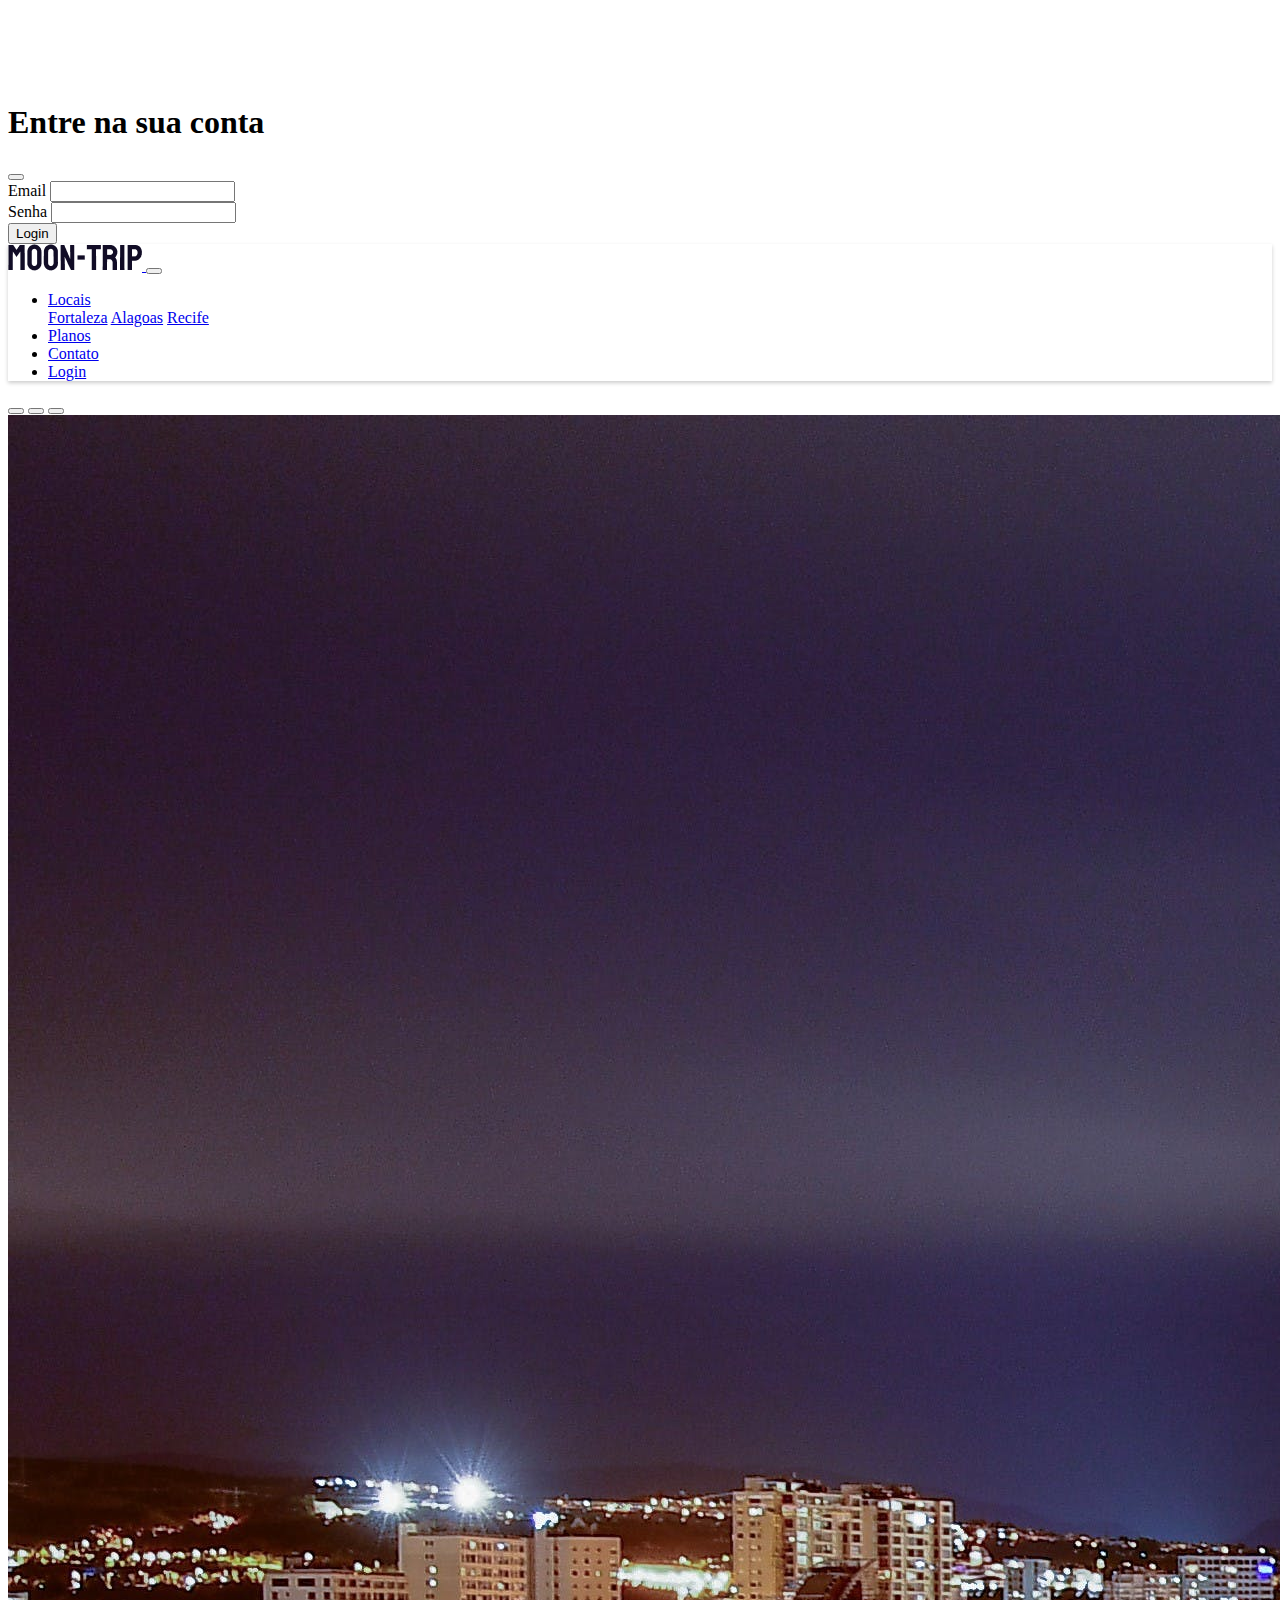
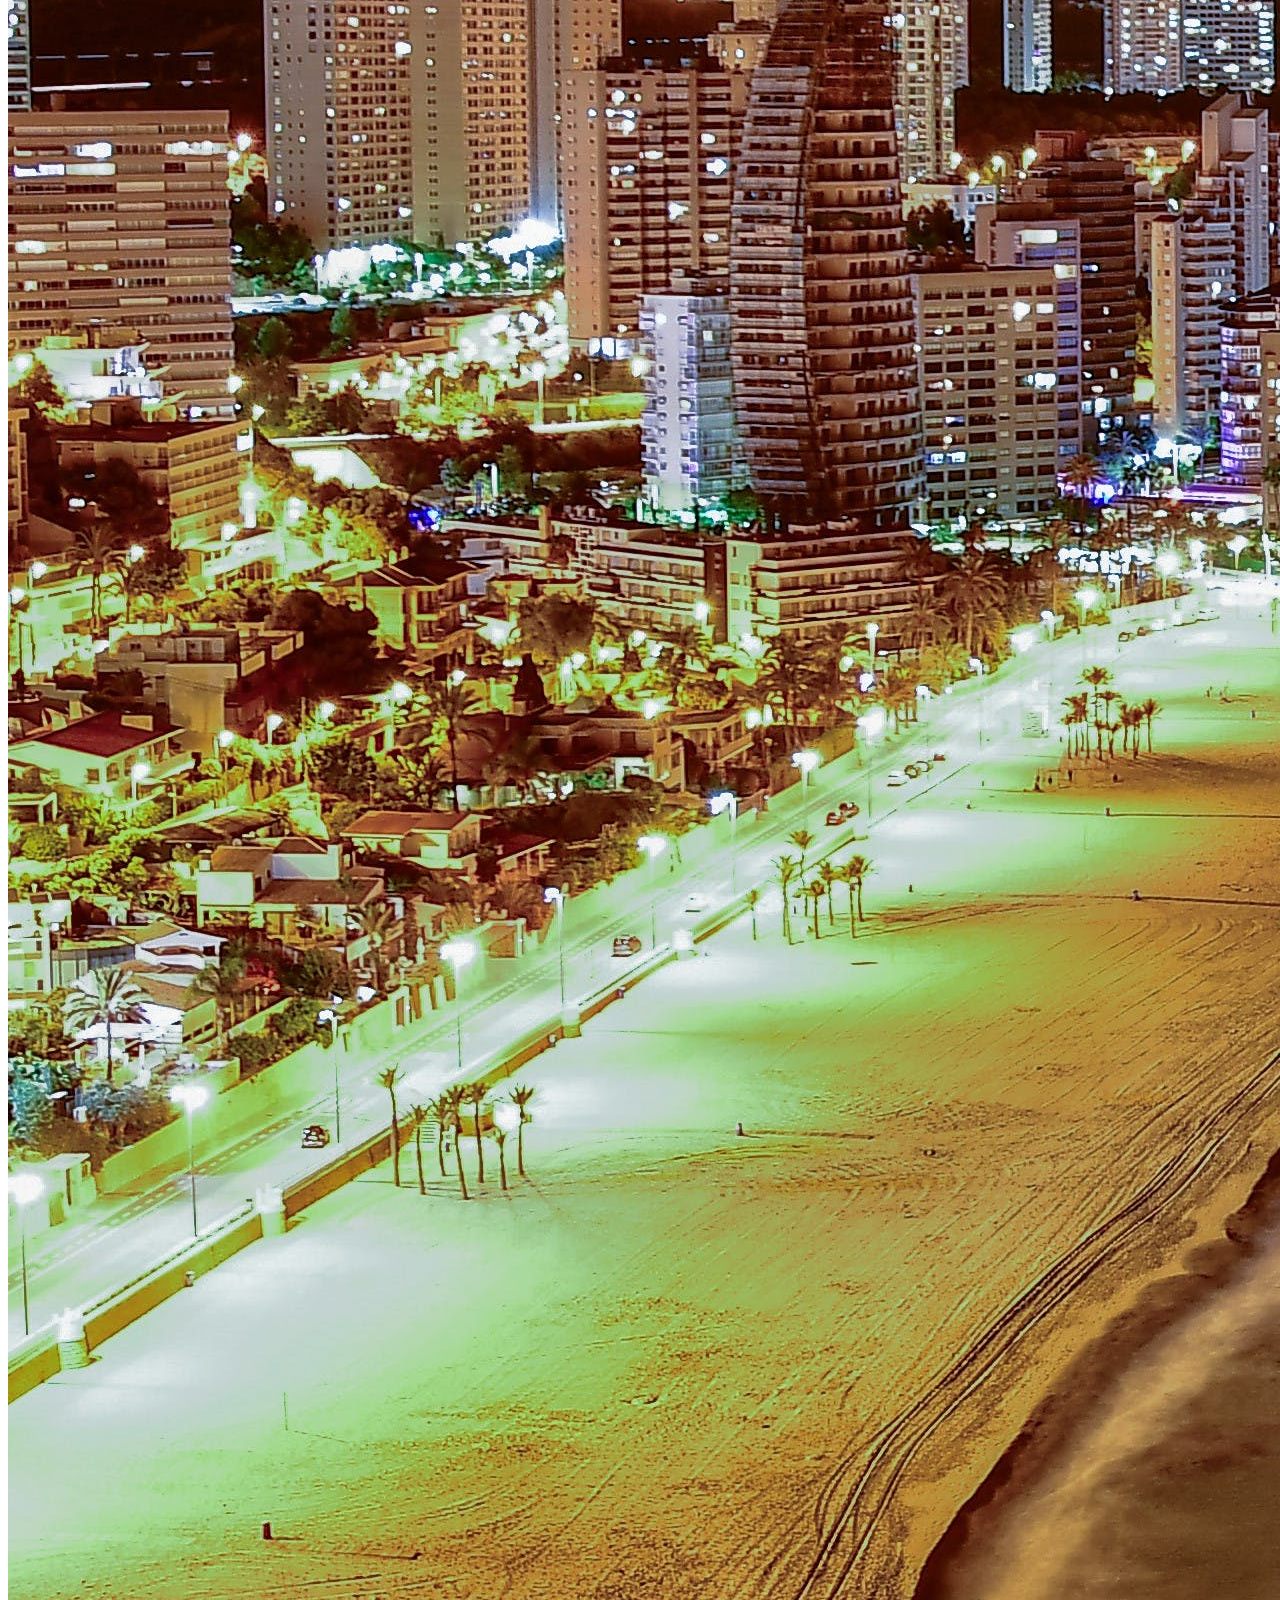
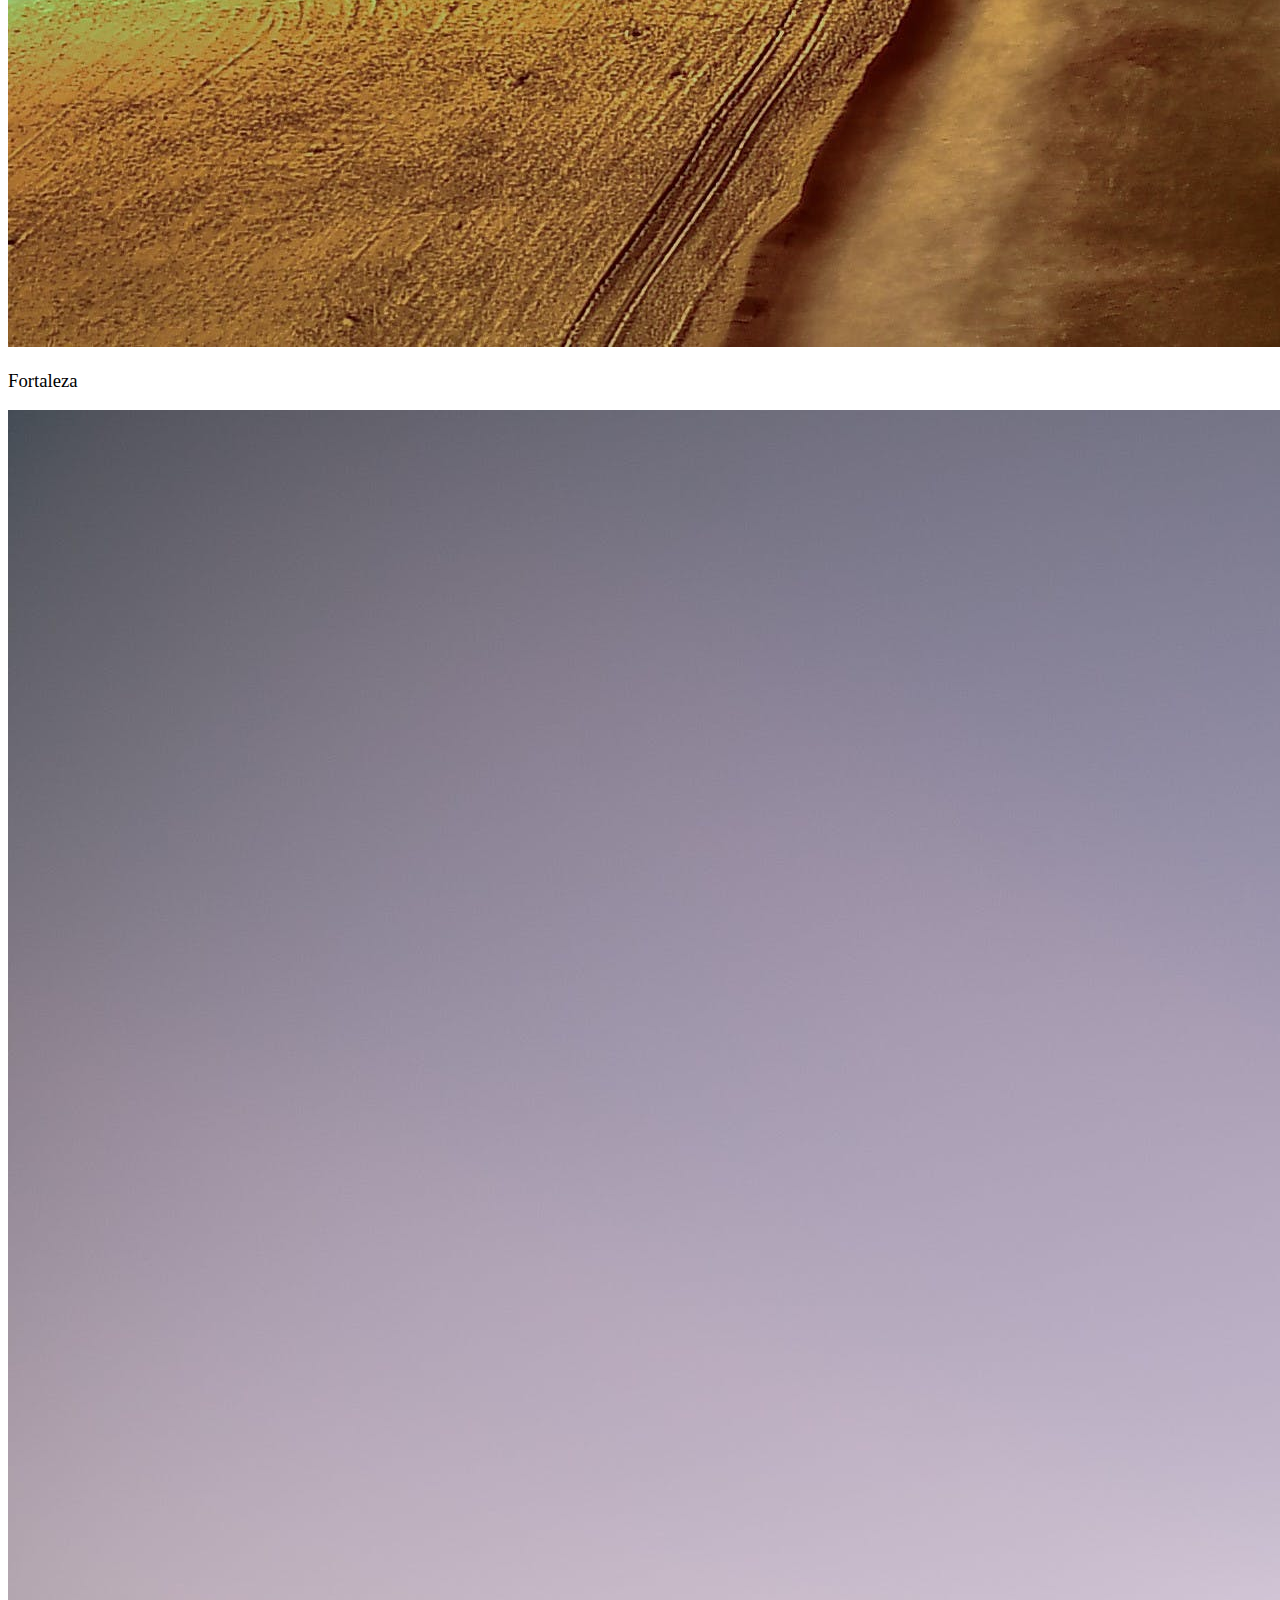
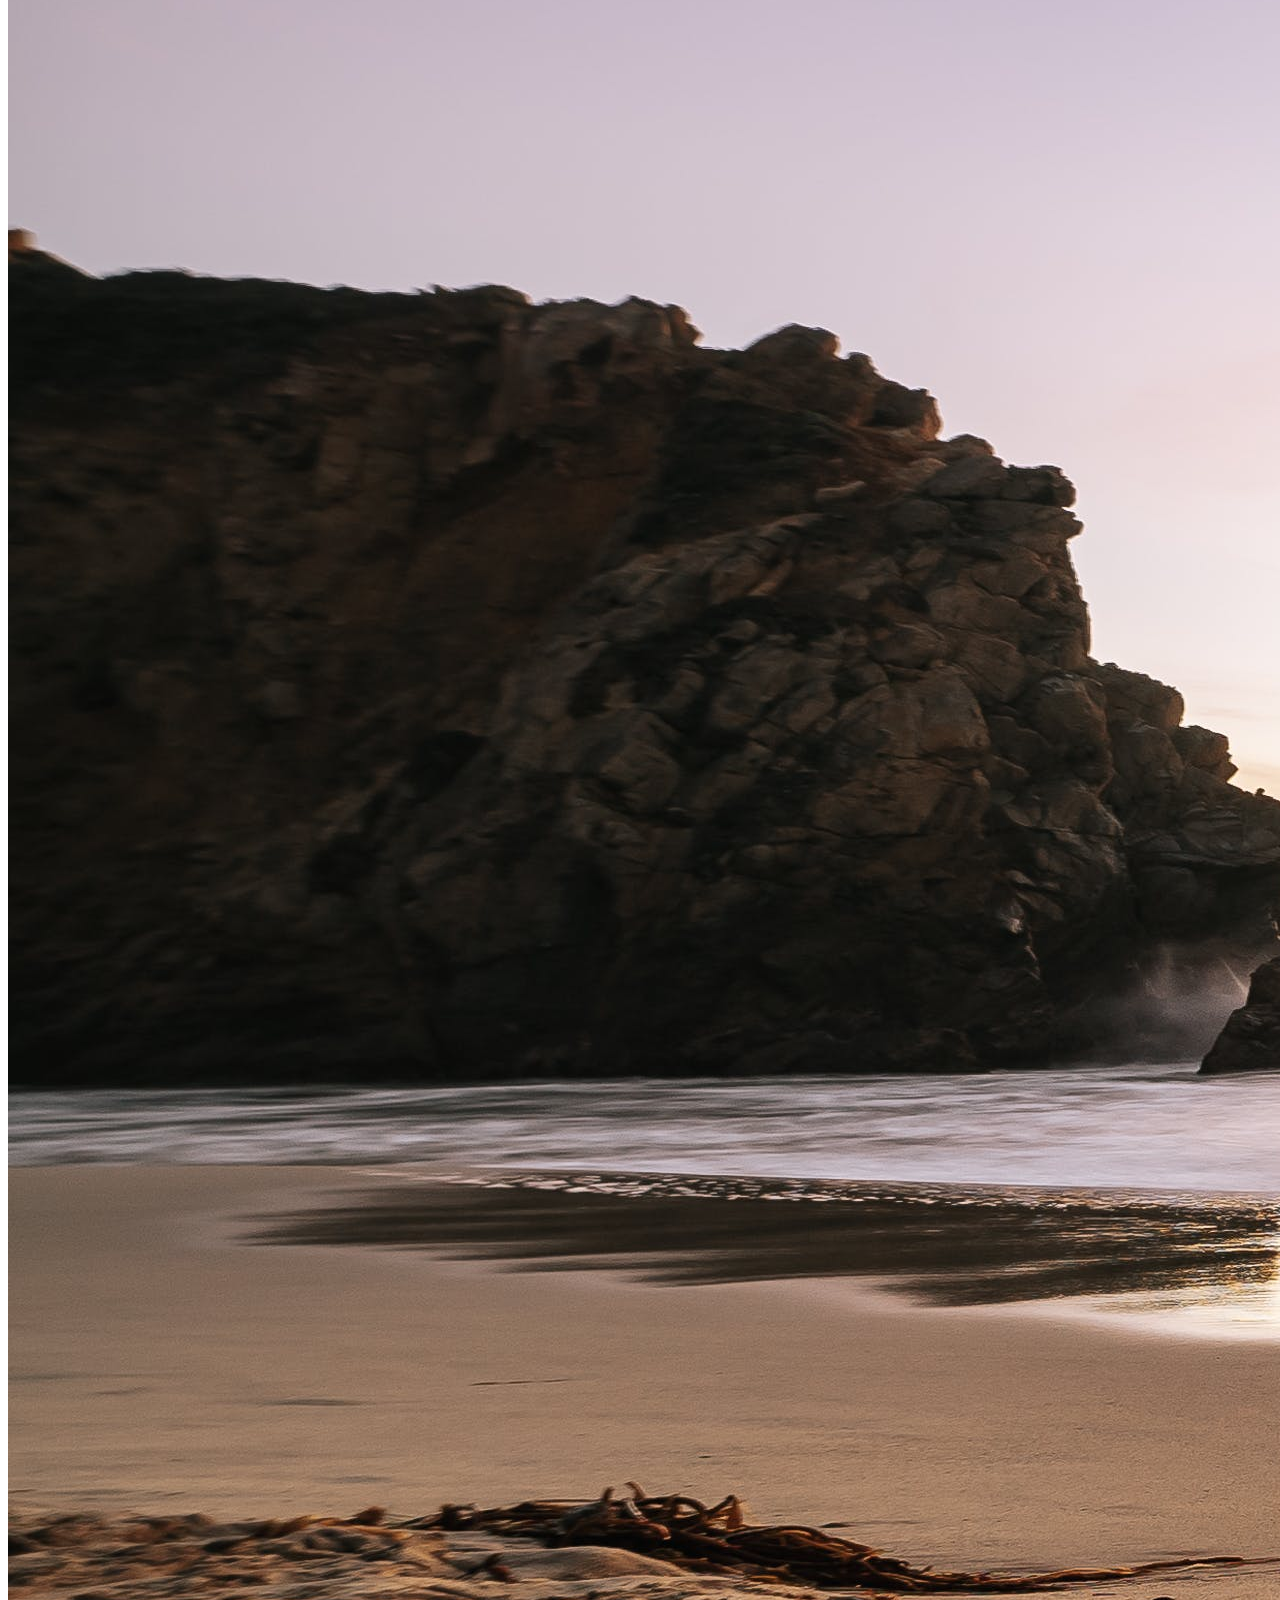
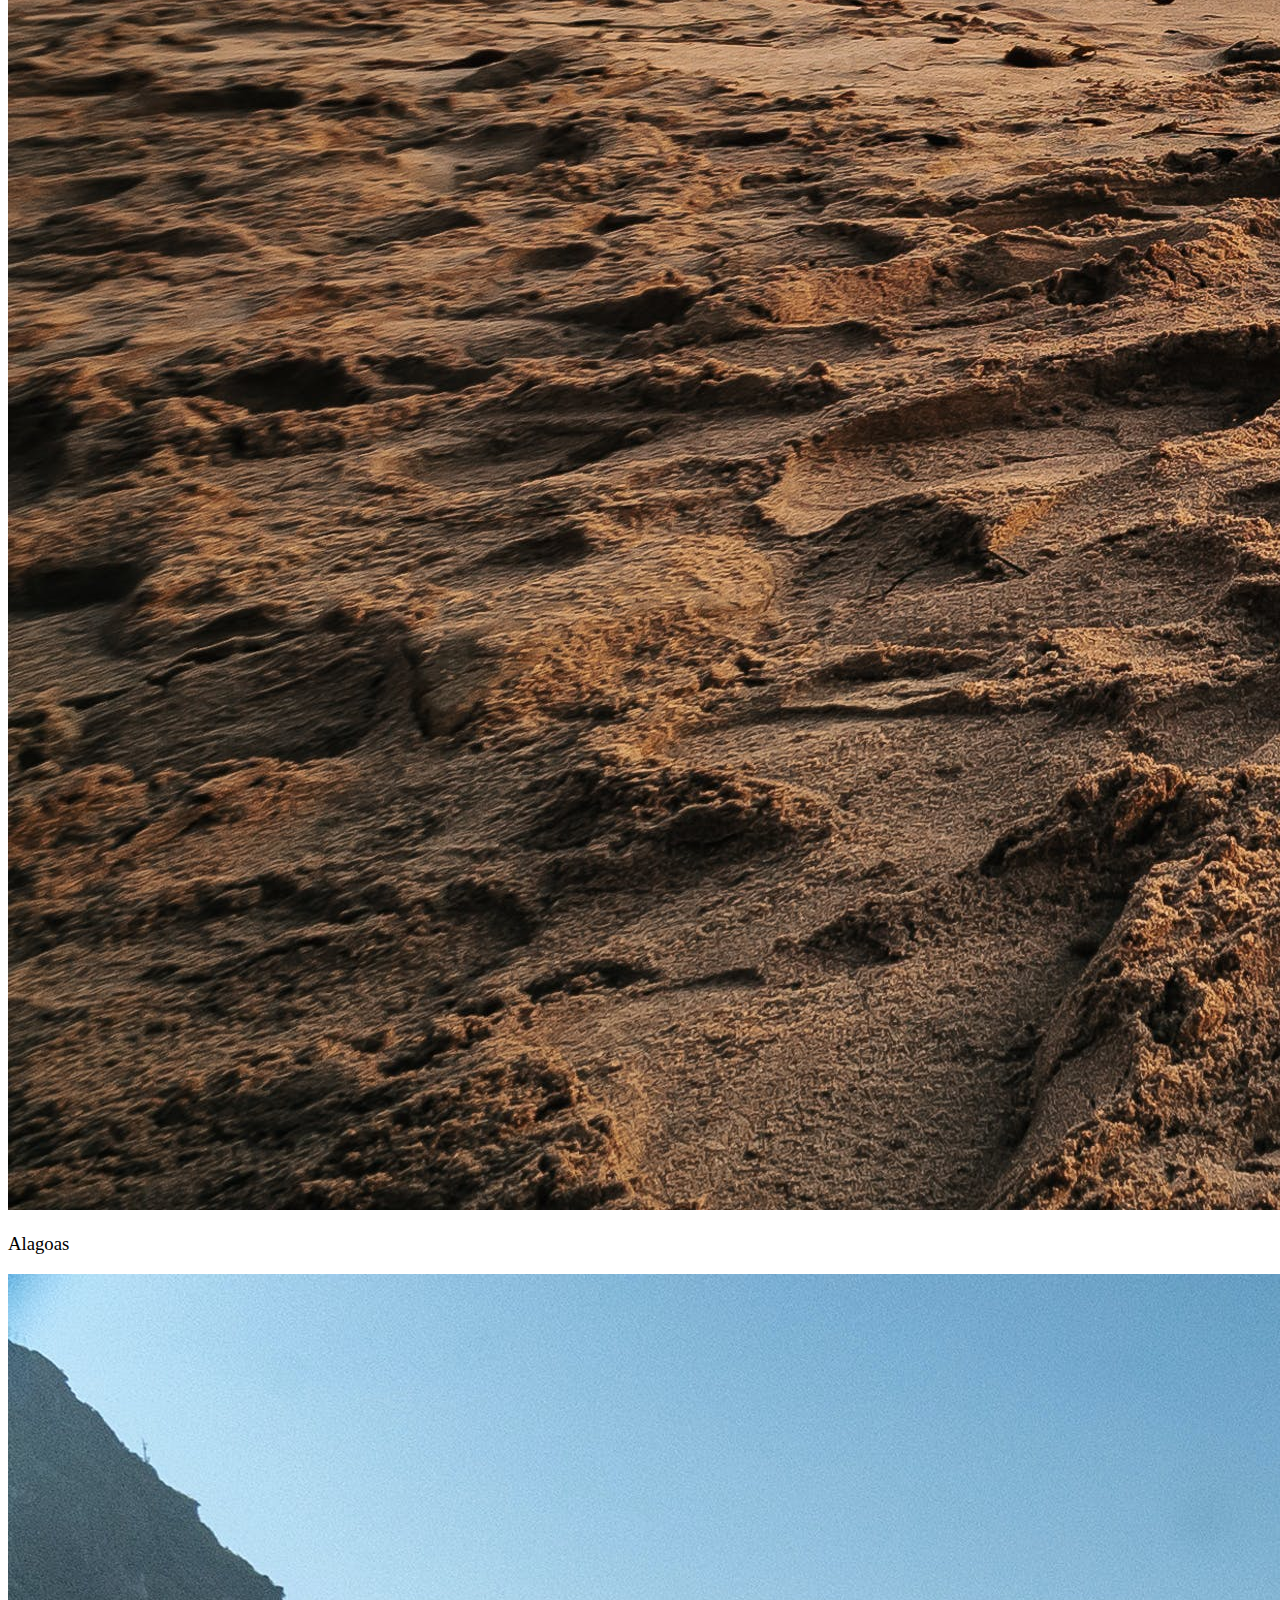
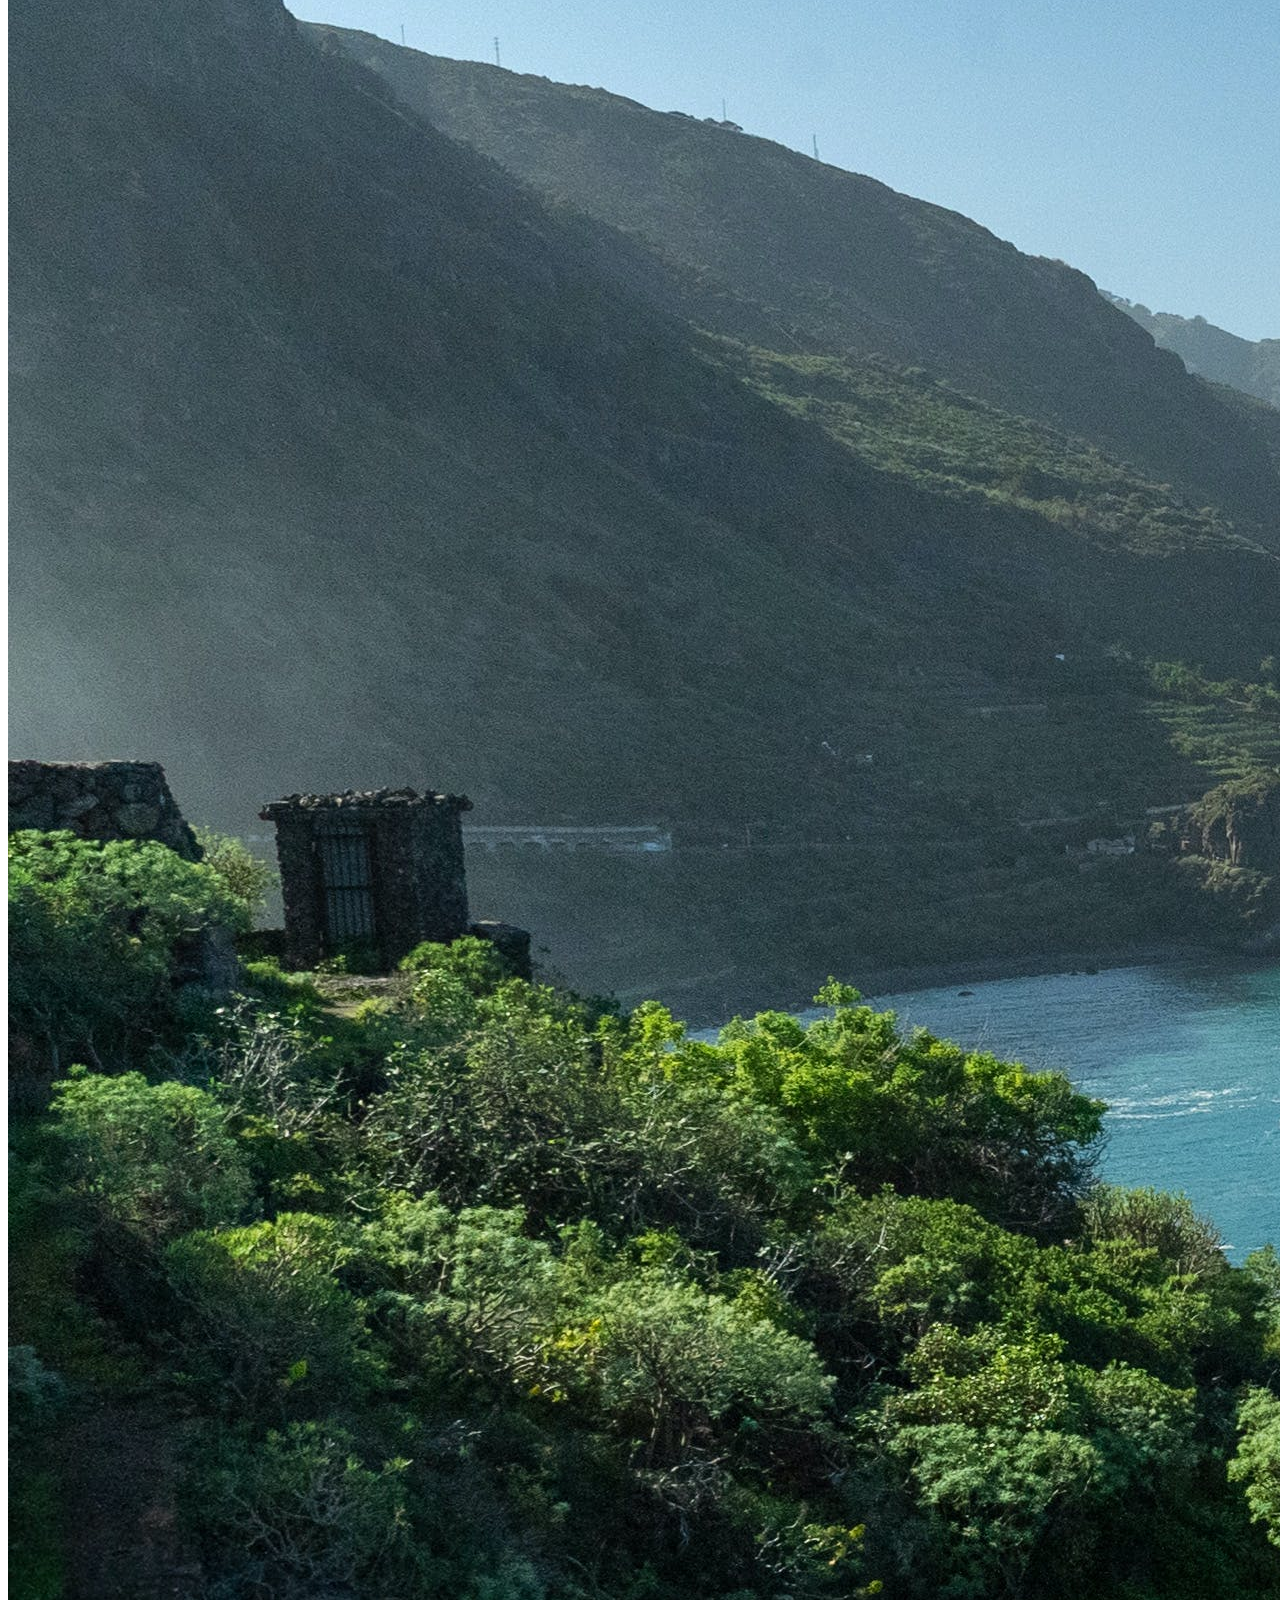
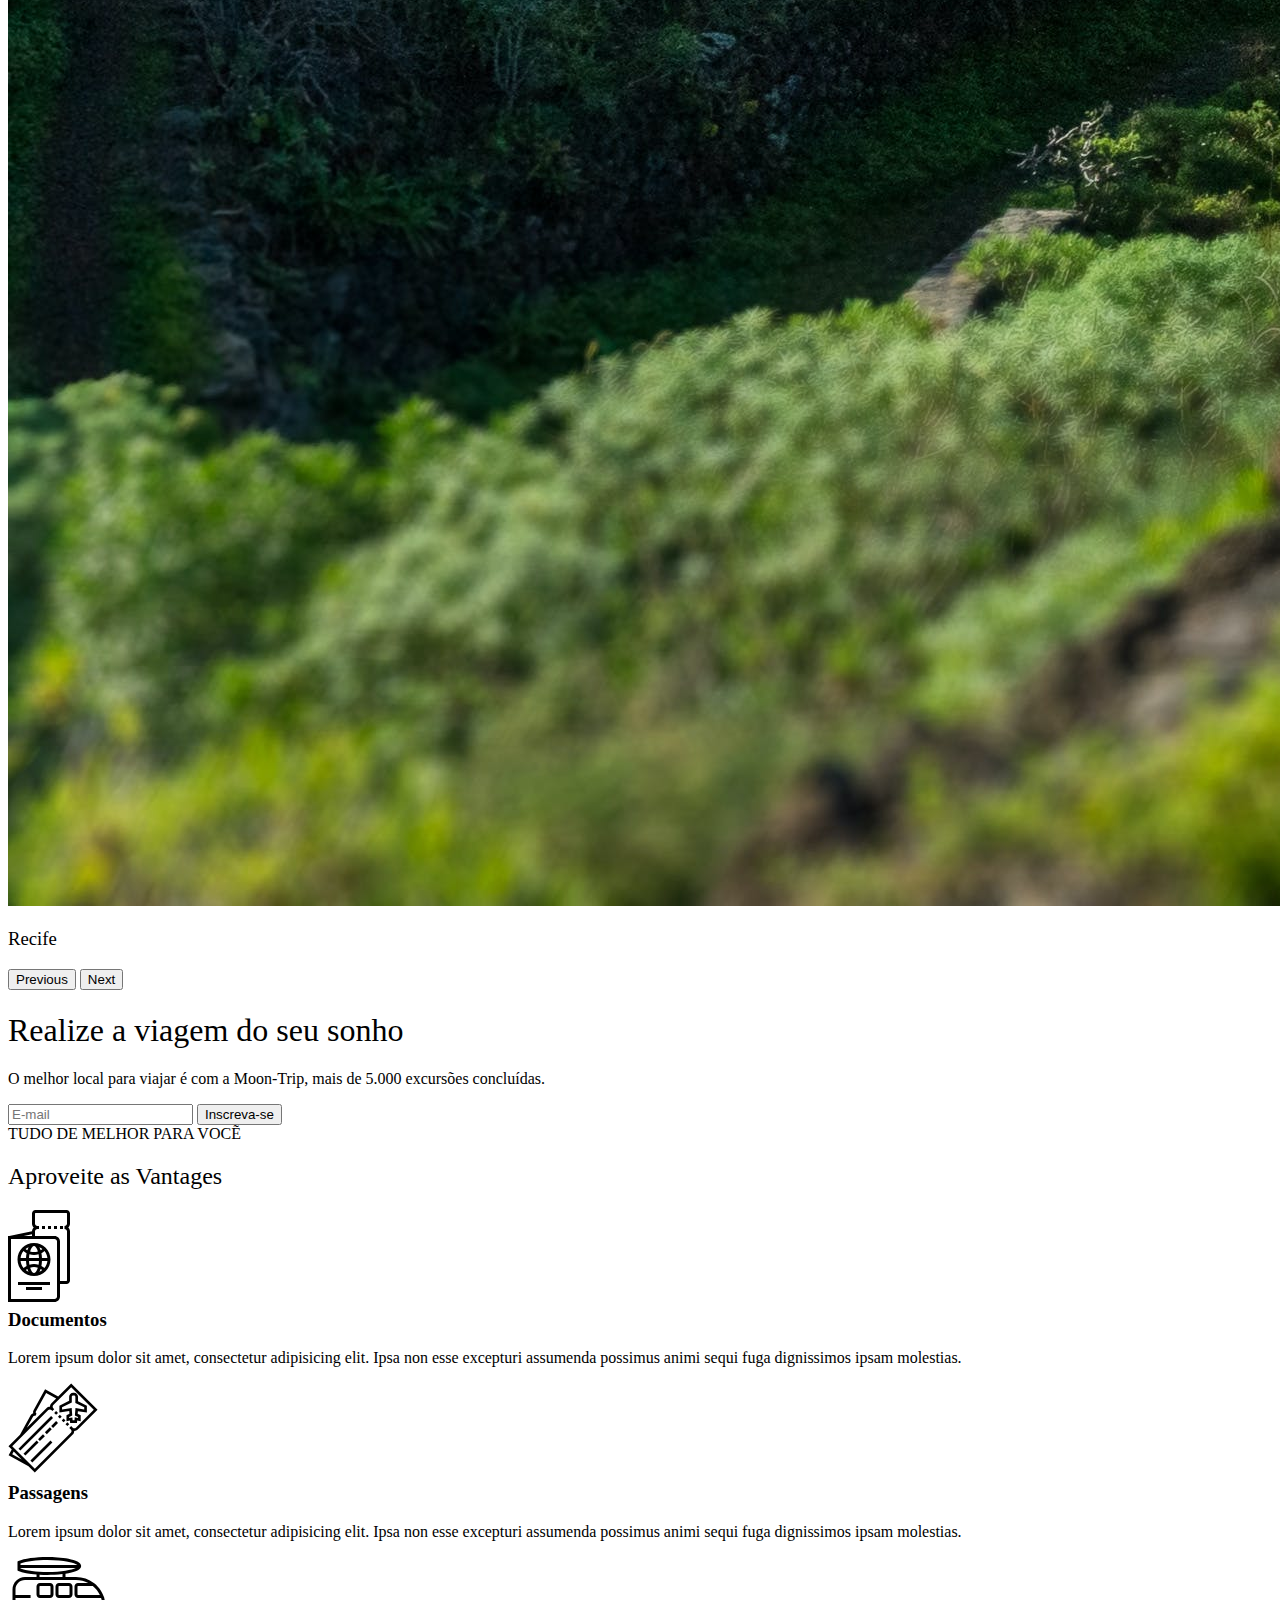
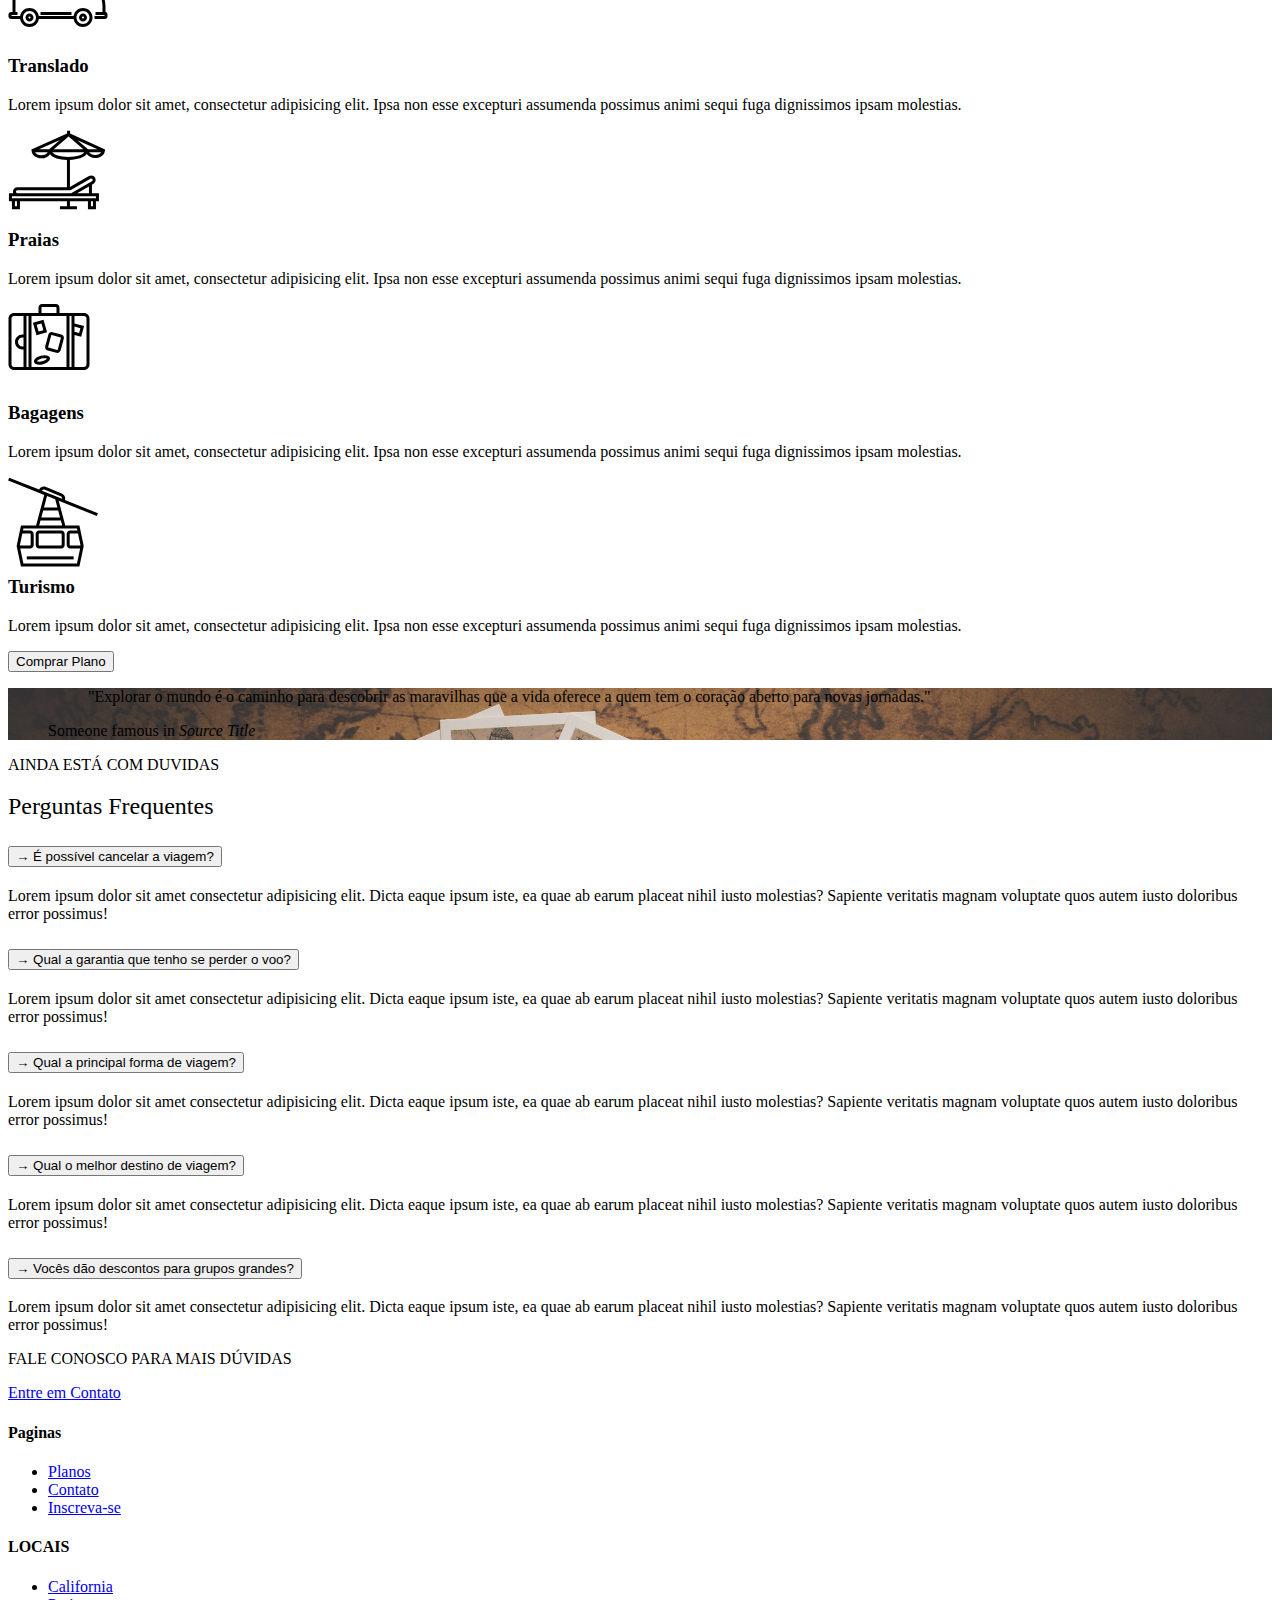
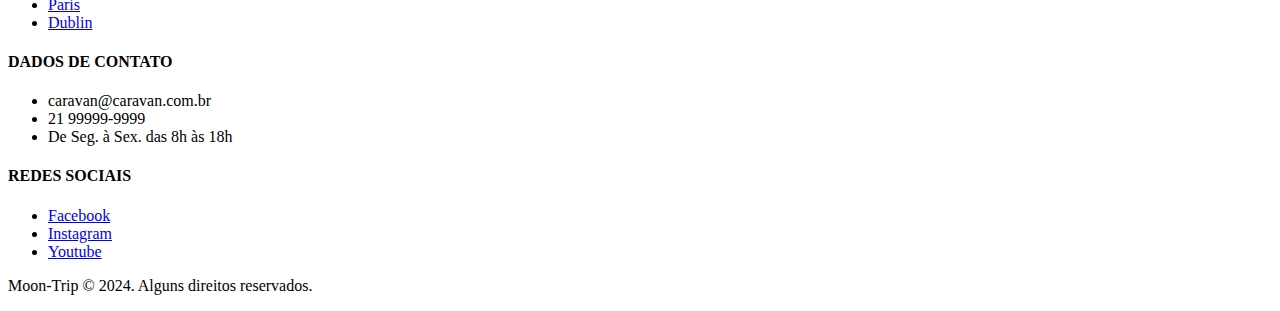
==== index.html @ 4814fd81 "finalizado a home" ====
<!DOCTYPE html>
<html lang="pt-BR">
<head>
  <meta charset="UTF-8">
  <meta name="viewport" content="width=device-width, initial-scale=1.0">

  <!--bootstrap-->
  <link href="https://cdn.jsdelivr.net/npm/bootstrap@5.3.2/dist/css/bootstrap.min.css" rel="stylesheet" integrity="sha384-T3c6CoIi6uLrA9TneNEoa7RxnatzjcDSCmG1MXxSR1GAsXEV/Dwwykc2MPK8M2HN" crossorigin="anonymous">

  <!--css-->
  <link rel="stylesheet" href="/css/style.css">
  <title>Moon-Trip</title>
</head>

<body>


  <!--modal-->
  <div class="modal fade" id="modalLogin" tabindex="-1" aria-labelledby="exampleModalLabel" aria-hidden="true">
    <div class="modal-dialog">
      <div class="modal-content">
        <div class="modal-header">
          <h1 class="modal-title fs-5" id="exampleModalLabel">Entre na sua conta</h1>
          <button type="button" class="btn-close" data-bs-dismiss="modal" aria-label="Close"></button>
        </div>
        <div class="modal-body">
          <form>
            <div class="mb-3">
              <label for="loginEmail" class="form-label">Email</label>
              <input type="email" class="form-control">
            </div>
            <div class="mb-3">
              <label for="exampleInputPassword1" class="form-label">Senha</label>
              <input type="password" class="form-control" id="exampleInputPassword1">
            </div>
            <button type="submit" class="btn btn-primary">Login</button>
          </form>
        </div>
      </div>
    </div>
  </div>

  <!--menu-->
  <nav class="navbar navbar-expand-lg navbar-light bg-light fixed-top py-3 box-shadow">
    <div class="container-fluid">
      <a class="navbar-brand" href="/index.html">
        <img src="/img/moon-Trip.png" alt="logo-Moon-Trip">
      </a>
      <button class="navbar-toggler" type="button" data-bs-toggle="collapse" data-bs-target="#navbarSupportedContent" aria-controls="navbarSupportedContent" aria-expanded="false" aria-label="Abrir Navegaçao">
        <span class="navbar-toggler-icon"></span>
      </button>
      <div class="collapse navbar-collapse" id="navbarSupportedContent">
        <ul class="navbar-nav ms-auto me-3">
          <li class="nav-item dropdown">
            <a class="nav-link dropdown-toggle" href="#" role="button" data-bs-toggle="dropdown" aria-expanded="false">Locais</a>
            <div class="dropdown-menu" aria-labelledby="navbarDropdown">
              <a class="dropdown-item" href="/local-fortaleza.html">Fortaleza</a>
              <a class="dropdown-item" href="/local-alagoas.html">Alagoas</a>
              <a class="dropdown-item" href="/local-recife.html">Recife</a>
            </div>
          </li>         
          <li class="nav-item">
            <a class="nav-link" href="/planos.html">Planos</a>
          </li>
          <li class="nav-item">
            <a class="nav-link" href="/contato.html">Contato</a>
          </li>
          <li class="nav-item">
            <a class="nav-link" href="#" data-bs-toggle="modal" data-bs-target="#modalLogin">Login</a>
          </li>
        </ul>
      </div>
    </div>
  </nav>

  <!--introducao-->
  <section class="container-fluid">
    <div  class="row bg-dark text-white">
      <div class="col-md-7 p-0">
        <div id="carouselCidades" class="carousel   slide" data-ride="carousel">
          <div class="carousel-indicators">
            <button type="button" data-bs-target="#carouselExampleCaptions" data-bs-slide-to="0" class="active" aria-current="true" aria-label="Slide 1"></button>
            <button type="button" data-bs-target="#carouselExampleCaptions" data-bs-slide-to="1" aria-label="Slide 2"></button>
            <button type="button" data-bs-target="#carouselExampleCaptions" data-bs-slide-to="2" aria-label="Slide 3"></button>
          </div>
          <div class="carousel-inner">
            <div class="carousel-item active">
              <img src="/img/fortaleza.jpg " class="d-block w-100" alt="Fortaleza">
              <div class="carousel-caption">
                <h3 class="display-4" style="font-weight: 500;">Fortaleza</h3>
              </div>
            </div>
            <div class="carousel-item">
              <img src="/img/alagoas.jpg" class="d-block w-100" alt="Alagoas">
              <div class="carousel-caption">
                <h3 class="display-4" style="font-weight: 500;">Alagoas</h3>
              </div>
            </div>
            <div class="carousel-item">
              <img src="/img/recife.jpg" class="d-block w-100" alt="Recife">
              <div class="carousel-caption">
                <h3 class="display-4" style="font-weight: 500;">Recife</h3>
              </div>
            </div>
          </div>
            <button class="carousel-control-prev" type="button" data-bs-target="#carouselCidades" data-bs-slide="prev">
              <span class="carousel-control-prev-icon" aria-hidden="true"></span>
              <span class="visually-hidden">Previous</span>
            </button>
            <button class="carousel-control-next" type="button" data-bs-target="#carouselCidades" data-bs-slide="next">
              <span class="carousel-control-next-icon" aria-hidden="true"></span>
              <span class="visually-hidden">Next</span>
            </button>
        </div>
      </div>
      <div class="col-lg-5 p-5 align-self-center">
        <h1 class="display-4" style="font-weight: 500;">Realize a viagem do seu sonho</h1>
        <p class="lead">O melhor local para viajar é com a Moon-Trip, mais de 5.000 excursões concluídas.</p>
        <div class="input-group input-group-lg mb-3">
          <input type="text" class="form-control" placeholder="E-mail" aria-label="Recipient's username" aria-describedby="button-addon2">
          <button class="btn btn-primary" type="button" id="button-addon2">Inscreva-se</button>
        </div>
      </div>
    </div>
  </section>
  
  <!--grid-home-->
  <section class=" py-5 bg-light text-center"> 
    <div class="container">
      <div class="my-5">
        <span class="h6 d-block">TUDO DE MELHOR PARA VOCẼ</span>
        <h2 class="display-4 text-primary" style="font-weight: 500;">Aproveite as Vantages</h2>
     </div>
     <div class="row row-gap-5">
        <div class="col-xl-4 col-md-6">
          <div style="height: 80px;" class="d-flex  justify-content-center">
            <img src="/img/icones/passaporte.svg" alt="Passaporte Icone">
          </div>
          <h3>Documentos</h3>
          <p>Lorem ipsum dolor sit amet, consectetur adipisicing elit. Ipsa non esse excepturi assumenda possimus animi sequi fuga dignissimos ipsam molestias.</p>
        </div>
        <div class="col-xl-4 col-md-6">
          <div style="height: 80px;" class="d-flex justify-content-center">
            <img src="/img/icones/passagens.svg" alt="Passagens">
          </div>
          <h3>Passagens</h3>
          <p>Lorem ipsum dolor sit amet, consectetur adipisicing elit. Ipsa non esse excepturi assumenda possimus animi sequi fuga dignissimos ipsam molestias.</p>
        </div>
        <div class="col-xl-4 col-md-6">
          <div style="height: 80px;" class="d-flex justify-content-center">
            <img src="/img/icones/translado.svg" alt="Translado">
          </div>
          <h3>Translado</h3>
          <p>Lorem ipsum dolor sit amet, consectetur adipisicing elit. Ipsa non esse excepturi assumenda possimus animi sequi fuga dignissimos ipsam molestias.</p>
        </div>
        <div class="col-xl-4 col-md-6">
          <div style="height: 80px;" class="d-flex justify-content-center">
            <img src="/img/icones/praias.svg" alt="Praias">
          </div>
          <h3>Praias</h3>
          <p>Lorem ipsum dolor sit amet, consectetur adipisicing elit. Ipsa non esse excepturi assumenda possimus animi sequi fuga dignissimos ipsam molestias.</p>
        </div>
        <div class="col-xl-4 col-md-6">
          <div style="height: 80px;" class="d-flex justify-content-center">
            <img src="/img/icones/bagagens.svg" alt="Bagagens">
          </div>
          <h3>Bagagens</h3>
          <p>Lorem ipsum dolor sit amet, consectetur adipisicing elit. Ipsa non esse excepturi assumenda possimus animi sequi fuga dignissimos ipsam molestias.</p>
        </div>
        <div class="col-xl-4 col-md-6">
          <div style="height: 80px;" class="d-flex justify-content-center">
            <img src="/img/icones/turismo.svg" alt="Turismo">
          </div>
          <h3>Turismo</h3>
          <p>Lorem ipsum dolor sit amet, consectetur adipisicing elit. Ipsa non esse excepturi assumenda possimus animi sequi fuga dignissimos ipsam molestias.</p>
        </div>
     </div>
     <button class="btn btn-primary btn-lg mt-4"> Comprar Plano</button>
    </div>
  </section>

  <!--mensagem-quote-->
  <section id="msg-quote">
    <figure class="p-md-5">
      <blockquote class="blockquote text-center text-white p-md-5">
        <p class="display-4">"Explorar o mundo é o caminho para descobrir as maravilhas que a vida oferece a quem tem o coração aberto para novas jornadas."</p>
      </blockquote>
      <figcaption class="blockquote-footer text-center text-white">
        Someone famous in <cite title="Source Title">Source Title</cite>
      </figcaption>
    </figure>
  </section>

  <section class="container">
    <div class="my-5 text-center">
      <span class="h6 d-block">AINDA ESTÁ COM DUVIDAS</span>
      <h2 class="display-4 text-primary" style="font-weight: 500;">Perguntas Frequentes</h2>
    </div>
    <div class="accordion" id="accordionExample">
      <div class="accordion-item">
        <h2 class="accordion-header">
          <button class="accordion-button text-primary" type="button" data-bs-toggle="collapse" data-bs-target="#collapseOne" aria-expanded="true" aria-controls="collapseOne">
            → É possível cancelar a viagem?
          </button>
        </h2>
        <div id="collapseOne" class="accordion-collapse collapse show" data-bs-parent="#accordionExample">
          <div class="accordion-body">
            <p>
              Lorem ipsum dolor sit amet consectetur adipisicing elit. Dicta eaque ipsum iste, ea quae ab earum placeat nihil iusto molestias? Sapiente veritatis magnam voluptate quos autem iusto doloribus error possimus!
            </p>
          </div>
        </div>
      </div>
      <div class="accordion-item">
        <h2 class="accordion-header">
          <button class="accordion-button collapsed text-primary" type="button" data-bs-toggle="collapse" data-bs-target="#collapseTwo" aria-expanded="false" aria-controls="collapseTwo">
            → Qual a garantia que tenho se perder o voo?
          </button>
        </h2>
        <div id="collapseTwo" class="accordion-collapse collapse" data-bs-parent="#accordionExample">
          <div class="accordion-body">
            <p>
              Lorem ipsum dolor sit amet consectetur adipisicing elit. Dicta eaque ipsum iste, ea quae ab earum placeat nihil iusto molestias? Sapiente veritatis magnam voluptate quos autem iusto doloribus error possimus!
            </p>
          </div>
        </div>
      </div>
      <div class="accordion-item">
        <h2 class="accordion-header">
          <button class="accordion-button collapsed text-primary" type="button" data-bs-toggle="collapse" data-bs-target="#collapseThree" aria-expanded="false" aria-controls="collapseThree">
            → Qual a principal forma de viagem?
          </button>
        </h2>
        <div id="collapseThree" class="accordion-collapse collapse" data-bs-parent="#accordionExample">
          <div class="accordion-body">
            <p>
              Lorem ipsum dolor sit amet consectetur adipisicing elit. Dicta eaque ipsum iste, ea quae ab earum placeat nihil iusto molestias? Sapiente veritatis magnam voluptate quos autem iusto doloribus error possimus!
            </p>
          </div>
        </div>
      </div>
      <div class="accordion-item">
        <h2 class="accordion-header">
          <button class="accordion-button collapsed text-primary" type="button" data-bs-toggle="collapse" data-bs-target="#collapseFour" aria-expanded="false" aria-controls="collapseFour">
            → Qual o melhor destino de viagem?
          </button>
        </h2>
        <div id="collapseFour" class="accordion-collapse collapse" data-bs-parent="#accordionExample">
          <div class="accordion-body">
            <p>
              Lorem ipsum dolor sit amet consectetur adipisicing elit. Dicta eaque ipsum iste, ea quae ab earum placeat nihil iusto molestias? Sapiente veritatis magnam voluptate quos autem iusto doloribus error possimus!
            </p>
          </div>
        </div>
      </div>
      <div class="accordion-item">
        <h2 class="accordion-header">
          <button class="accordion-button collapsed text-primary" type="button" data-bs-toggle="collapse" data-bs-target="#collapseFive" aria-expanded="false" aria-controls="collapseFive">
            → Vocês dão descontos para grupos grandes?
          </button>
        </h2>
        <div id="collapseFive" class="accordion-collapse collapse" data-bs-parent="#accordionExample">
          <div class="accordion-body">
            <p>
              Lorem ipsum dolor sit amet consectetur adipisicing elit. Dicta eaque ipsum iste, ea quae ab earum placeat nihil iusto molestias? Sapiente veritatis magnam voluptate quos autem iusto doloribus error possimus!
            </p>
          </div>
        </div>
      </div>
    </div>
    <div class="text-center my-5">
      <p class="small">FALE CONOSCO PARA MAIS DÚVIDAS</p>
        <a class="btn btn-primary text-white" href="/contato.html">Entre em Contato</a>
    </div>
  </section>

  <!--footer-->
  <footer class="bg-dark text-white">
    <div class="container py-4">
      <div class="row">
        <div class="col-md-3 col-6">
          <h4 class="h6">Paginas</h4>
          <ul class="list-unstyled">
            <li><a class="link-underline-dark" href="planos.html">Planos</a></li>
            <li><a class="link-underline-dark" href="contato.html">Contato</a></li>
            <li><a class="link-underline-dark" href="inscreva-se.html">Inscreva-se</a></li>
          </ul>
        </div>
        <div class="col-md-3 col-6">
          <h4 class="h6">LOCAIS</h4>
          <ul class="list-unstyled">
            <li><a class="link-underline-dark" href="local.html">California</a></li>
            <li><a class="link-underline-dark" href="loca.html">Paris</a></li>
            <li><a class="link-underline-dark" href="inscreva-se.html">Dublin</a></li>
          </ul>
        </div>
        <div class="col-md-4">
          <H4 class="h6">DADOS DE CONTATO</H4>
          <ul class="list-unstyled text-secondary">
            <li>caravan@caravan.com.br</li>
            <li>21 99999-9999</li>
            <li>De Seg. à Sex. das 8h às 18h</li>
        </div>

        <div class="col-md-2">
          <H4 class="h6">REDES SOCIAIS</H4>
          <ul class="list-unstyled text-secondary">
          <li><a href="#" class="btn btn-outline-secondary mb-2 btn-sm btn-block" style="max-width: 140px;">Facebook</a></li>
          <li><a href="#" class="btn btn-outline-secondary mb-2 btn-sm btn-block" style="max-width: 140px;">Instagram</a></li>
          <li><a href="#" class="btn btn-outline-secondary mb-2 btn-sm btn-block" style="max-width: 140px;">Youtube</a></li>
        </div>
      </div>
    </div>
    <div class="bg-primary text-center py-3">
      <p class="mb-0">Moon-Trip © 2024. Alguns direitos reservados.</p>
    </div>
  </footer>


  <script src="https://cdn.jsdelivr.net/npm/@popperjs/core@2.11.8/dist/umd/popper.min.js" integrity="sha384-I7E8VVD/ismYTF4hNIPjVp/Zjvgyol6VFvRkX/vR+Vc4jQkC+hVqc2pM8ODewa9r" crossorigin="anonymous"></script>
  <script src="https://cdn.jsdelivr.net/npm/bootstrap@5.3.2/dist/js/bootstrap.bundle.min.js" integrity="sha384-C6RzsynM9kWDrMNeT87bh95OGNyZPhcTNXj1NW7RuBCsyN/o0jlpcV8Qyq46cDfL" crossorigin="anonymous"></script>
  <script src="/js/app.js"></script>
</body>
</html>
---- css/style.css ----
body {
  padding-top: 75px;
}

h1 {
font-weight: bold;
}

.box-shadow {
box-shadow: 0px 2px 4px 0 rgba(0,0,0,0.2 );
}

#msg-quote {
background: url(/img/bg-quote.jpg);
background-size: cover;
}
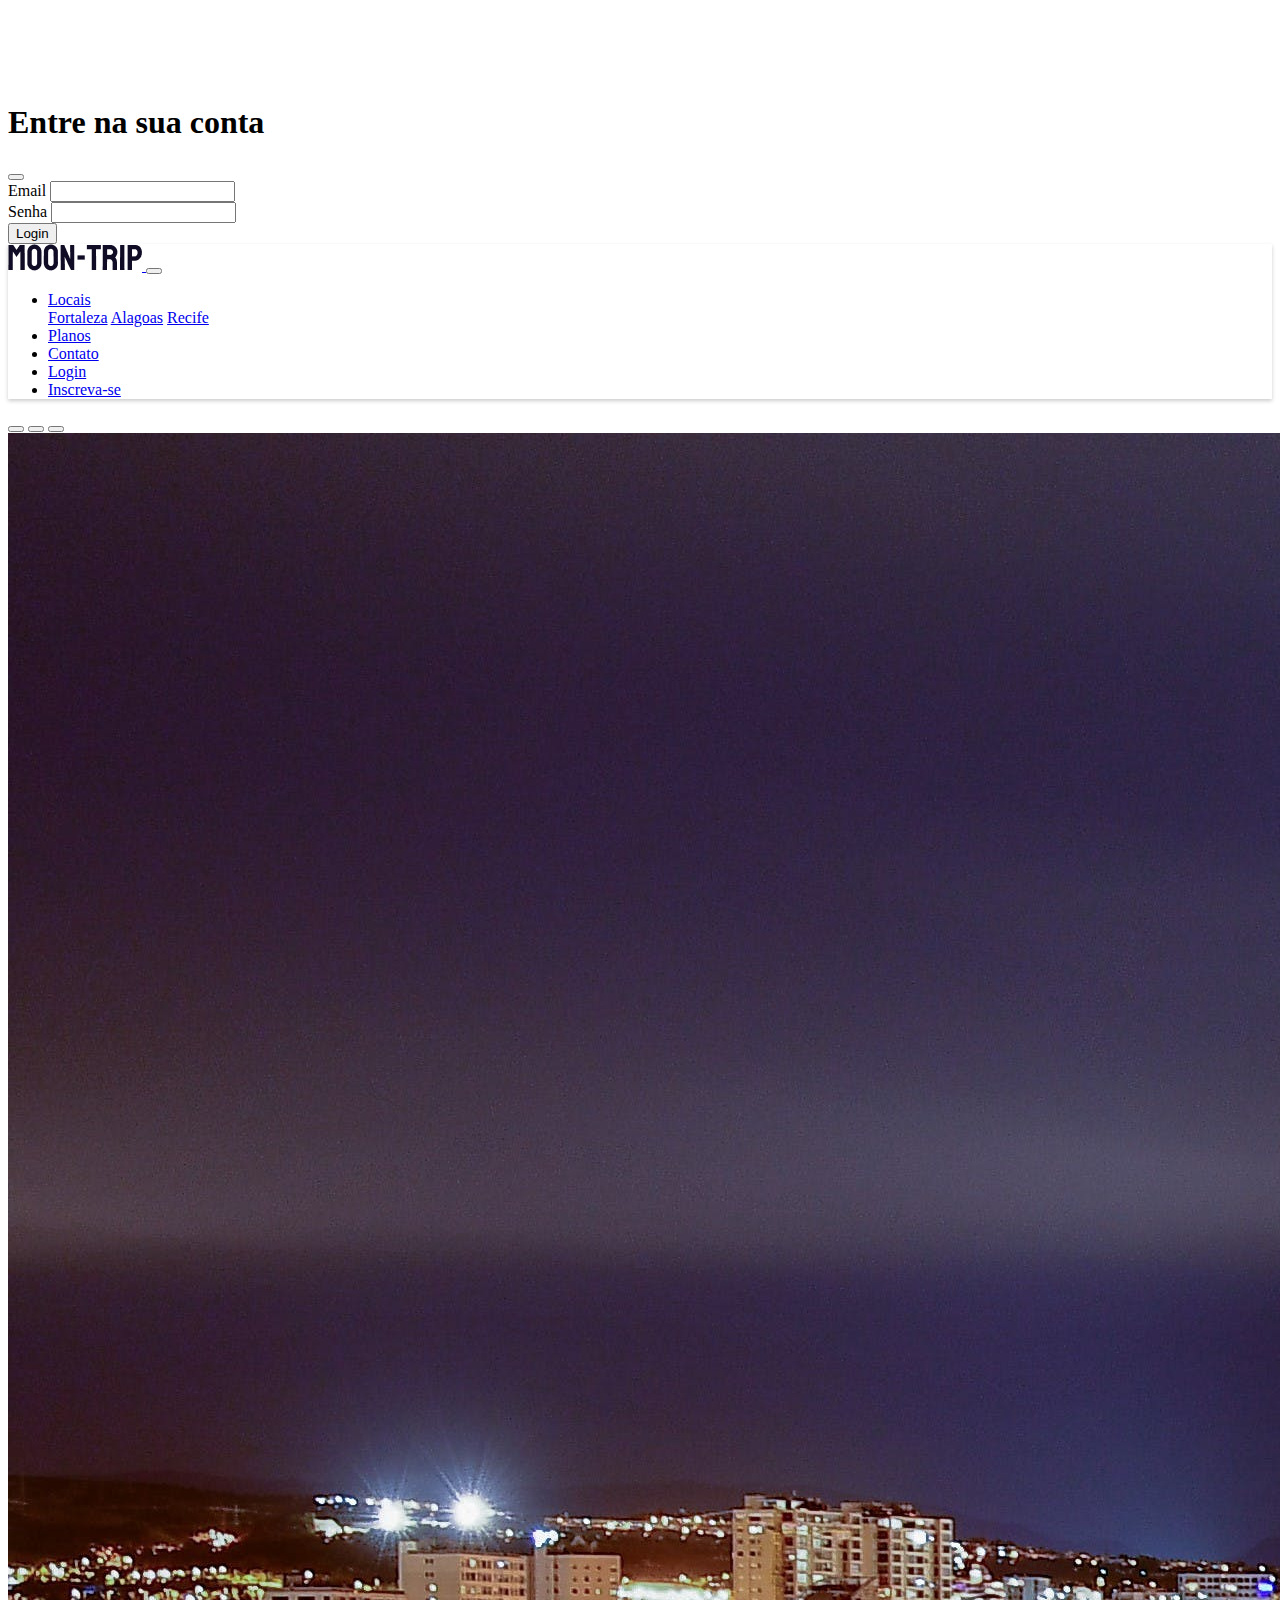
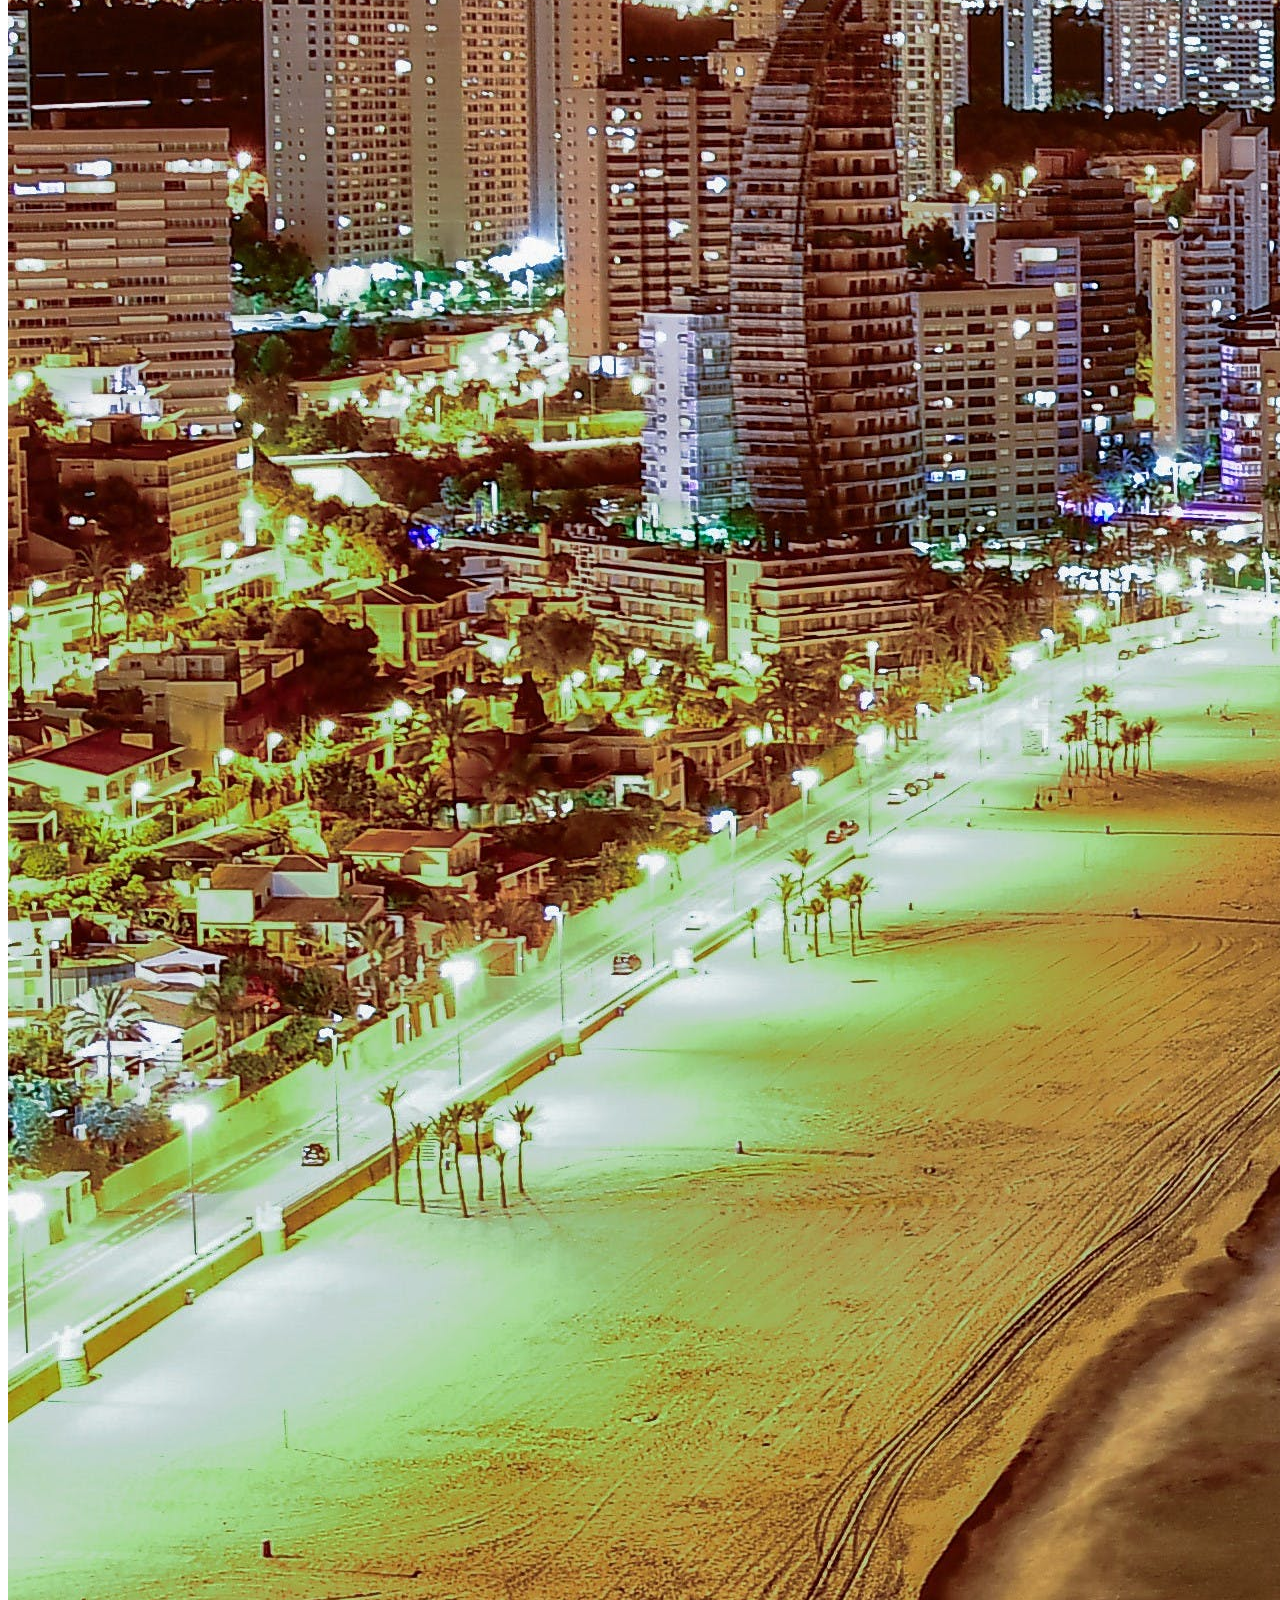
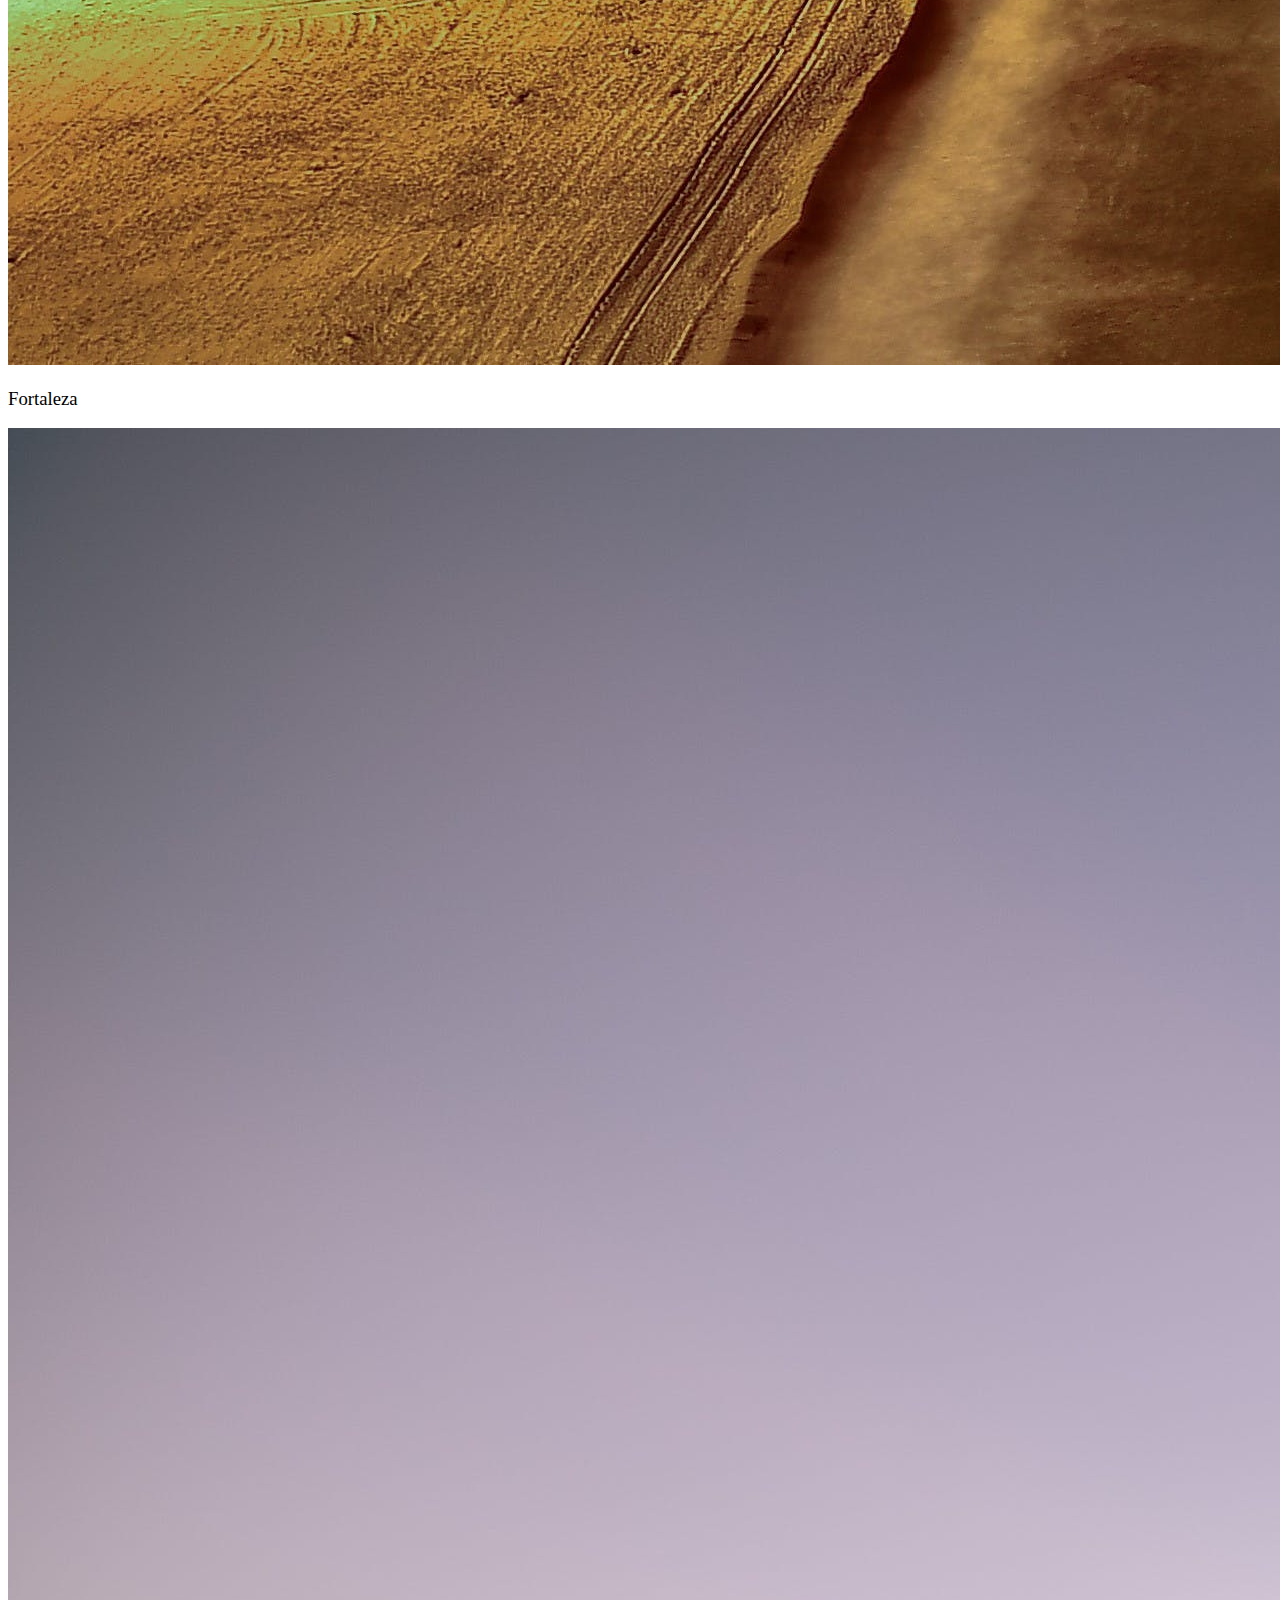
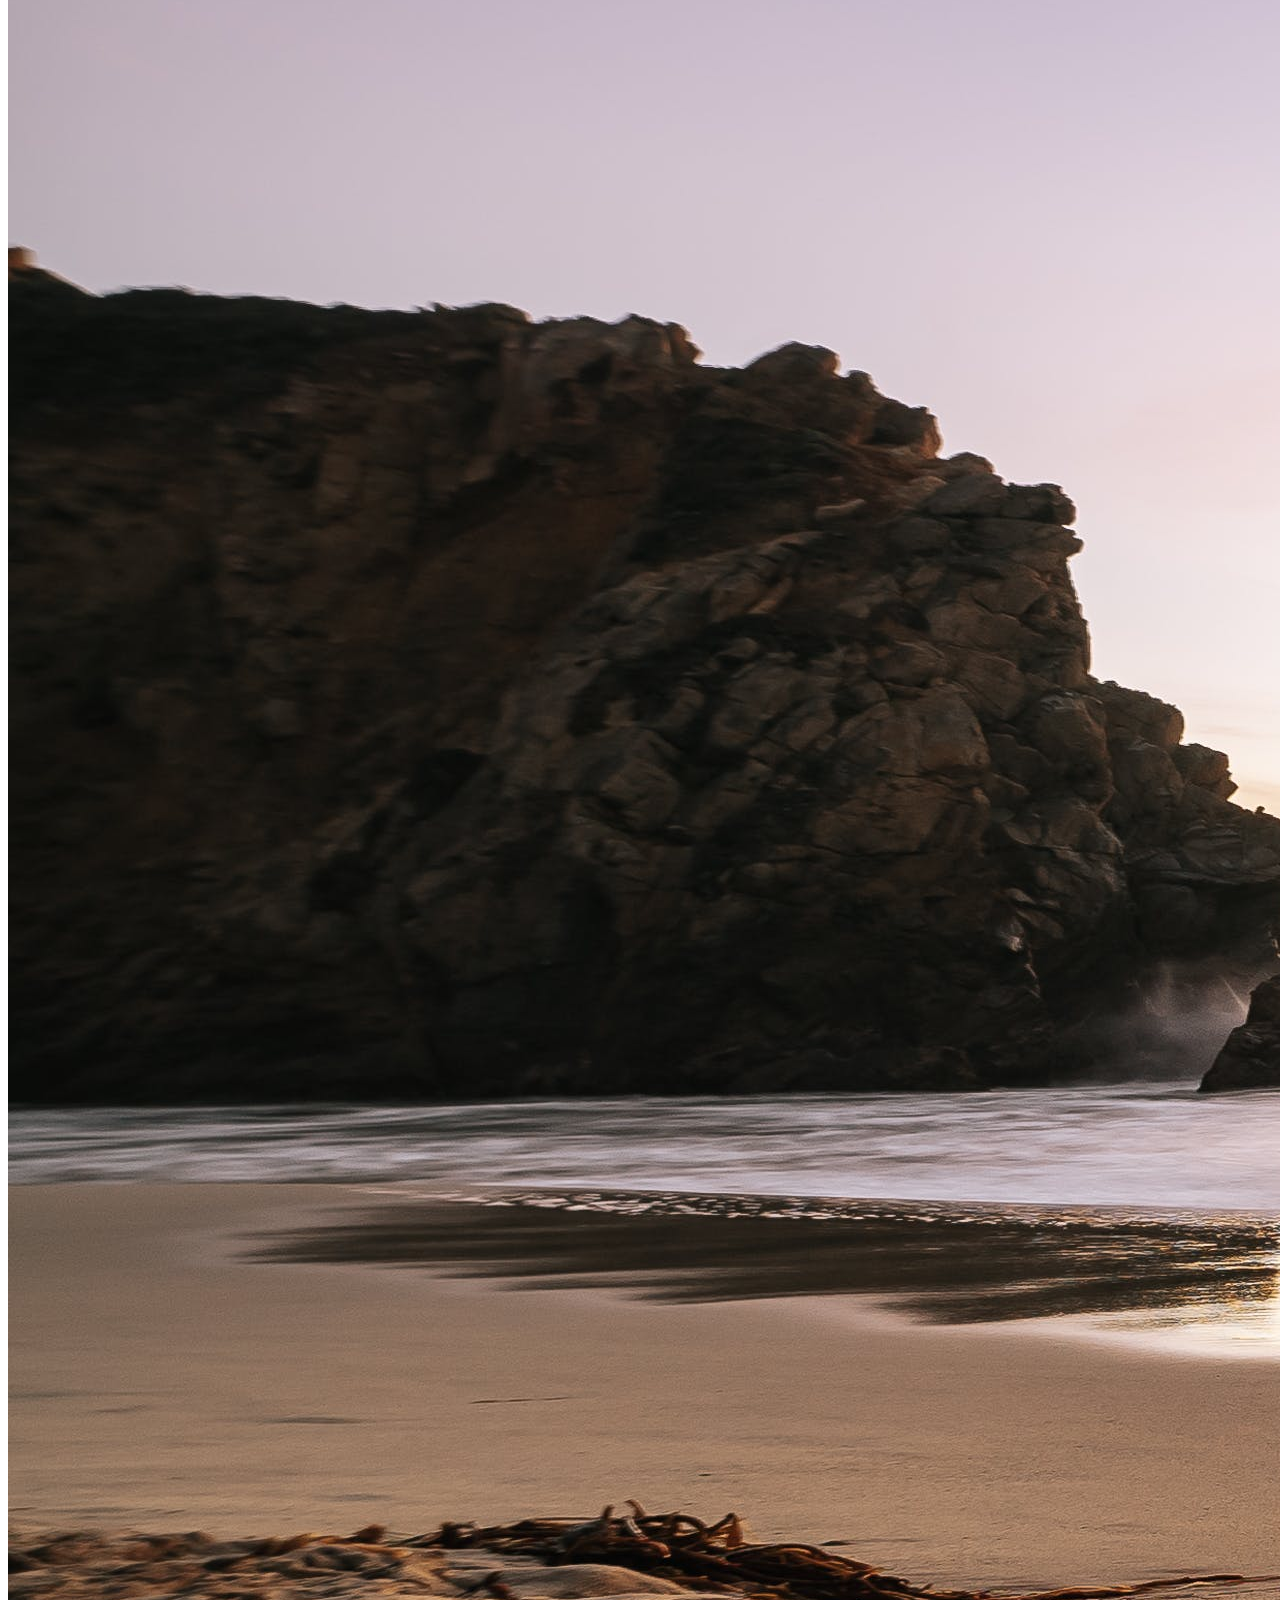
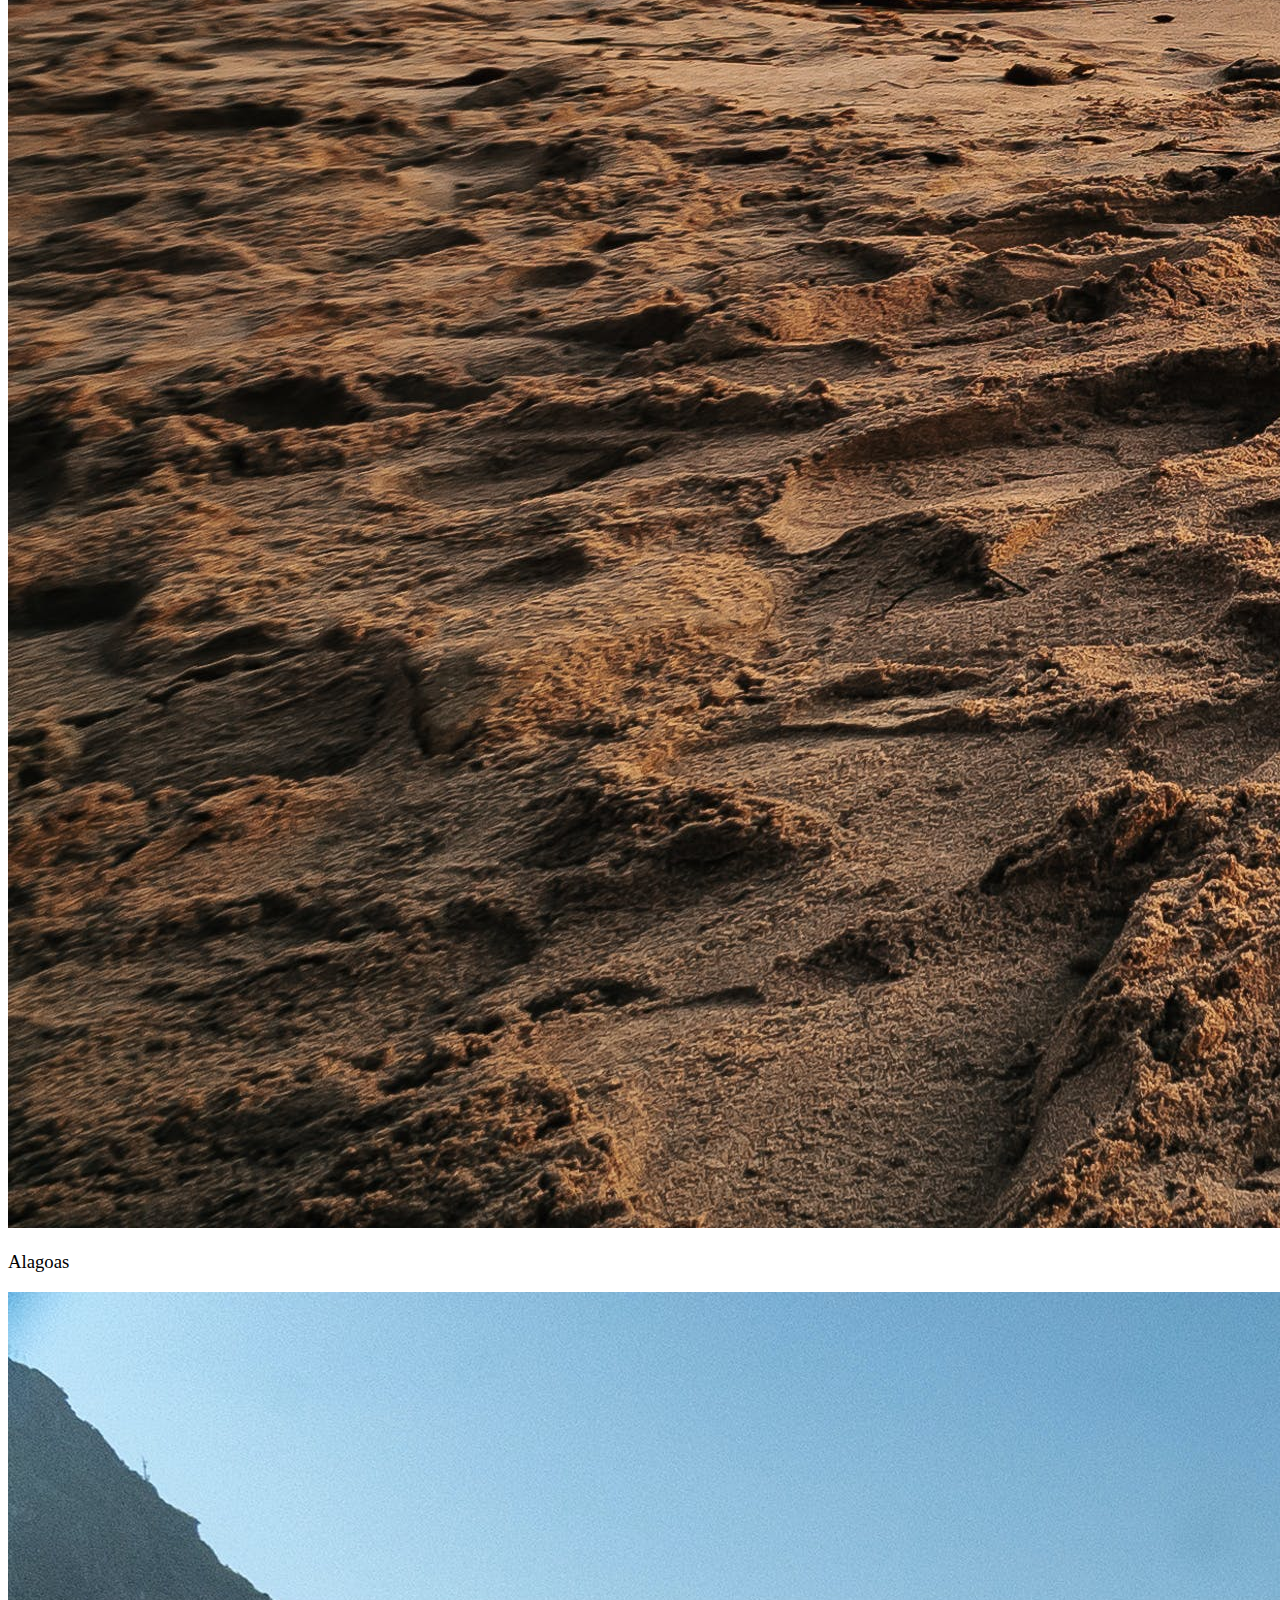
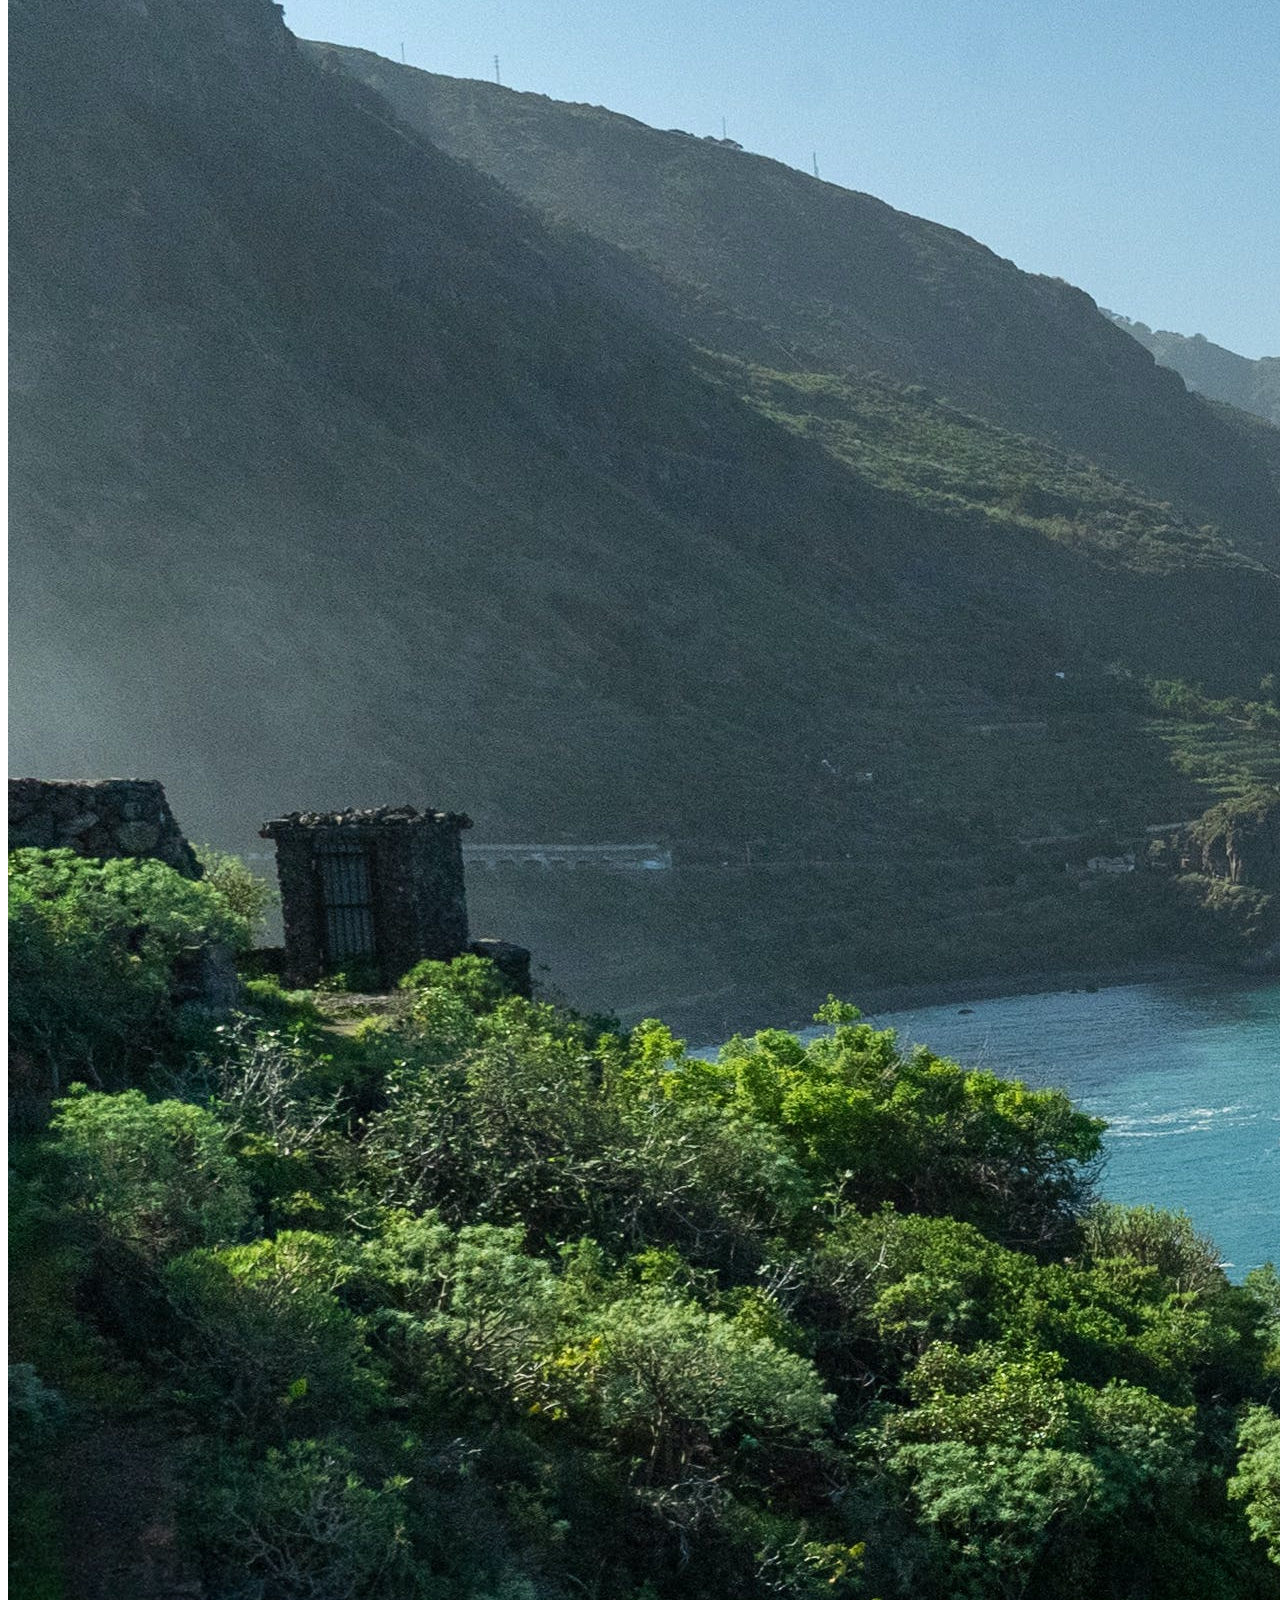
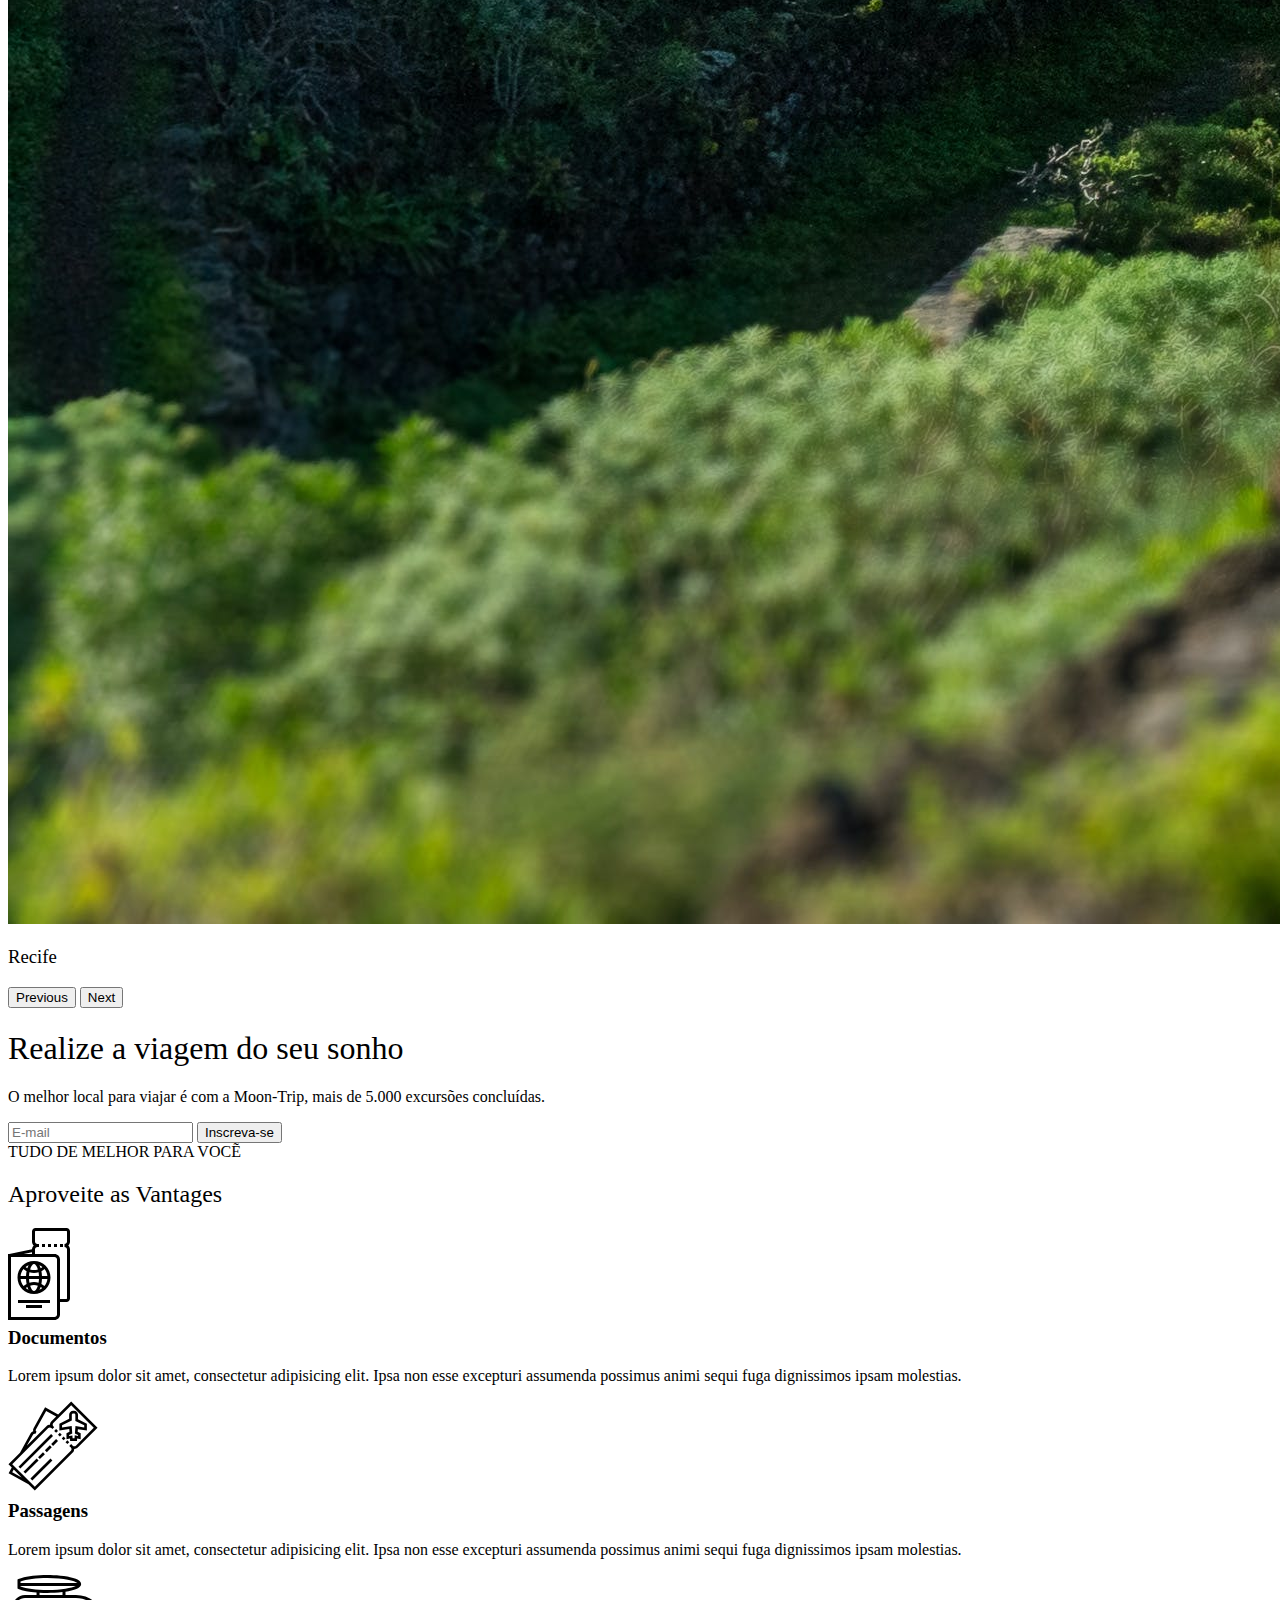
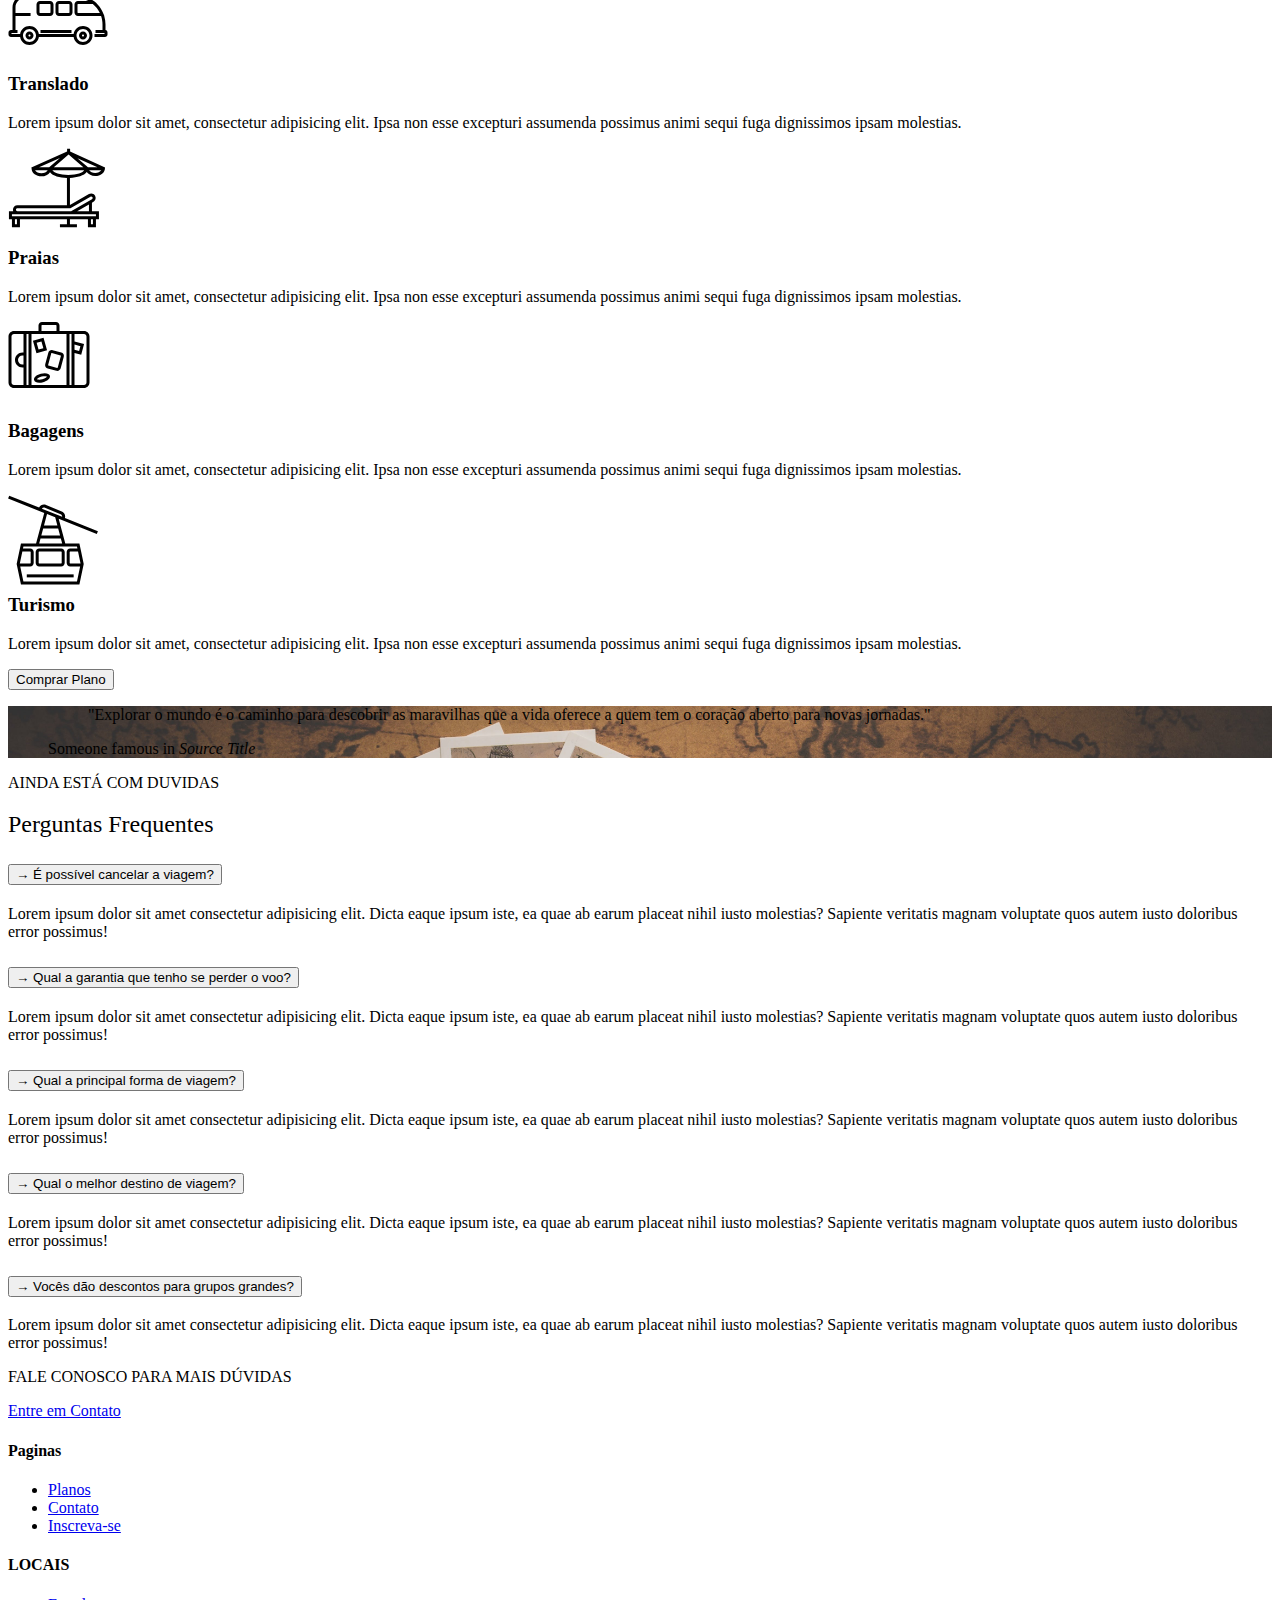
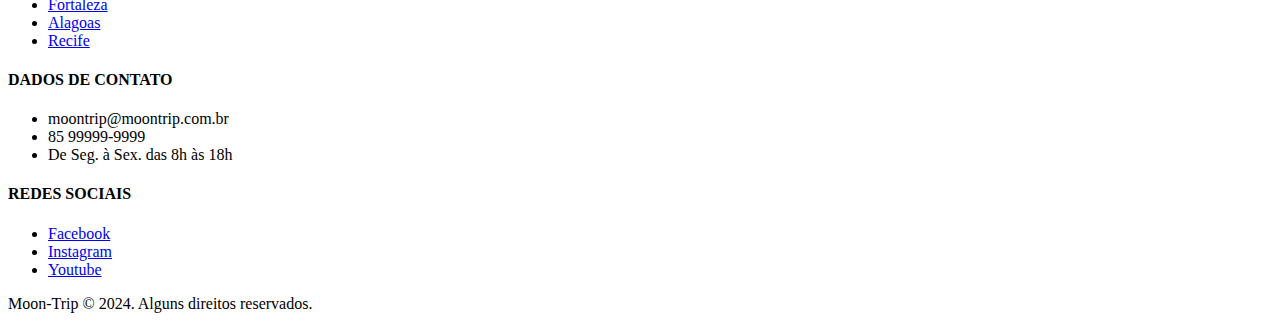
==== commit 39c5cbfe: "adiconado a pagina contato" ====
--- a/index.html
+++ b/index.html
@@ -68,6 +68,9 @@
           <li class="nav-item">
             <a class="nav-link" href="#" data-bs-toggle="modal" data-bs-target="#modalLogin">Login</a>
           </li>
+          <li class="nav-item">
+            <a class="btn btn-outline-primary ms-md-2" href="/inscricao.html" >Inscreva-se</a>
+          </li>
         </ul>
       </div>
     </div>
@@ -289,16 +292,16 @@
         <div class="col-md-3 col-6">
           <h4 class="h6">LOCAIS</h4>
           <ul class="list-unstyled">
-            <li><a class="link-underline-dark" href="local.html">California</a></li>
-            <li><a class="link-underline-dark" href="loca.html">Paris</a></li>
-            <li><a class="link-underline-dark" href="inscreva-se.html">Dublin</a></li>
+            <li><a class="link-underline-dark" href="/local-fortaleza.html">Fortaleza</a></li>
+            <li><a class="link-underline-dark" href="/local-alagoas.html">Alagoas</a></li>
+            <li><a class="link-underline-dark" href="/local-recife.html">Recife</a></li>
           </ul>
         </div>
         <div class="col-md-4">
           <H4 class="h6">DADOS DE CONTATO</H4>
           <ul class="list-unstyled text-secondary">
-            <li>caravan@caravan.com.br</li>
-            <li>21 99999-9999</li>
+            <li>moontrip@moontrip.com.br</li>
+            <li>85 99999-9999</li>
             <li>De Seg. à Sex. das 8h às 18h</li>
         </div>
 
--- a/css/style.css
+++ b/css/style.css
@@ -13,4 +13,30 @@
 #msg-quote {
 background: url(/img/bg-quote.jpg);
 background-size: cover;
-}+}
+
+.lista-plano li + li {
+  border-top: 1px solid rgba(0,0,0,.2);
+}
+
+.lista-plano li {
+  padding: 1rem;
+}
+
+/*------responsive------*/
+
+@media (max-width: 767px){
+
+  #msg-quote .display-4 {
+    font-size: 2.5rem;
+  }
+
+  body {
+    padding: 0px;
+  }
+
+  .fixed-top {
+    position: relative;
+  }
+}
+
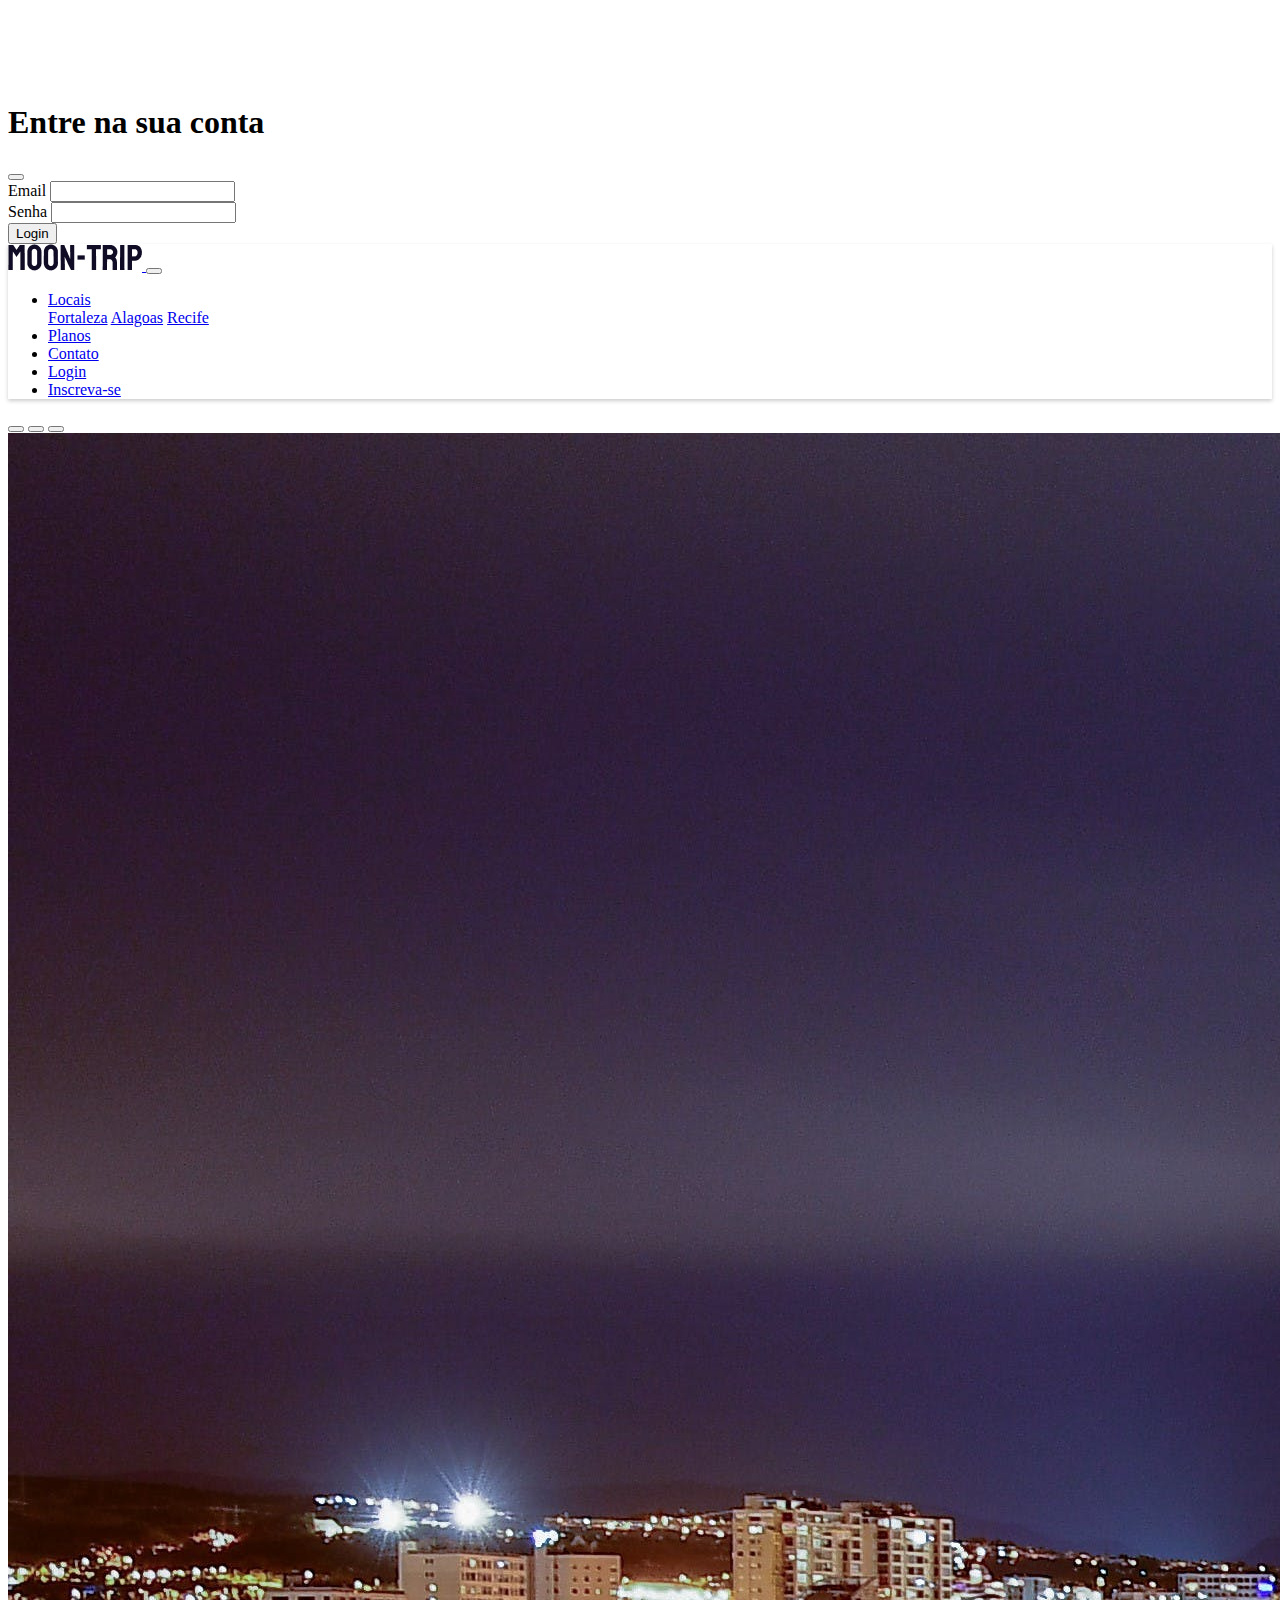
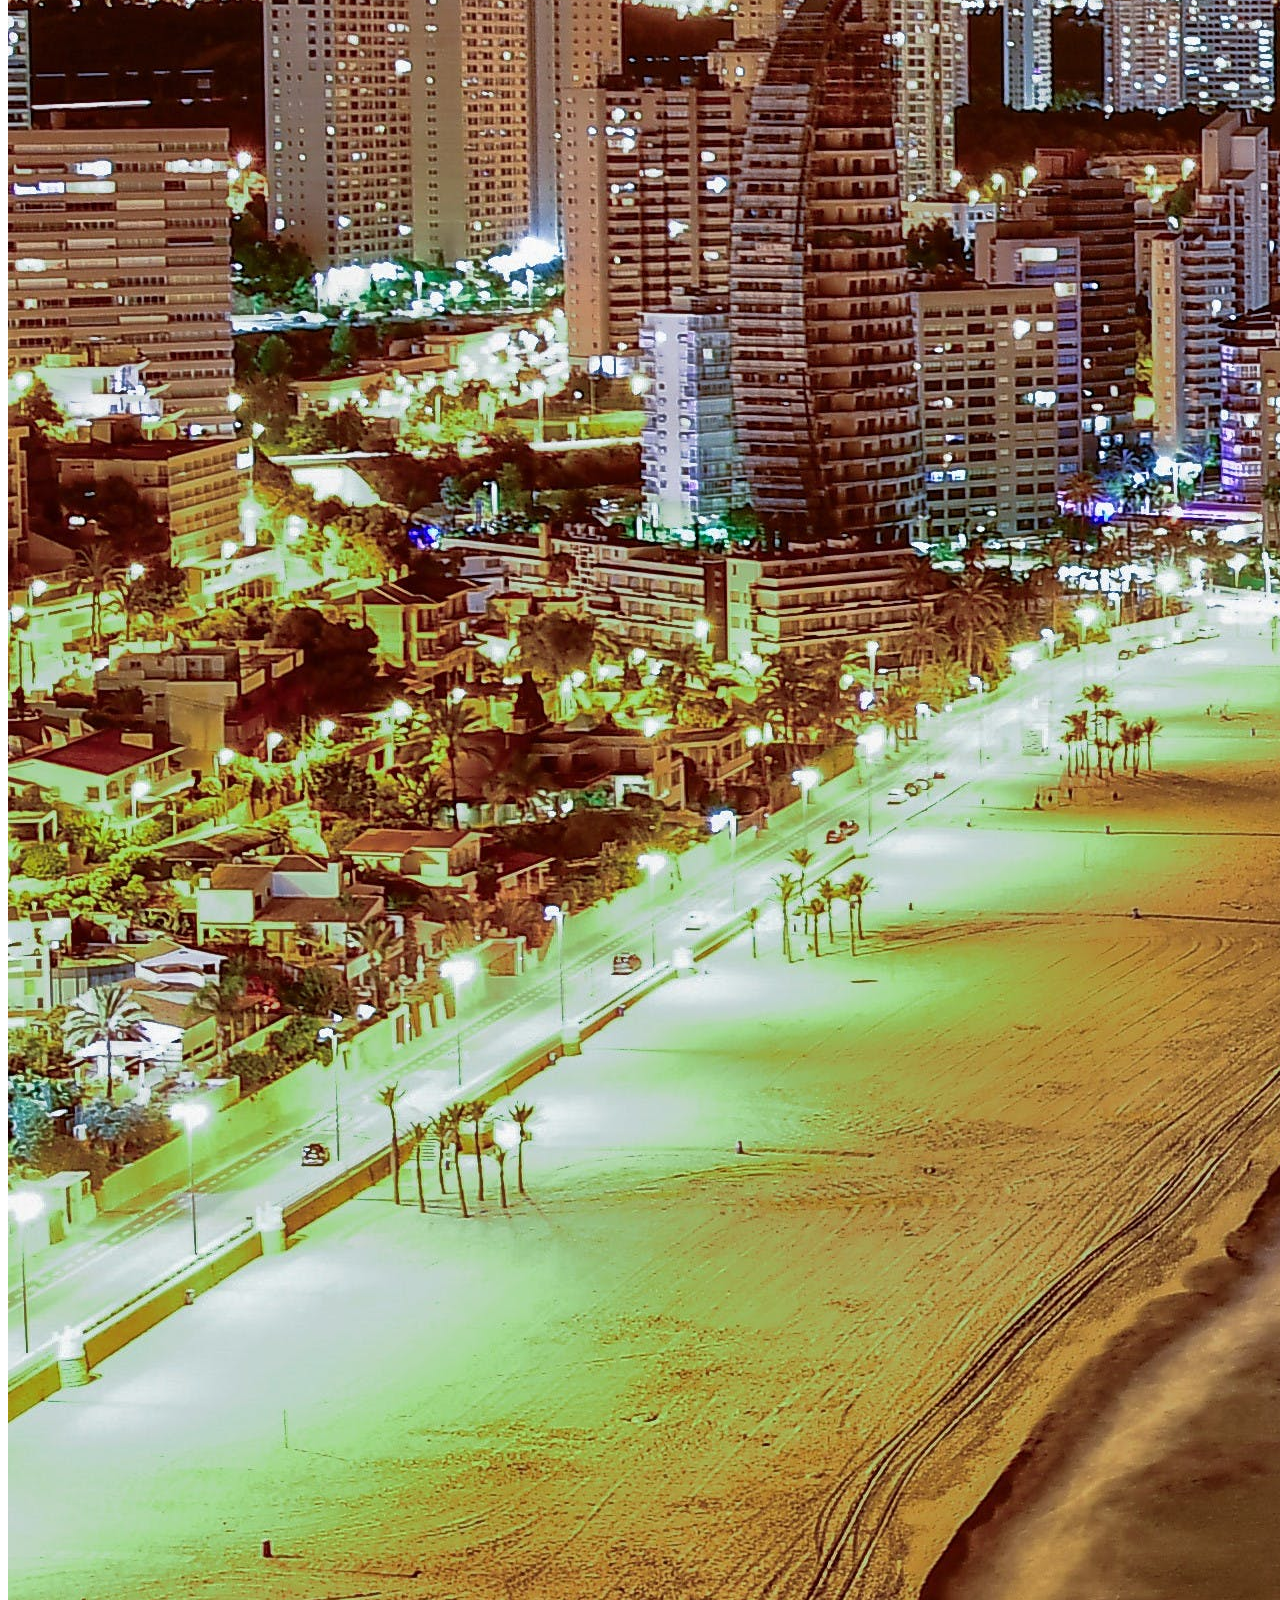
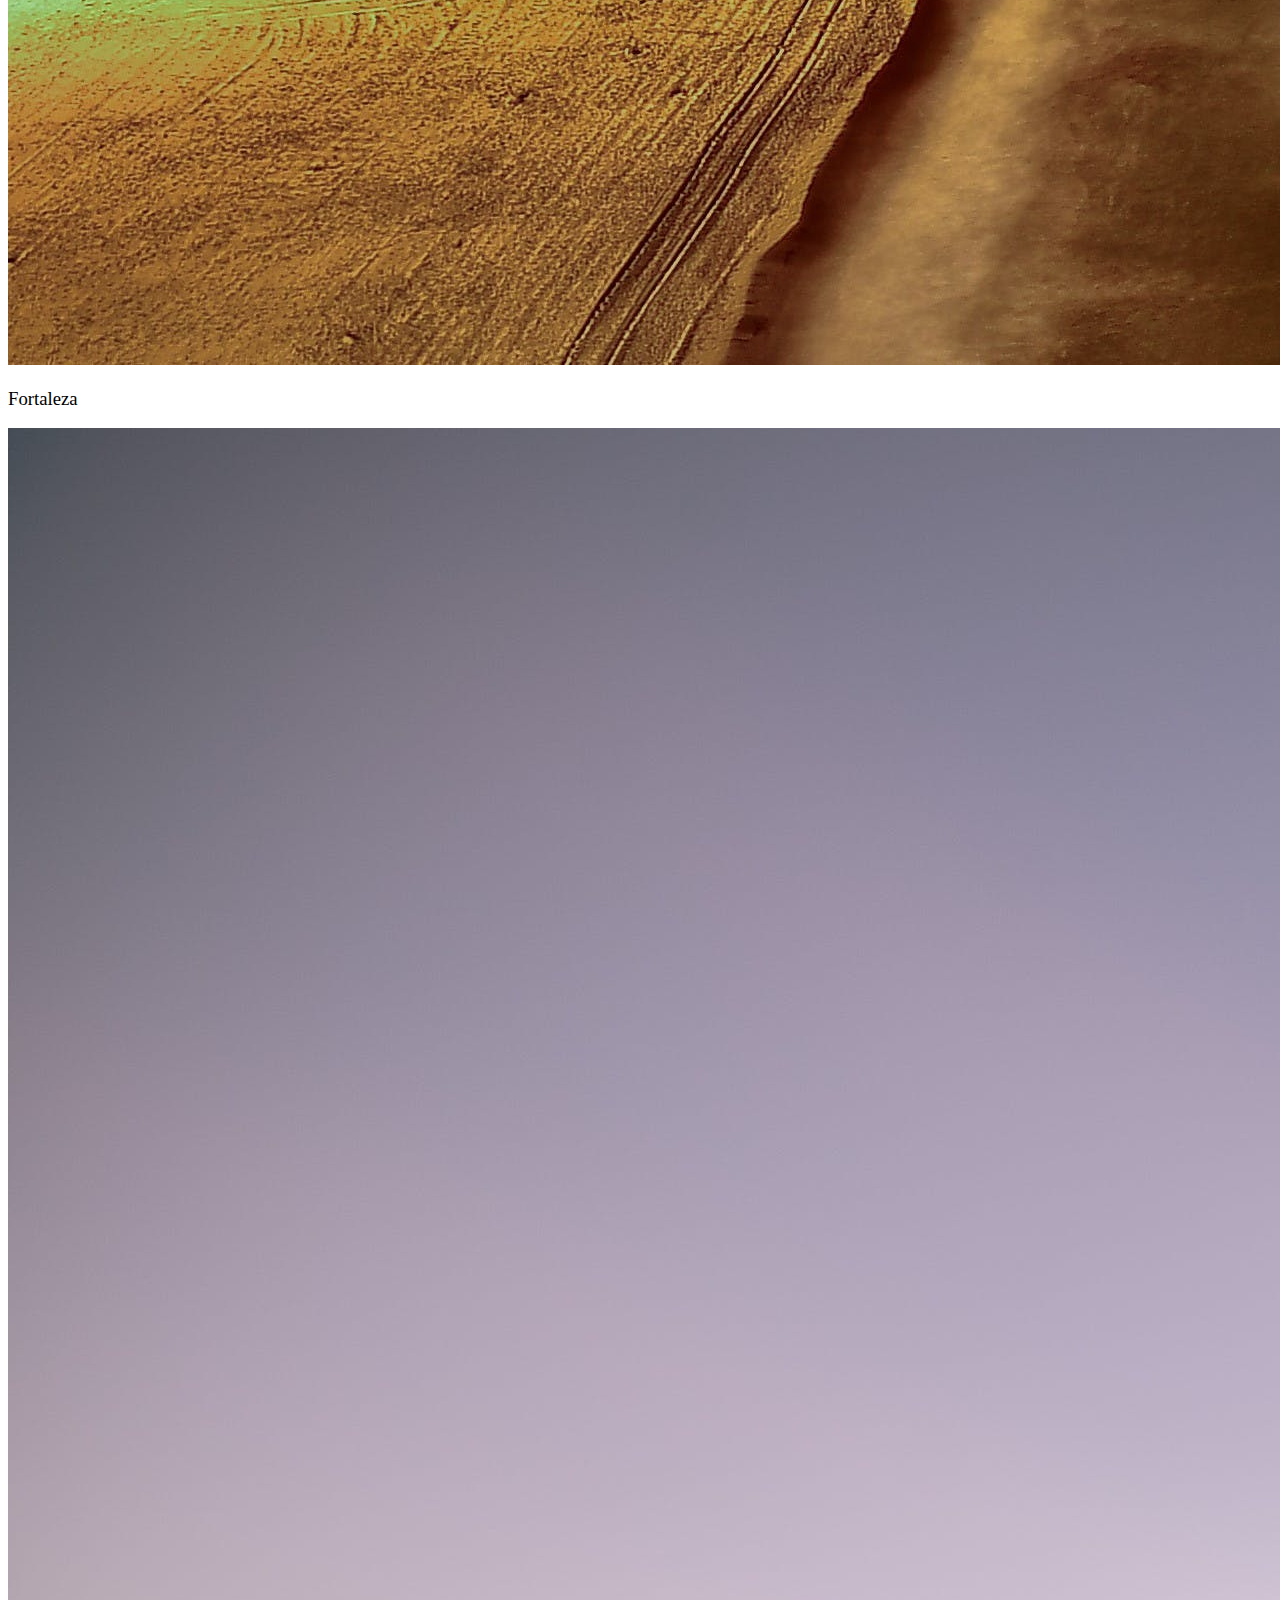
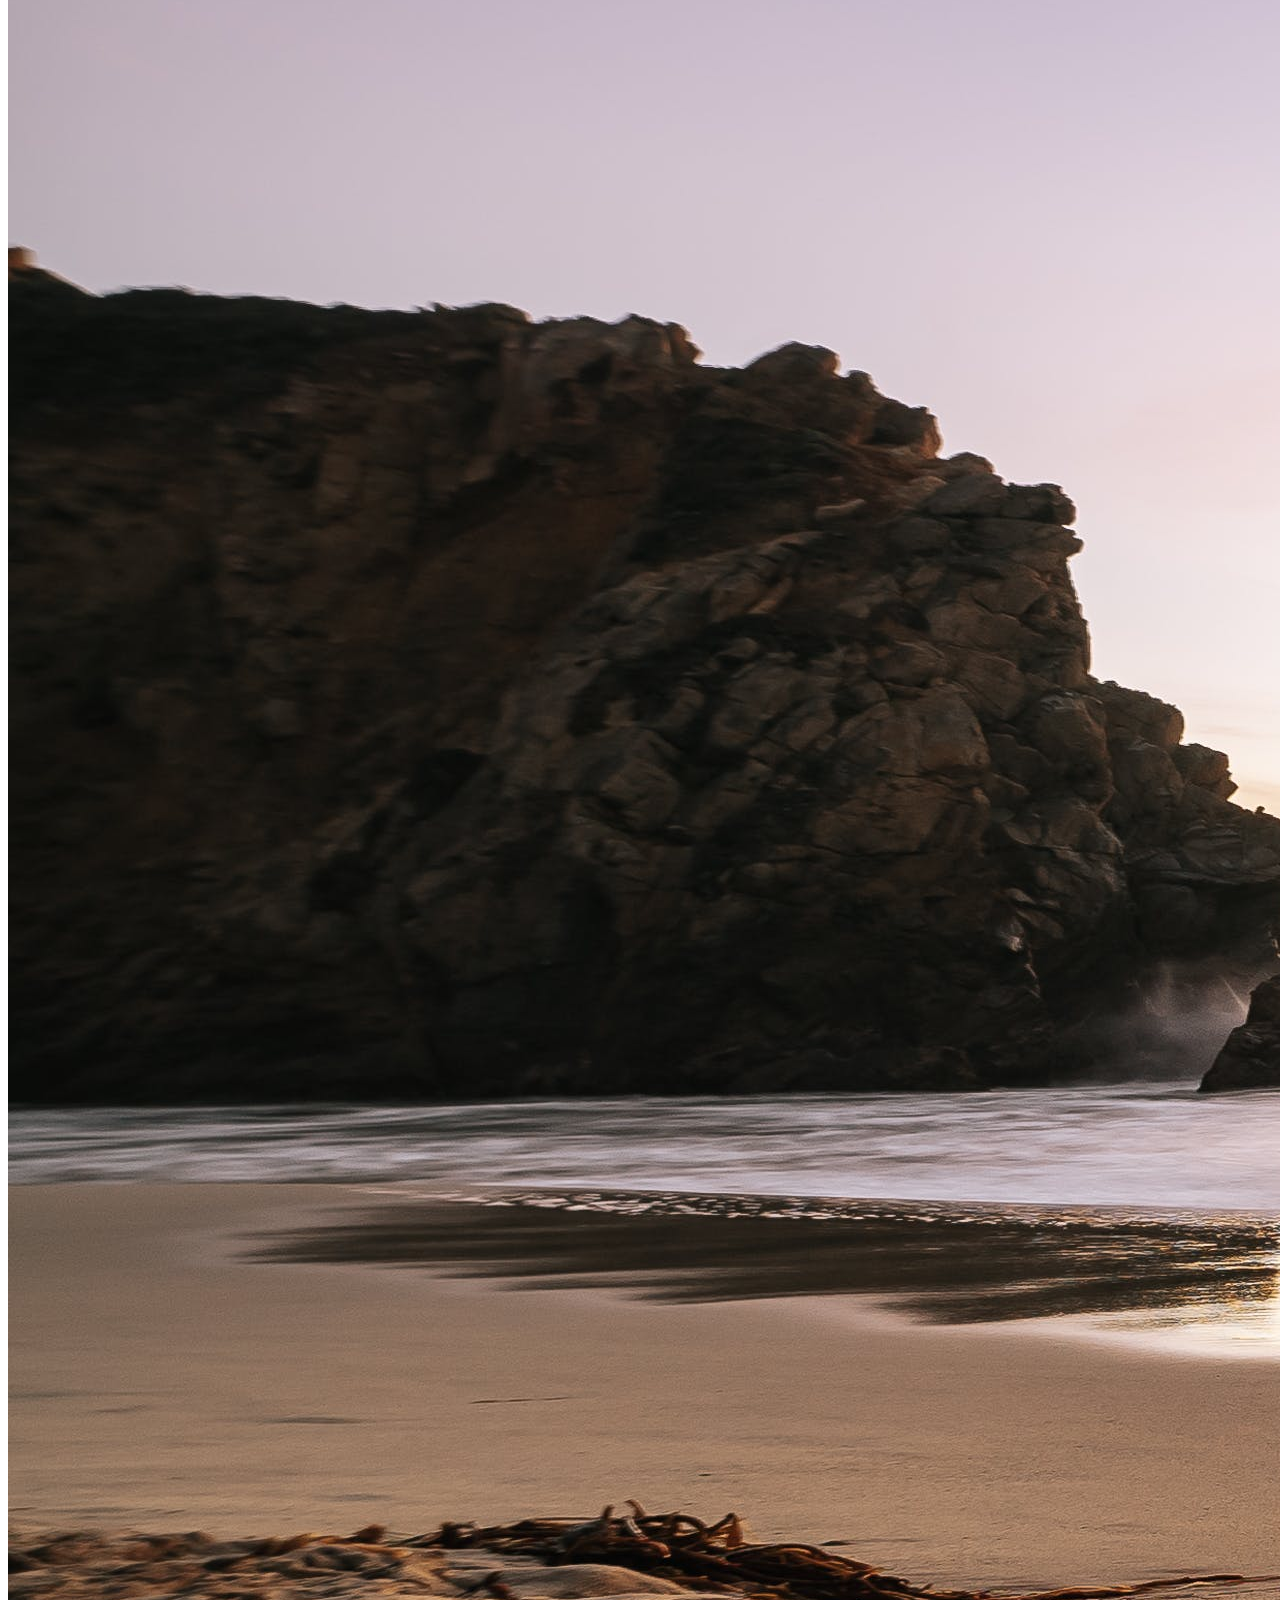
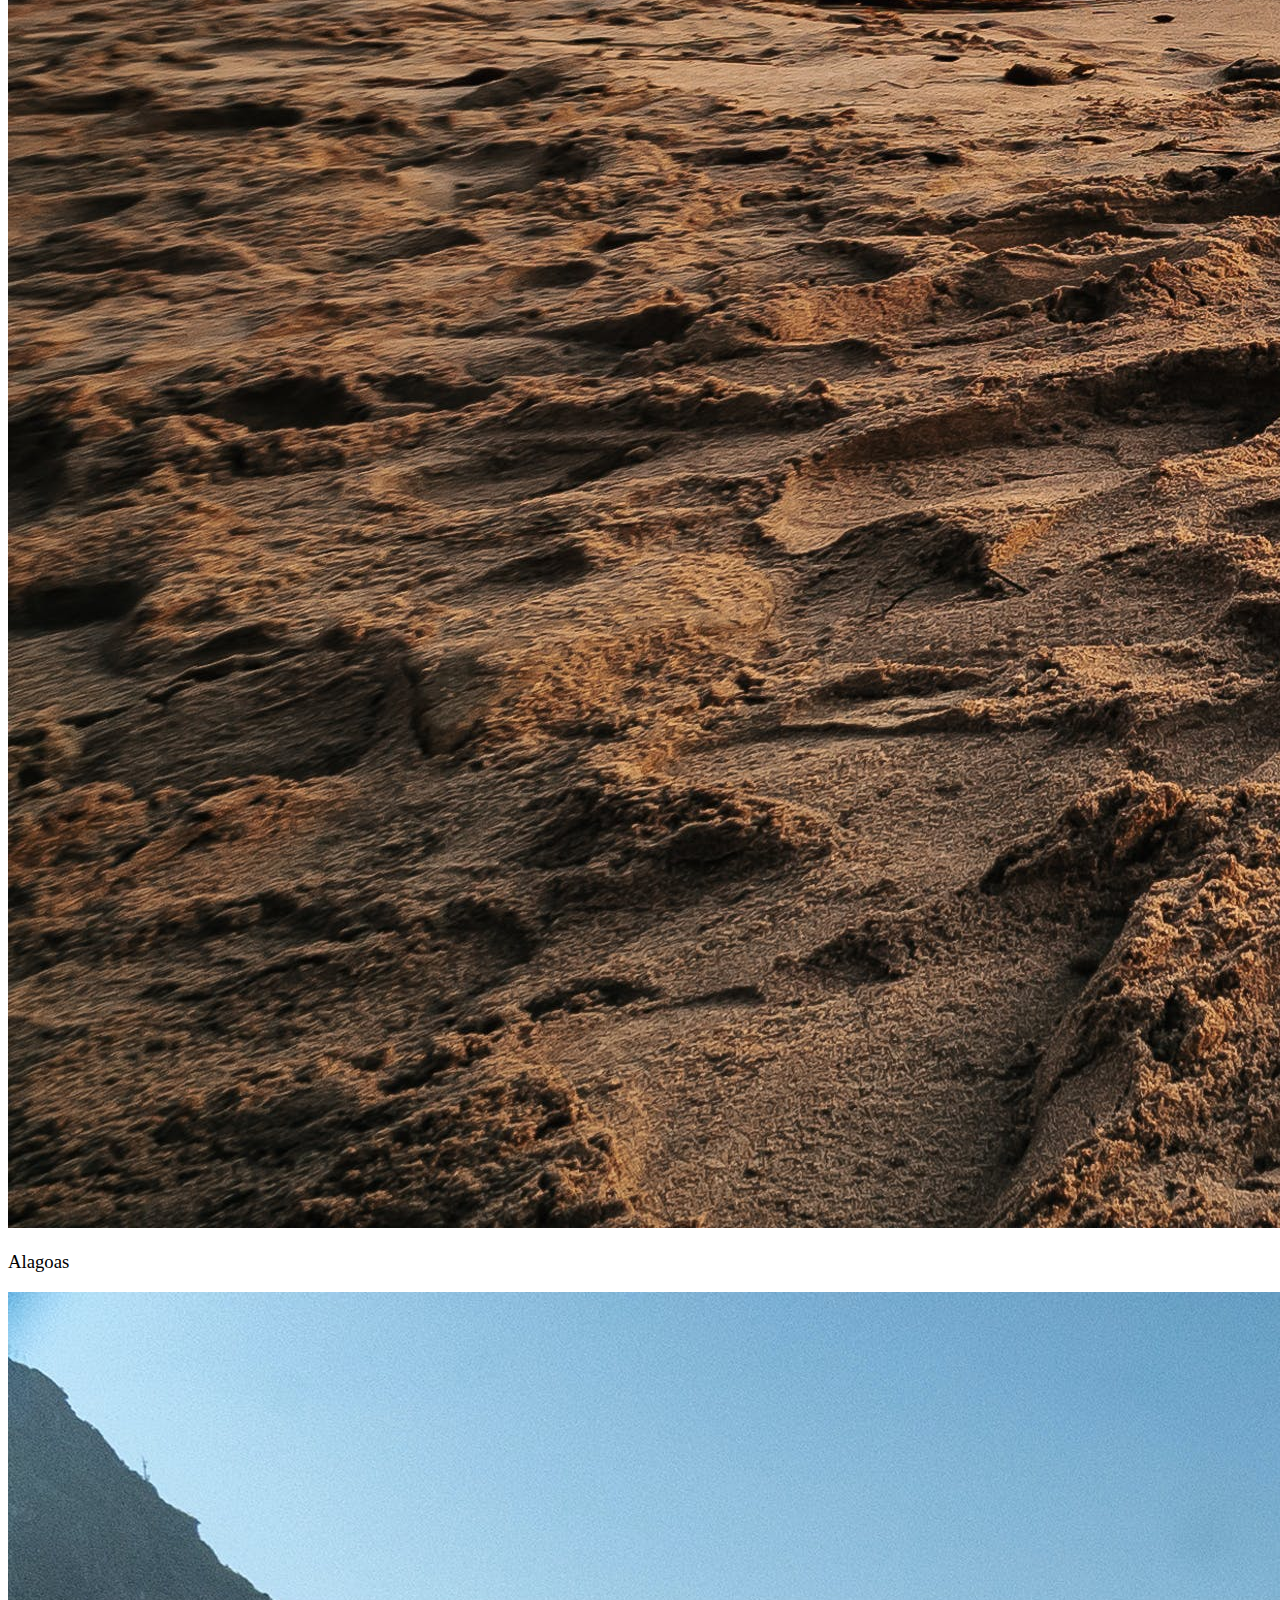
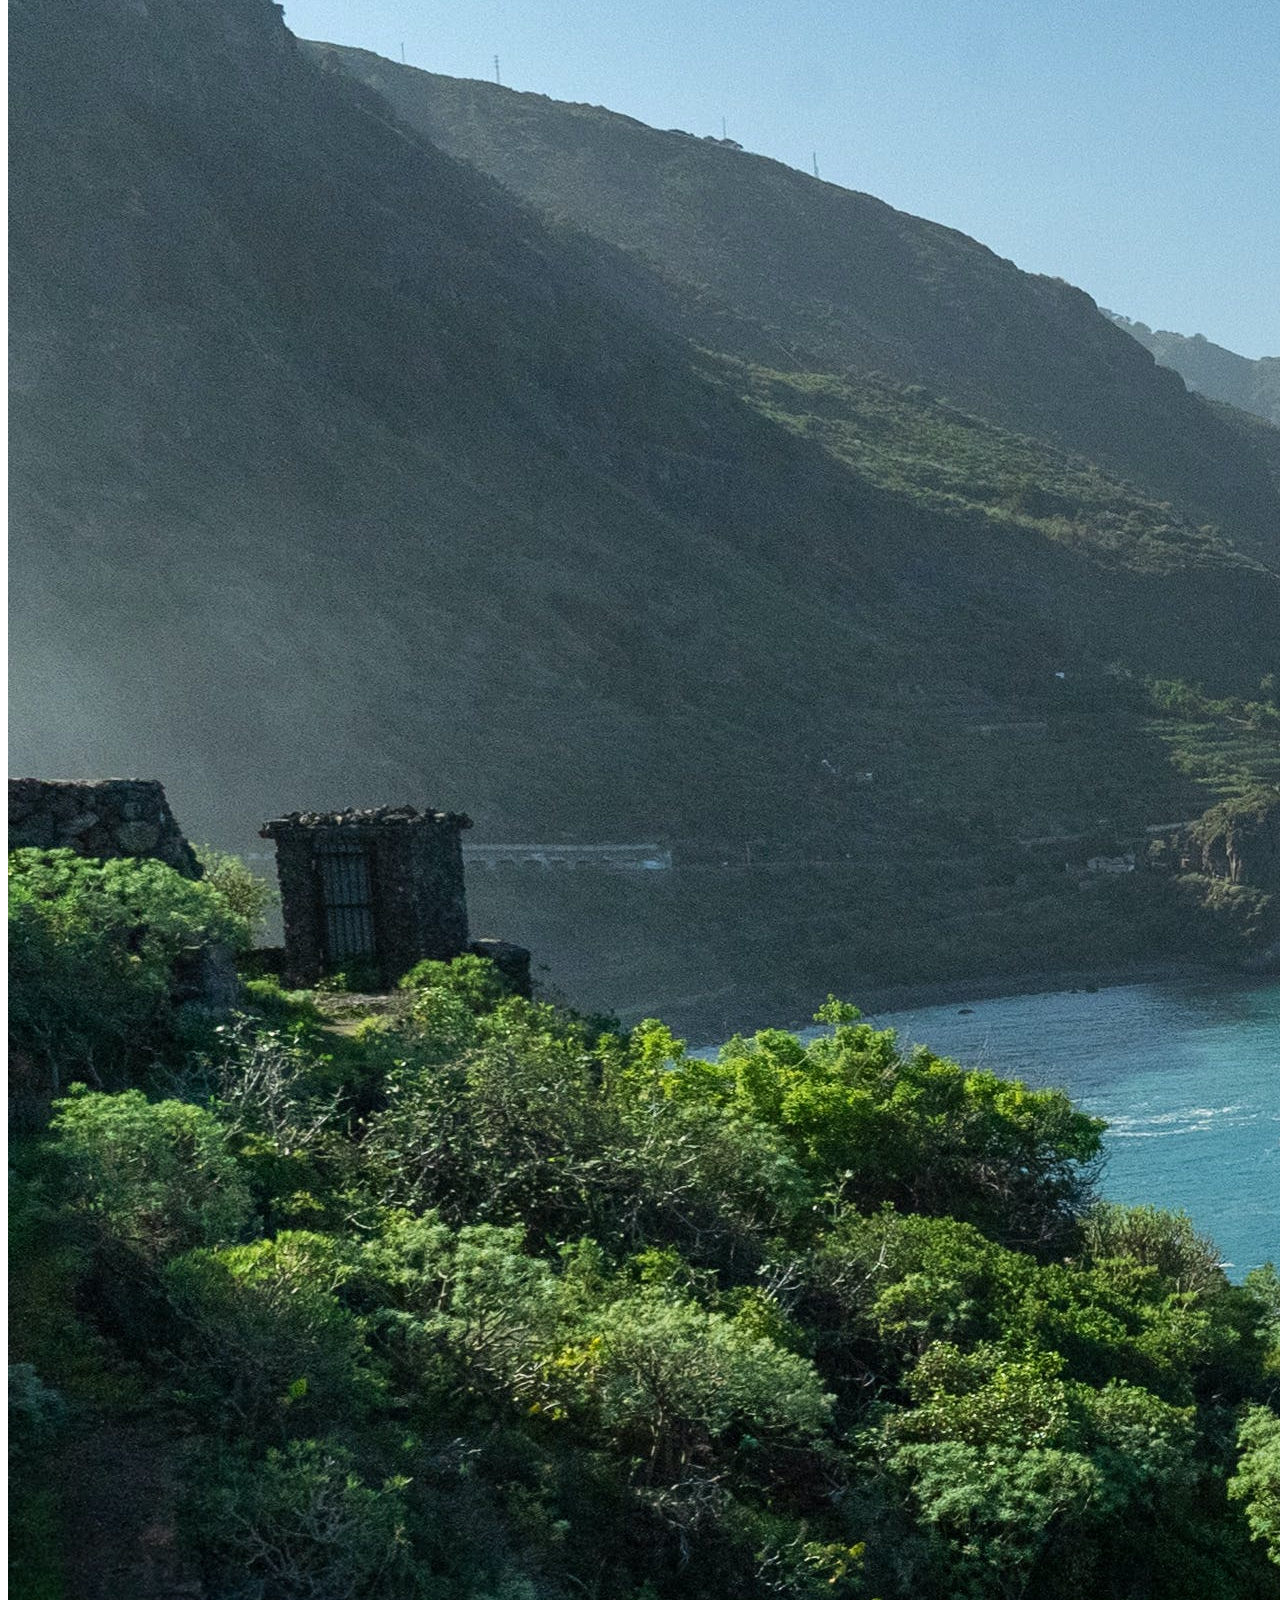
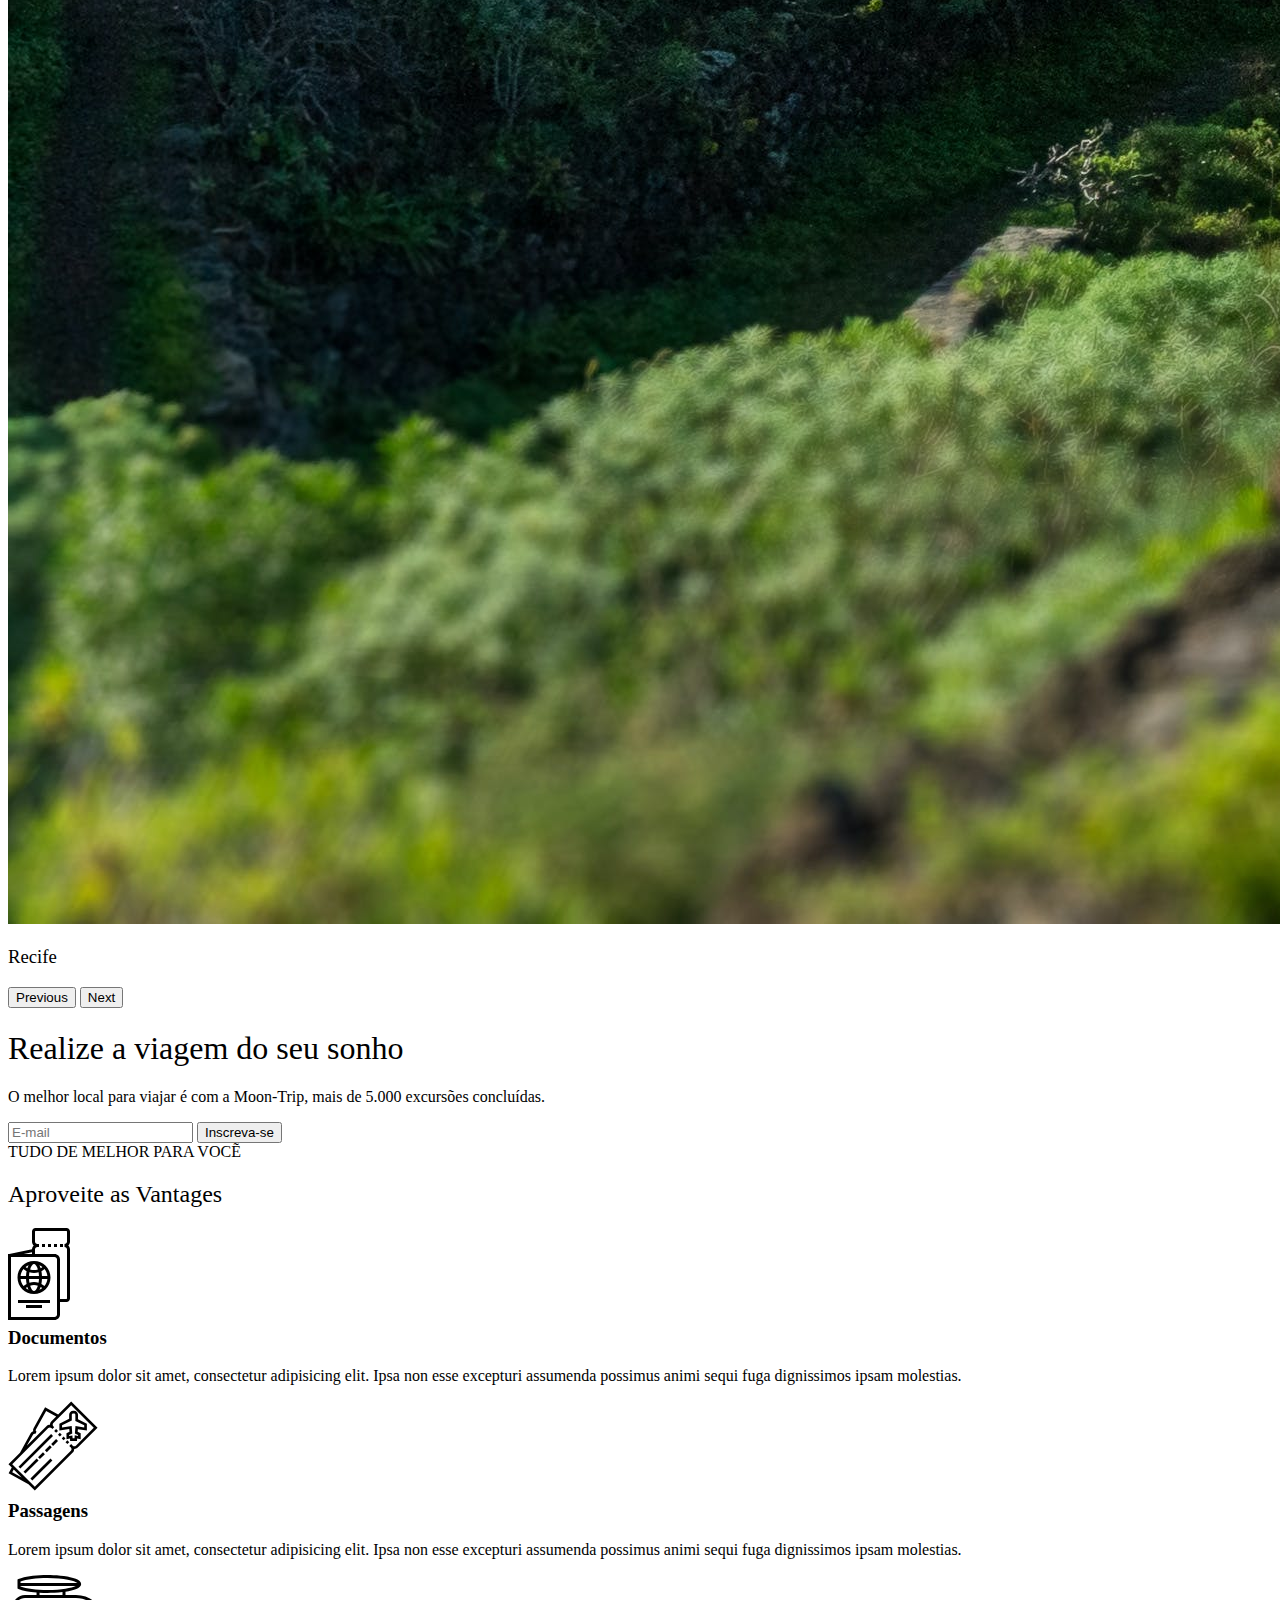
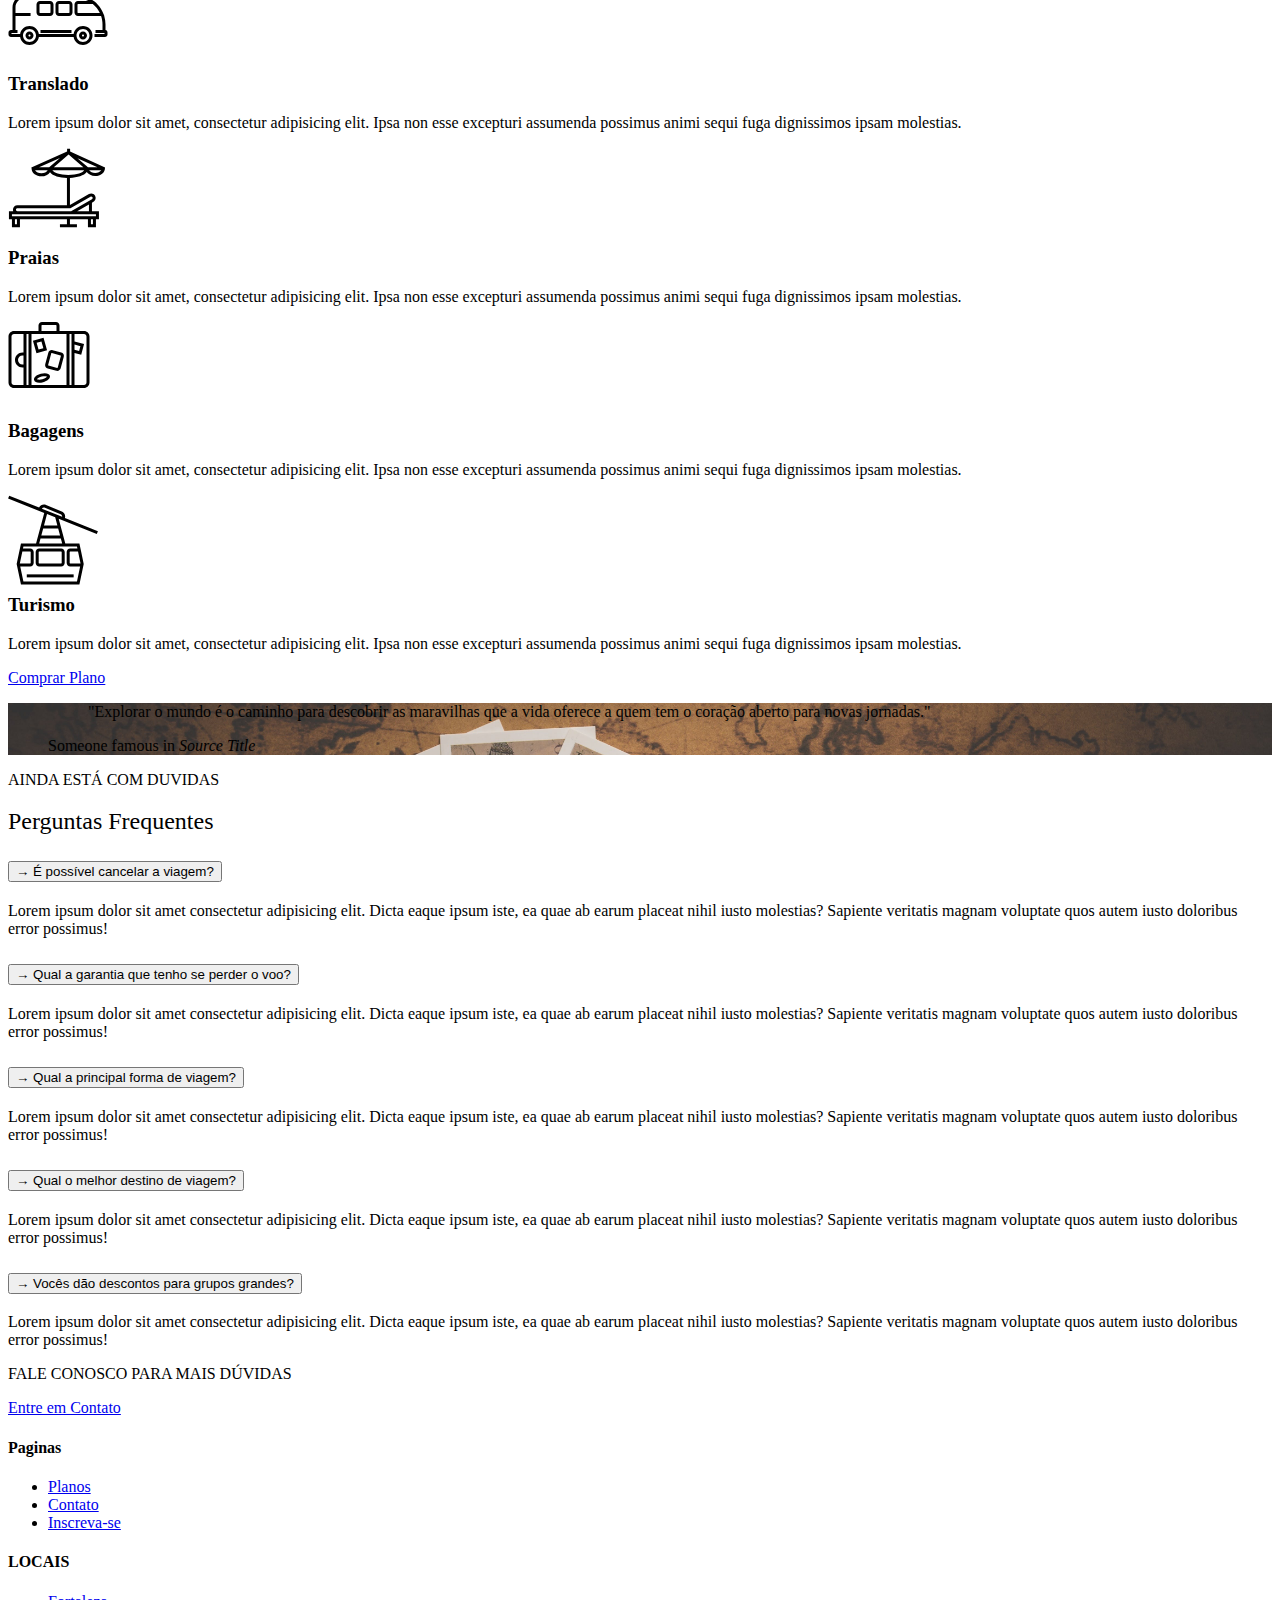
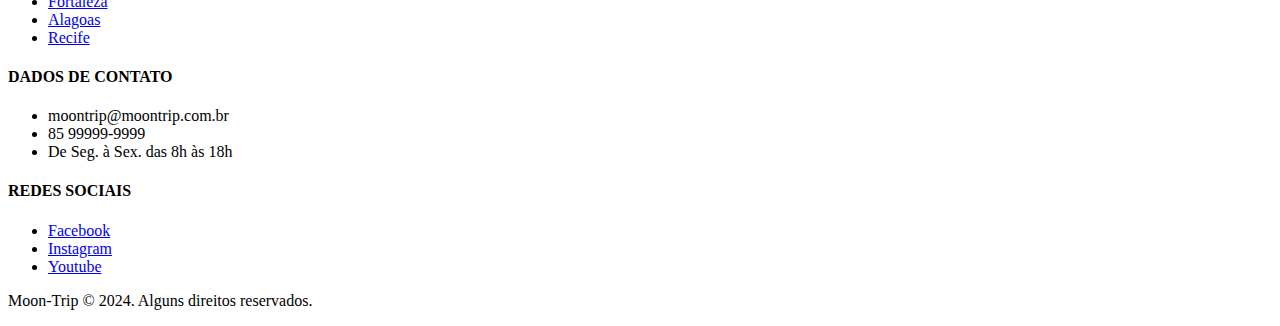
==== commit 469c75a8: "adiconado pagina inscricao" ====
--- a/index.html
+++ b/index.html
@@ -178,7 +178,7 @@
           <p>Lorem ipsum dolor sit amet, consectetur adipisicing elit. Ipsa non esse excepturi assumenda possimus animi sequi fuga dignissimos ipsam molestias.</p>
         </div>
      </div>
-     <button class="btn btn-primary btn-lg mt-4"> Comprar Plano</button>
+     <a class="btn mt-3 btn-primary text-white" href="/planos.html">Comprar Plano</a>
     </div>
   </section>
 
@@ -273,7 +273,7 @@
     </div>
     <div class="text-center my-5">
       <p class="small">FALE CONOSCO PARA MAIS DÚVIDAS</p>
-        <a class="btn btn-primary text-white" href="/contato.html">Entre em Contato</a>
+      <a class="btn btn-primary text-white" href="/contato.html">Entre em Contato</a>
     </div>
   </section>
 
@@ -284,9 +284,9 @@
         <div class="col-md-3 col-6">
           <h4 class="h6">Paginas</h4>
           <ul class="list-unstyled">
-            <li><a class="link-underline-dark" href="planos.html">Planos</a></li>
-            <li><a class="link-underline-dark" href="contato.html">Contato</a></li>
-            <li><a class="link-underline-dark" href="inscreva-se.html">Inscreva-se</a></li>
+            <li><a class="link-underline-dark" href="/planos.html">Planos</a></li>
+            <li><a class="link-underline-dark" href="/contato.html">Contato</a></li>
+            <li><a class="link-underline-dark" href="/inscricao.html">Inscreva-se</a></li>
           </ul>
         </div>
         <div class="col-md-3 col-6">
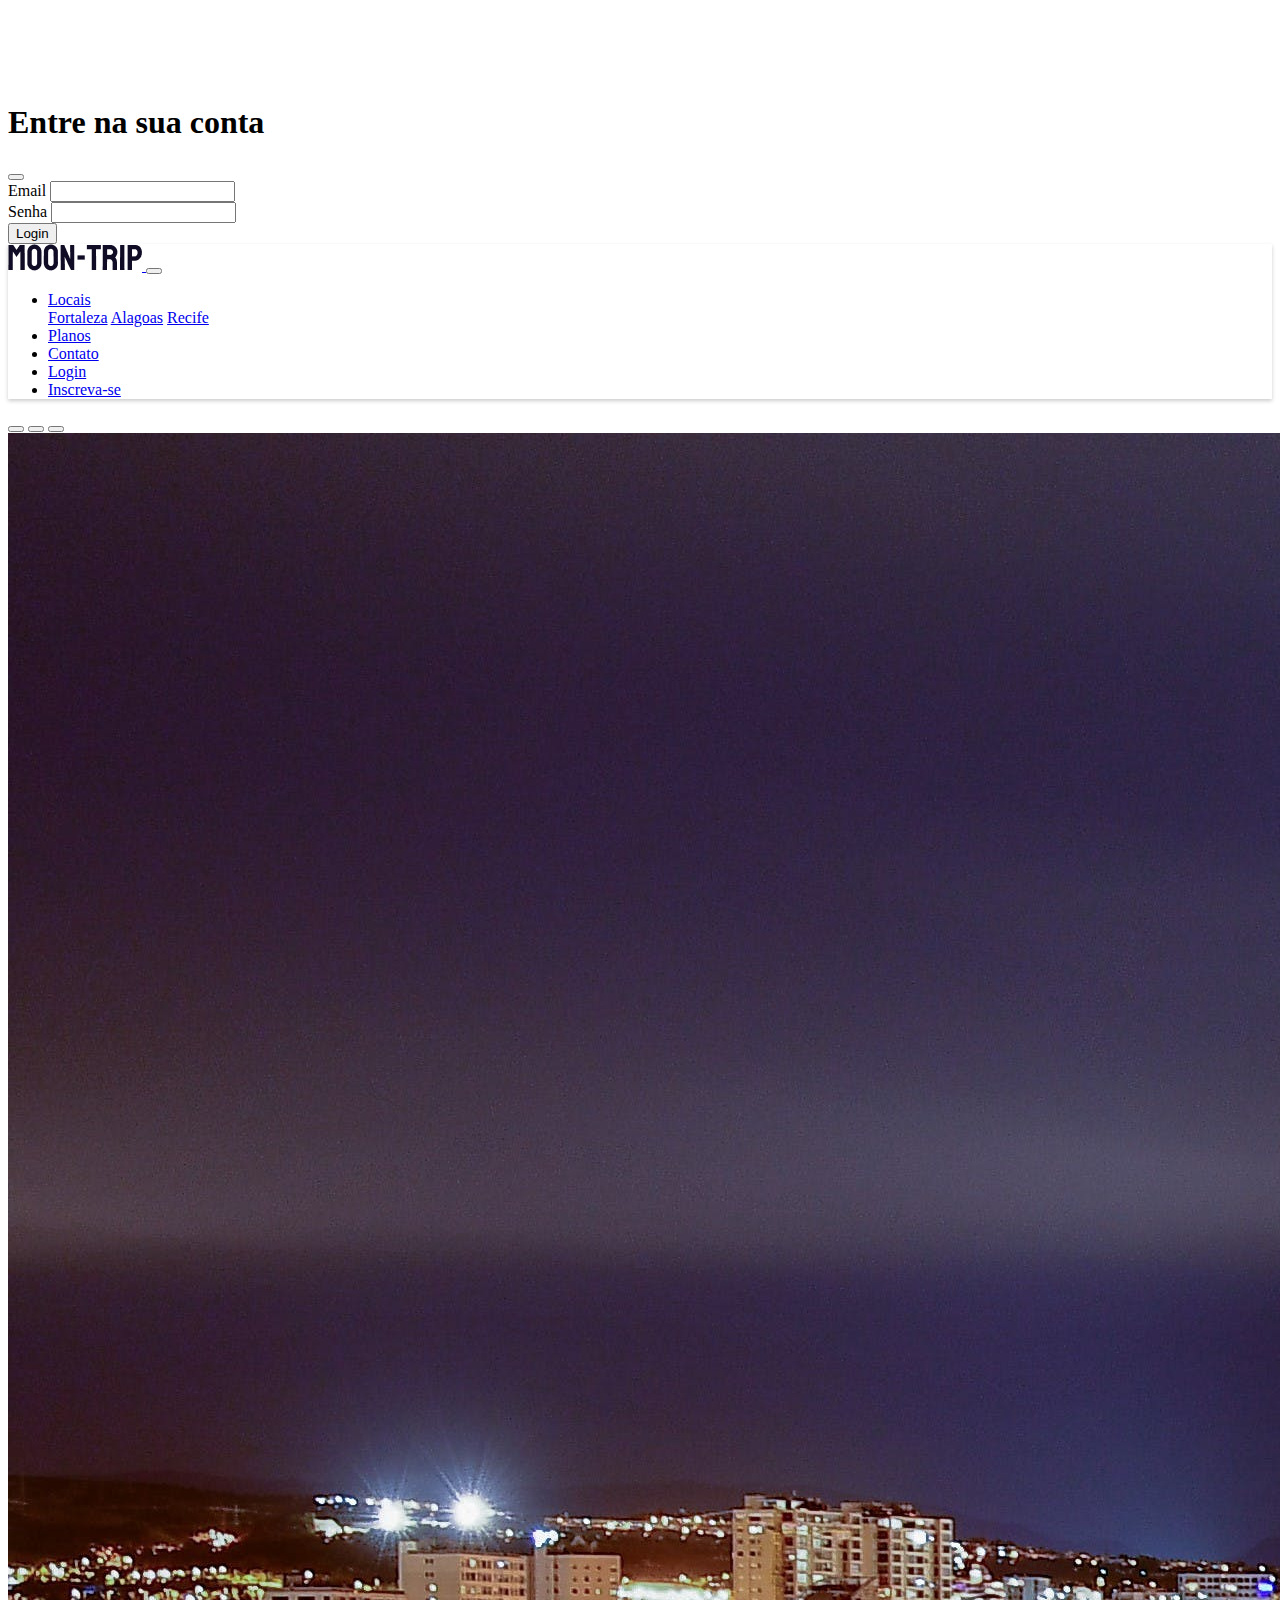
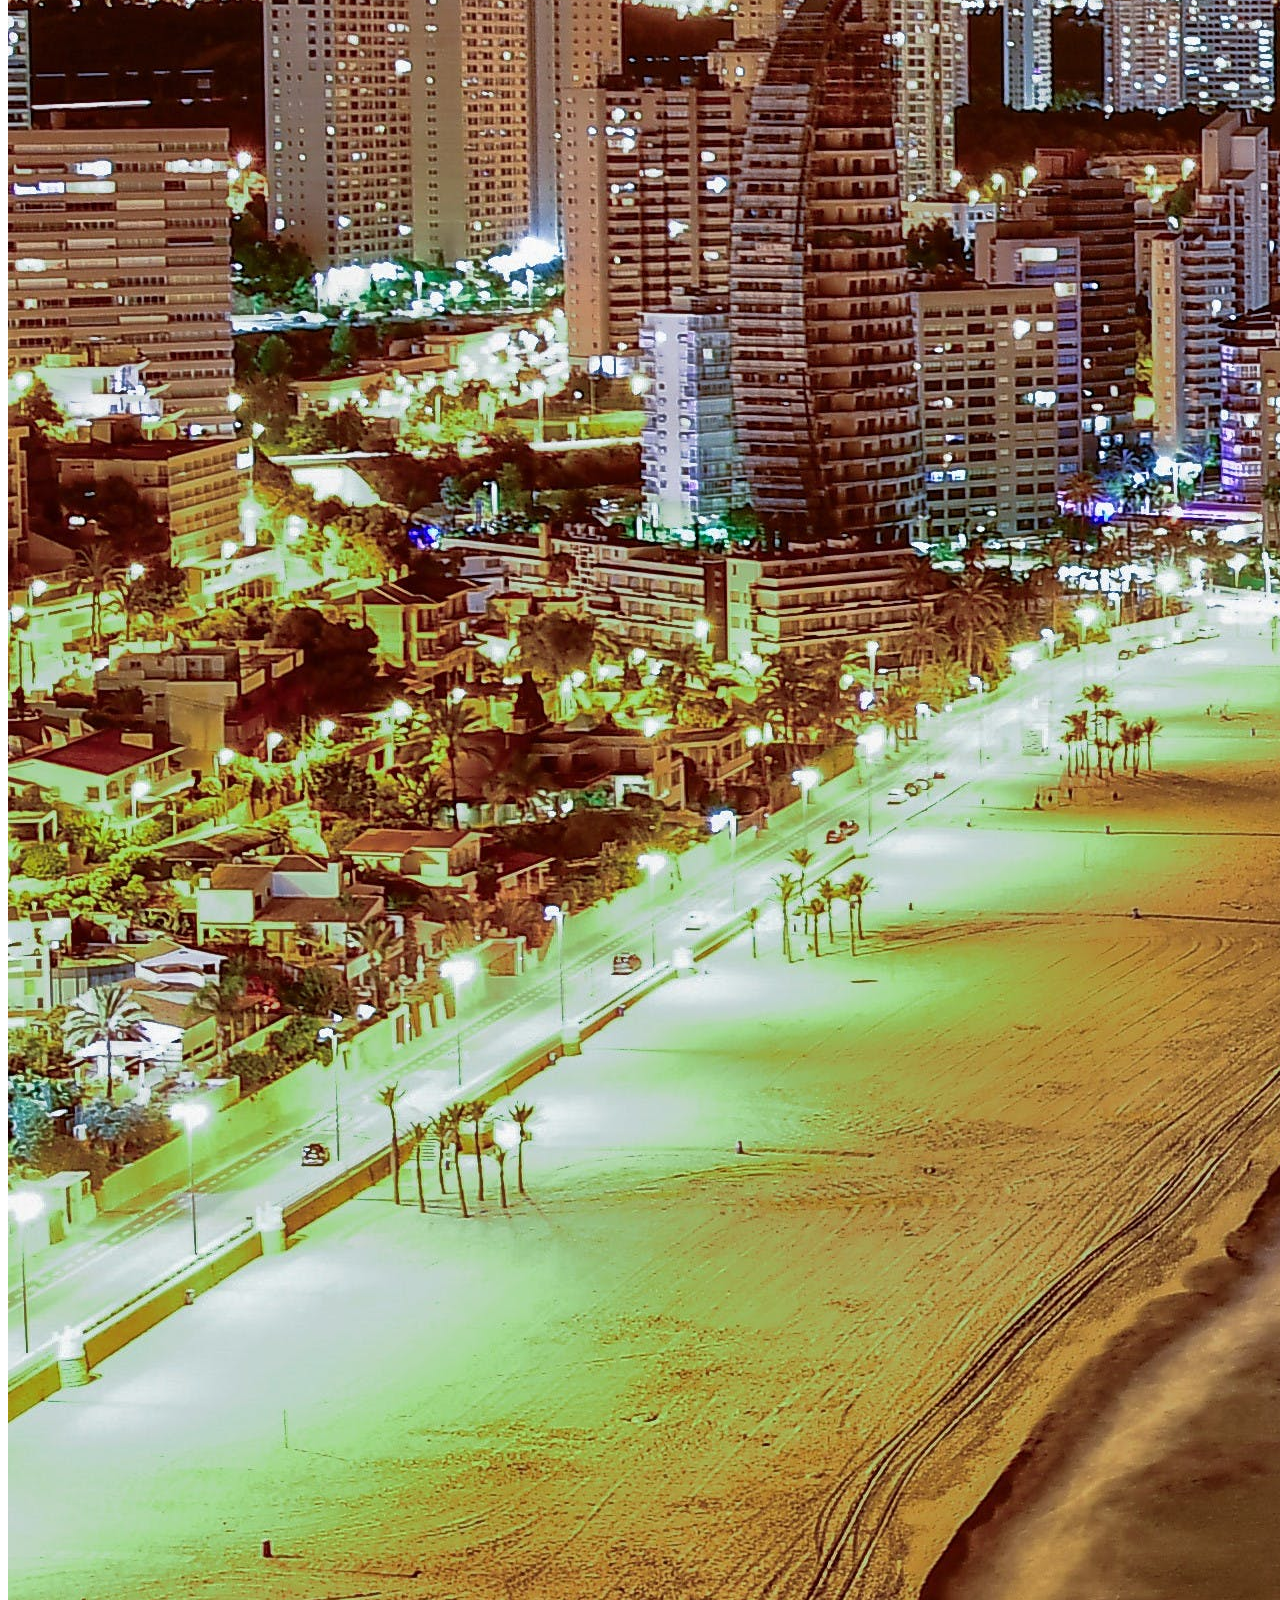
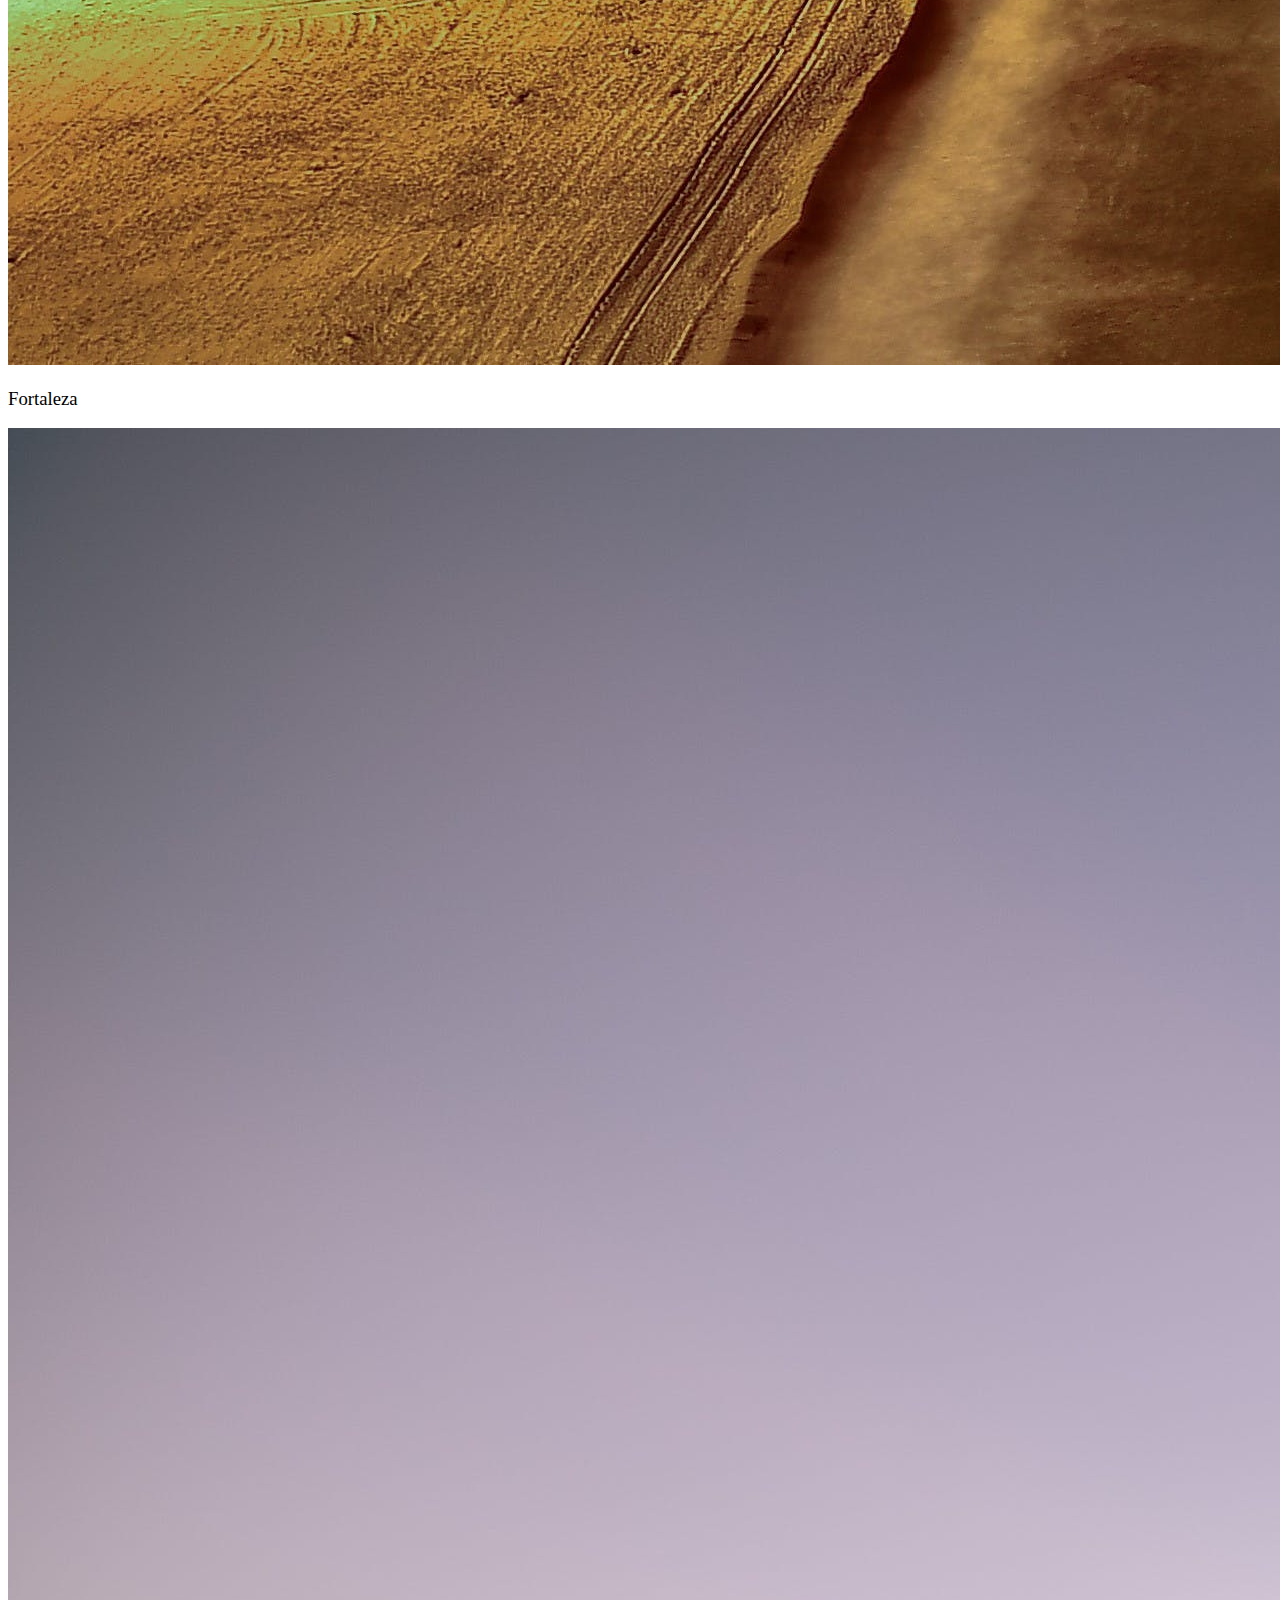
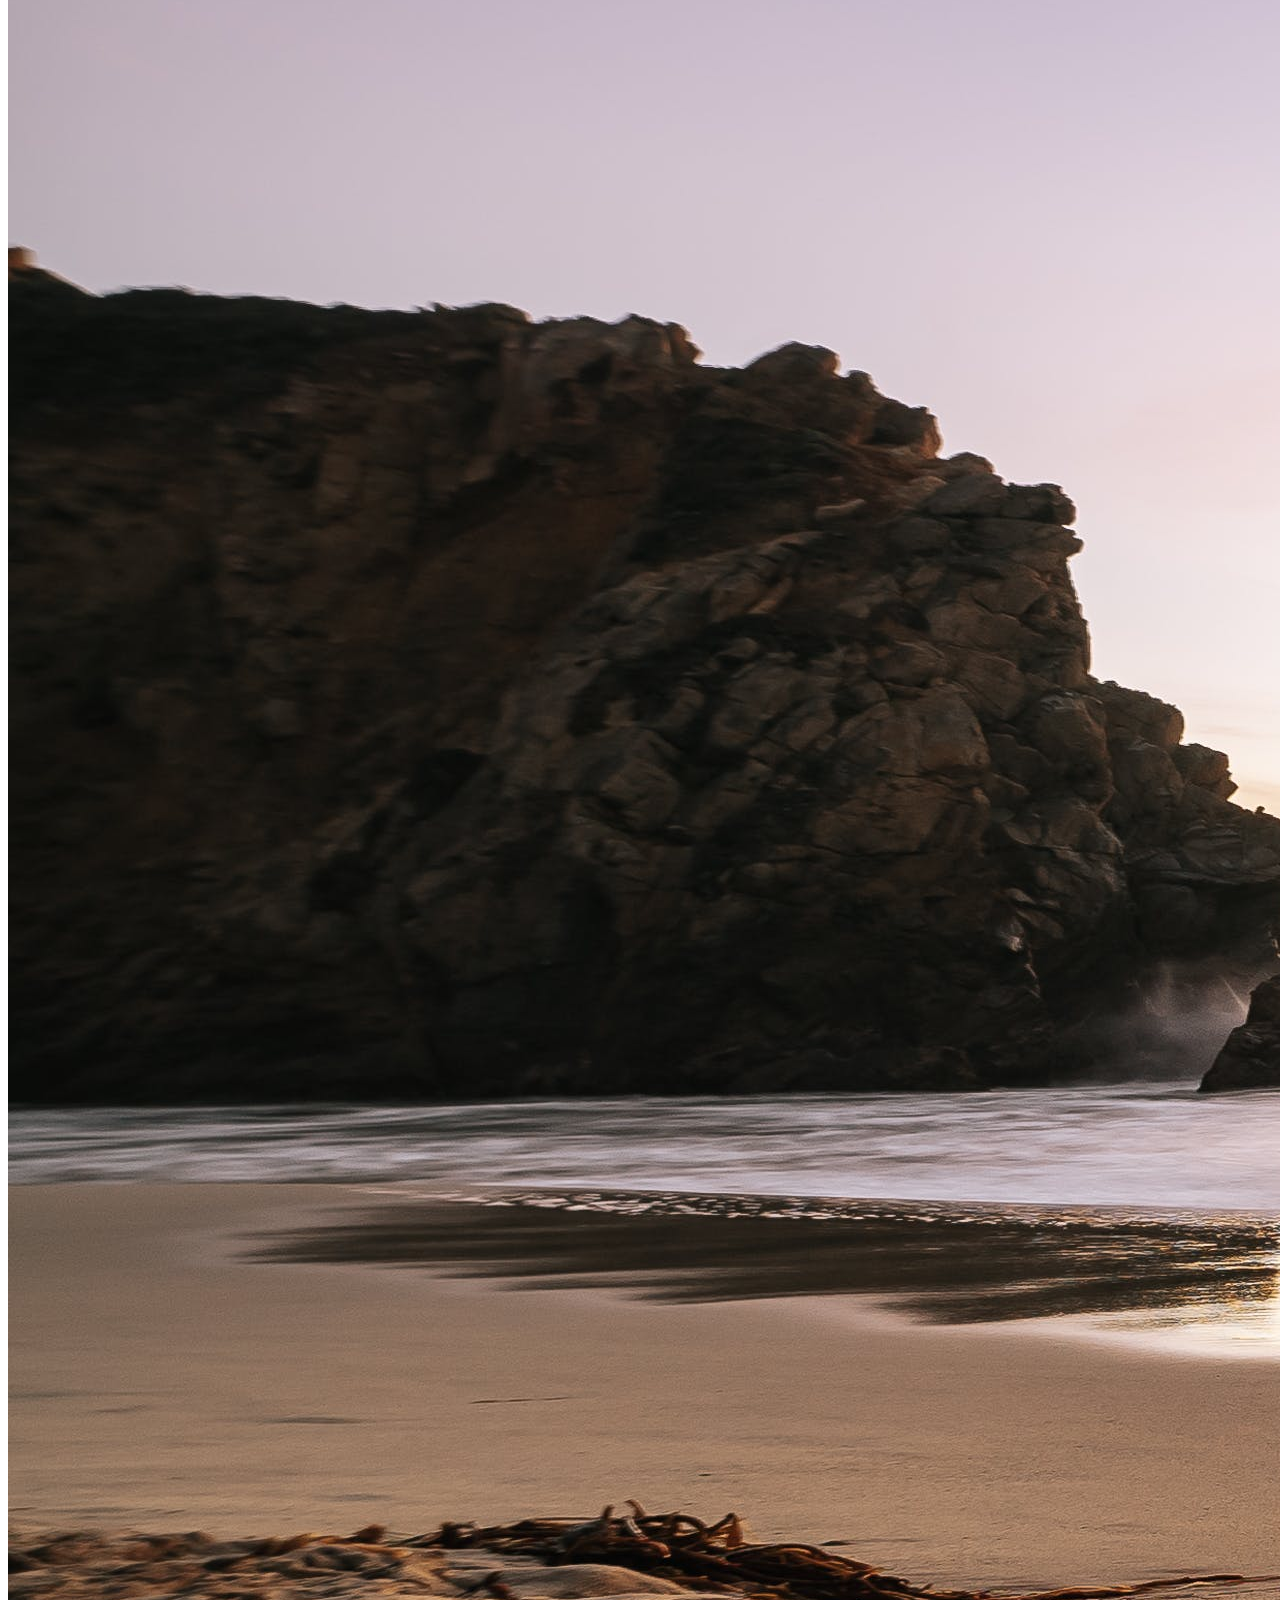
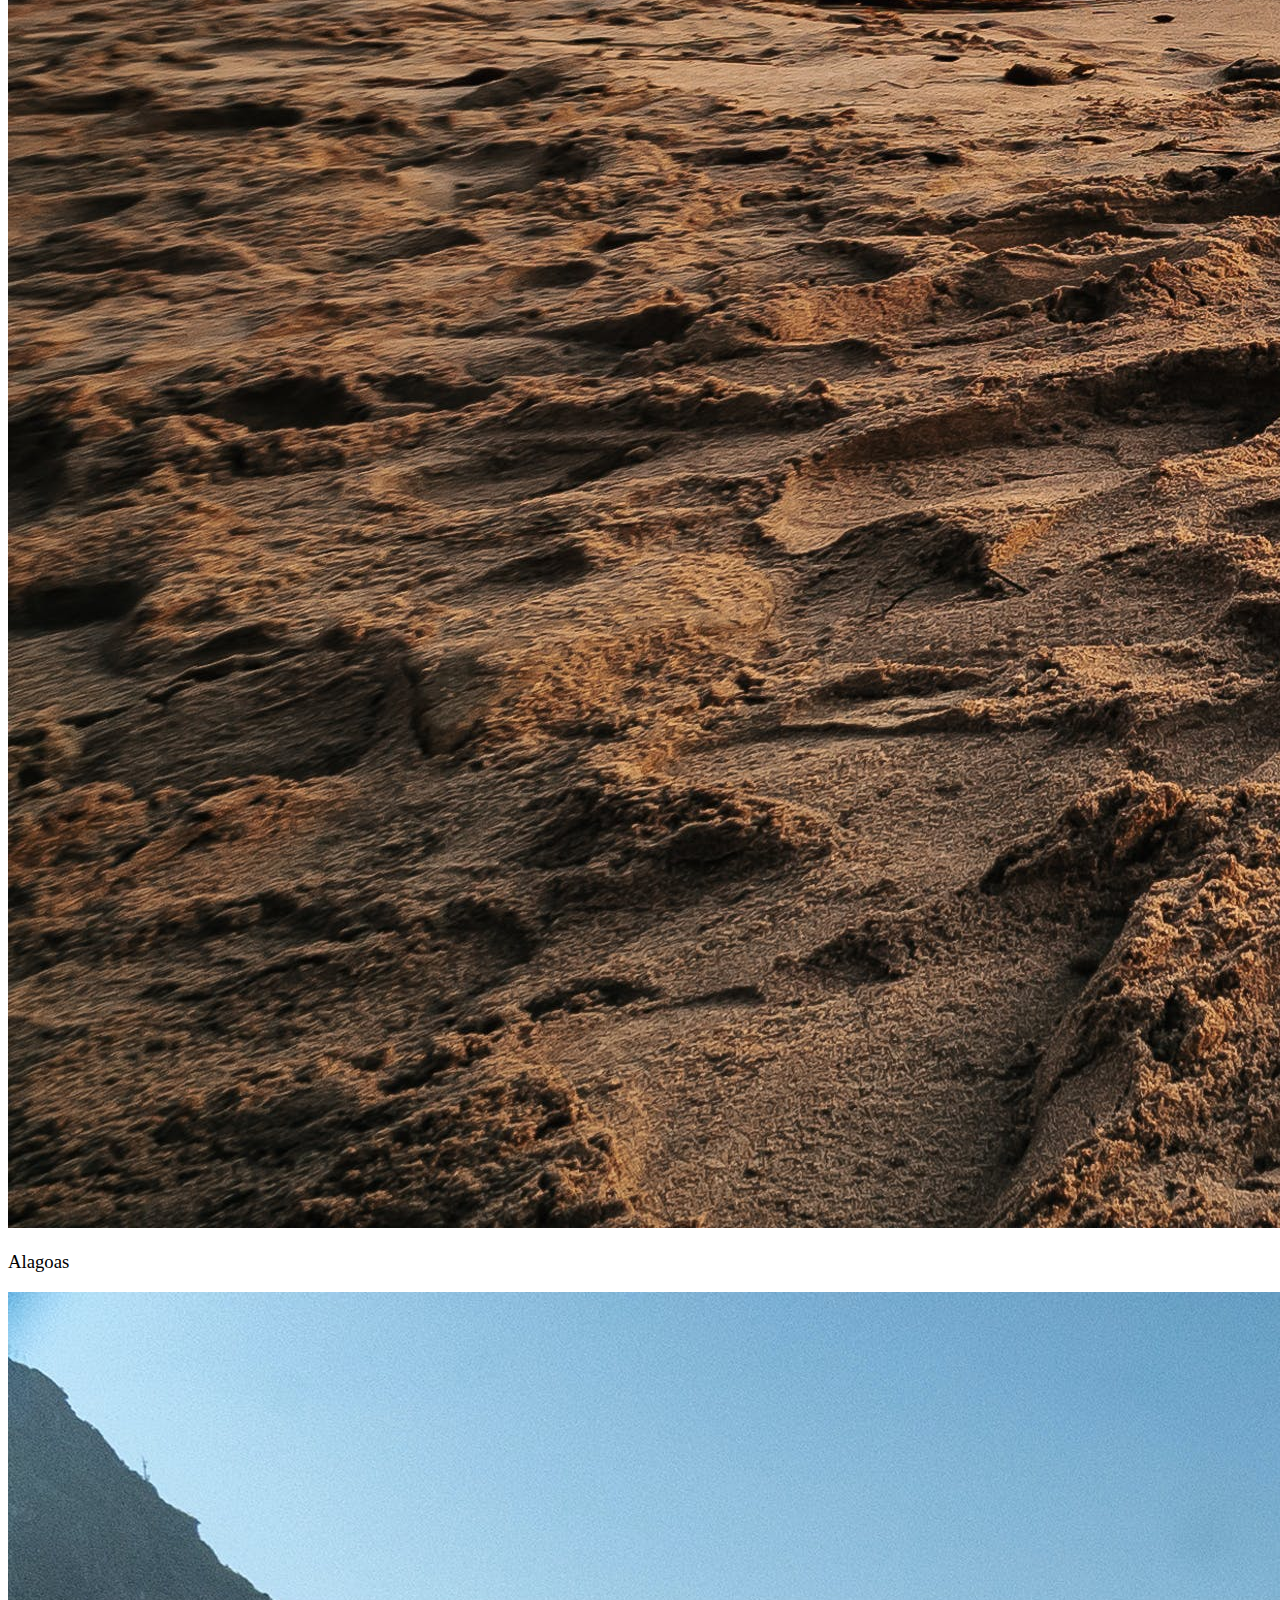
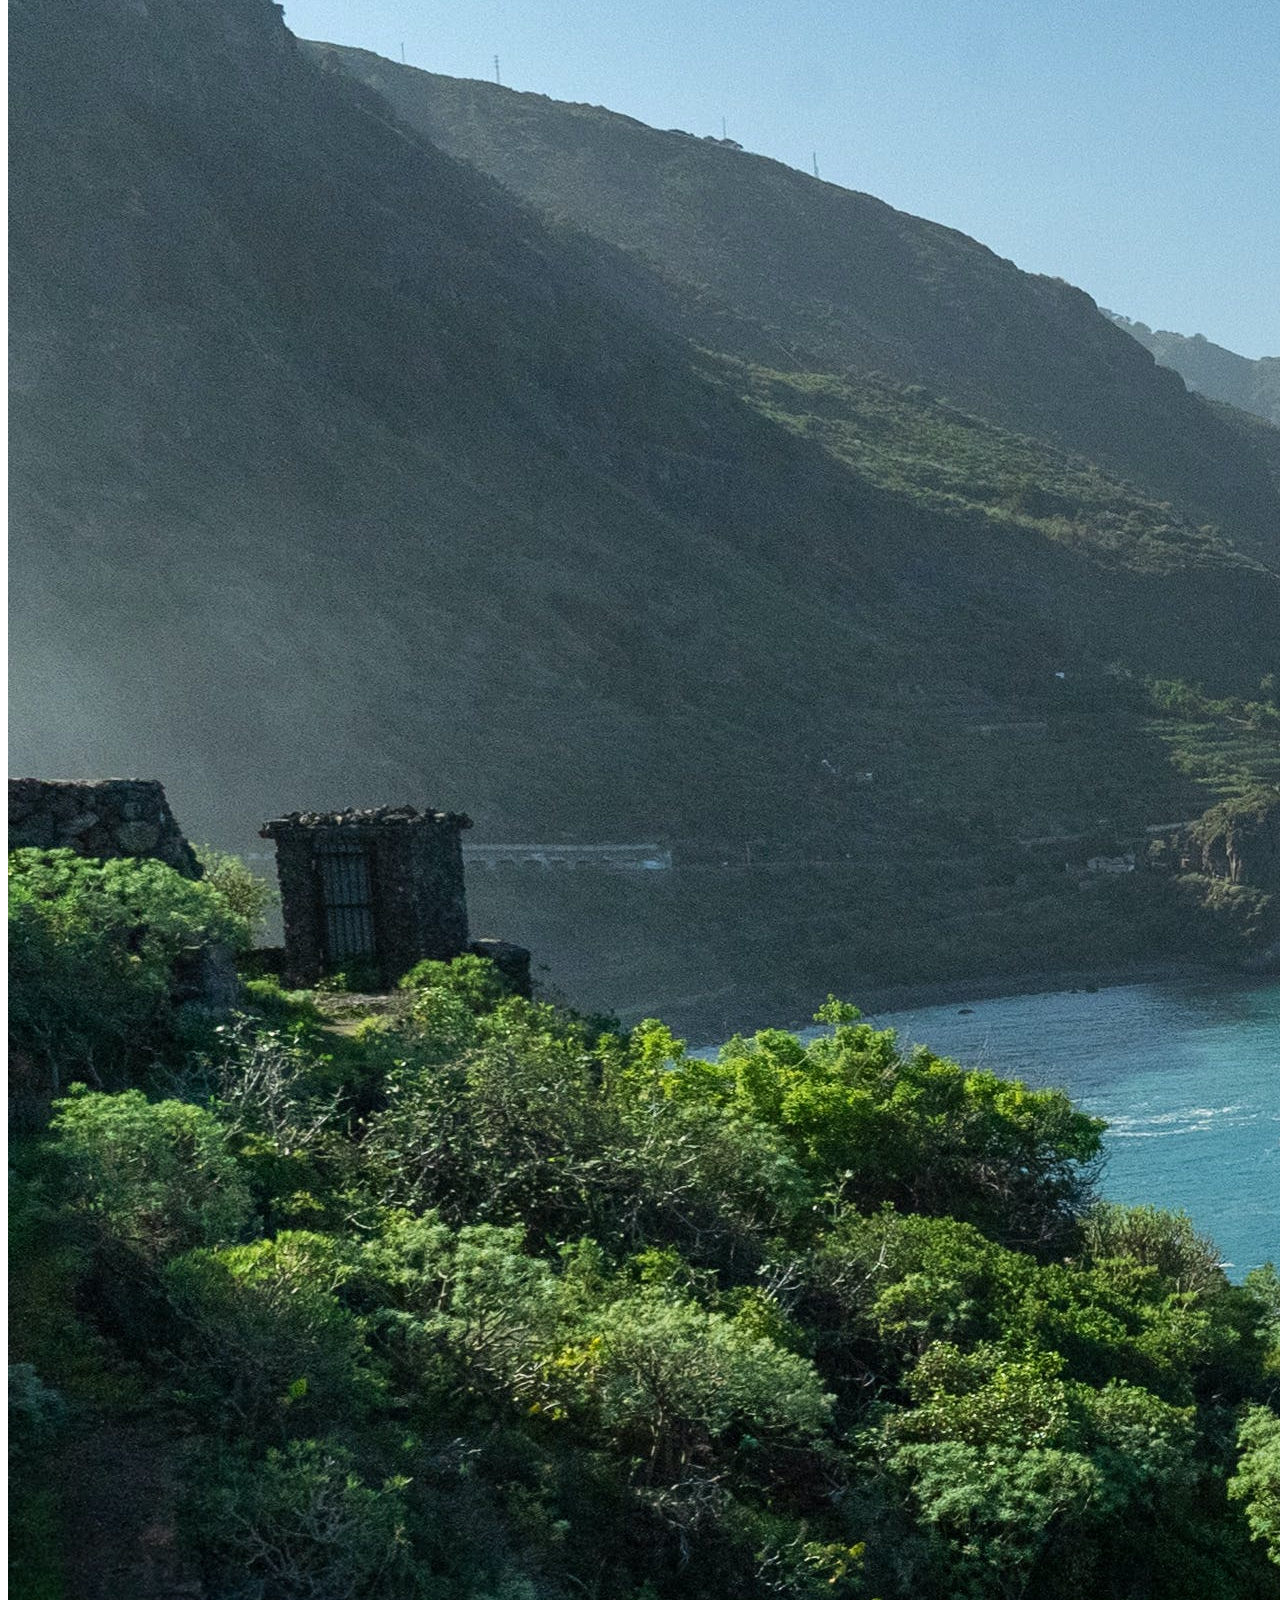
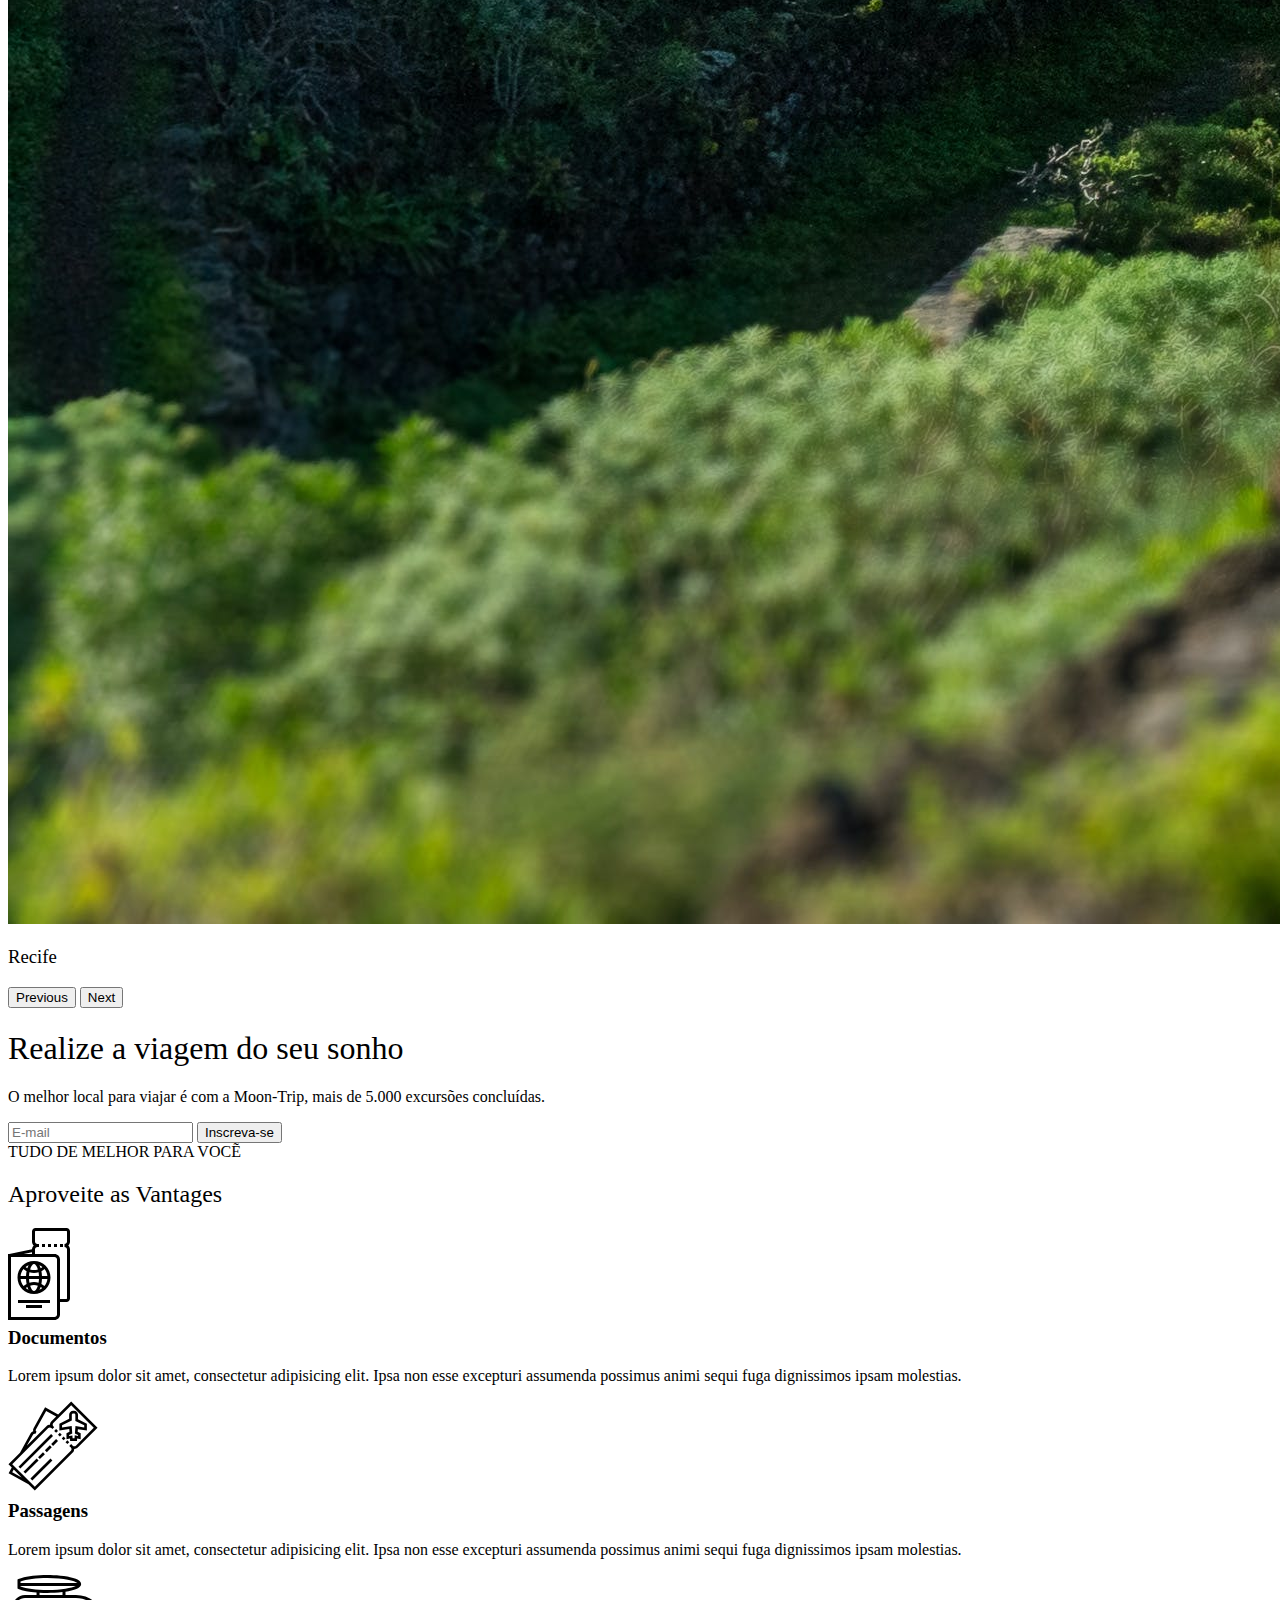
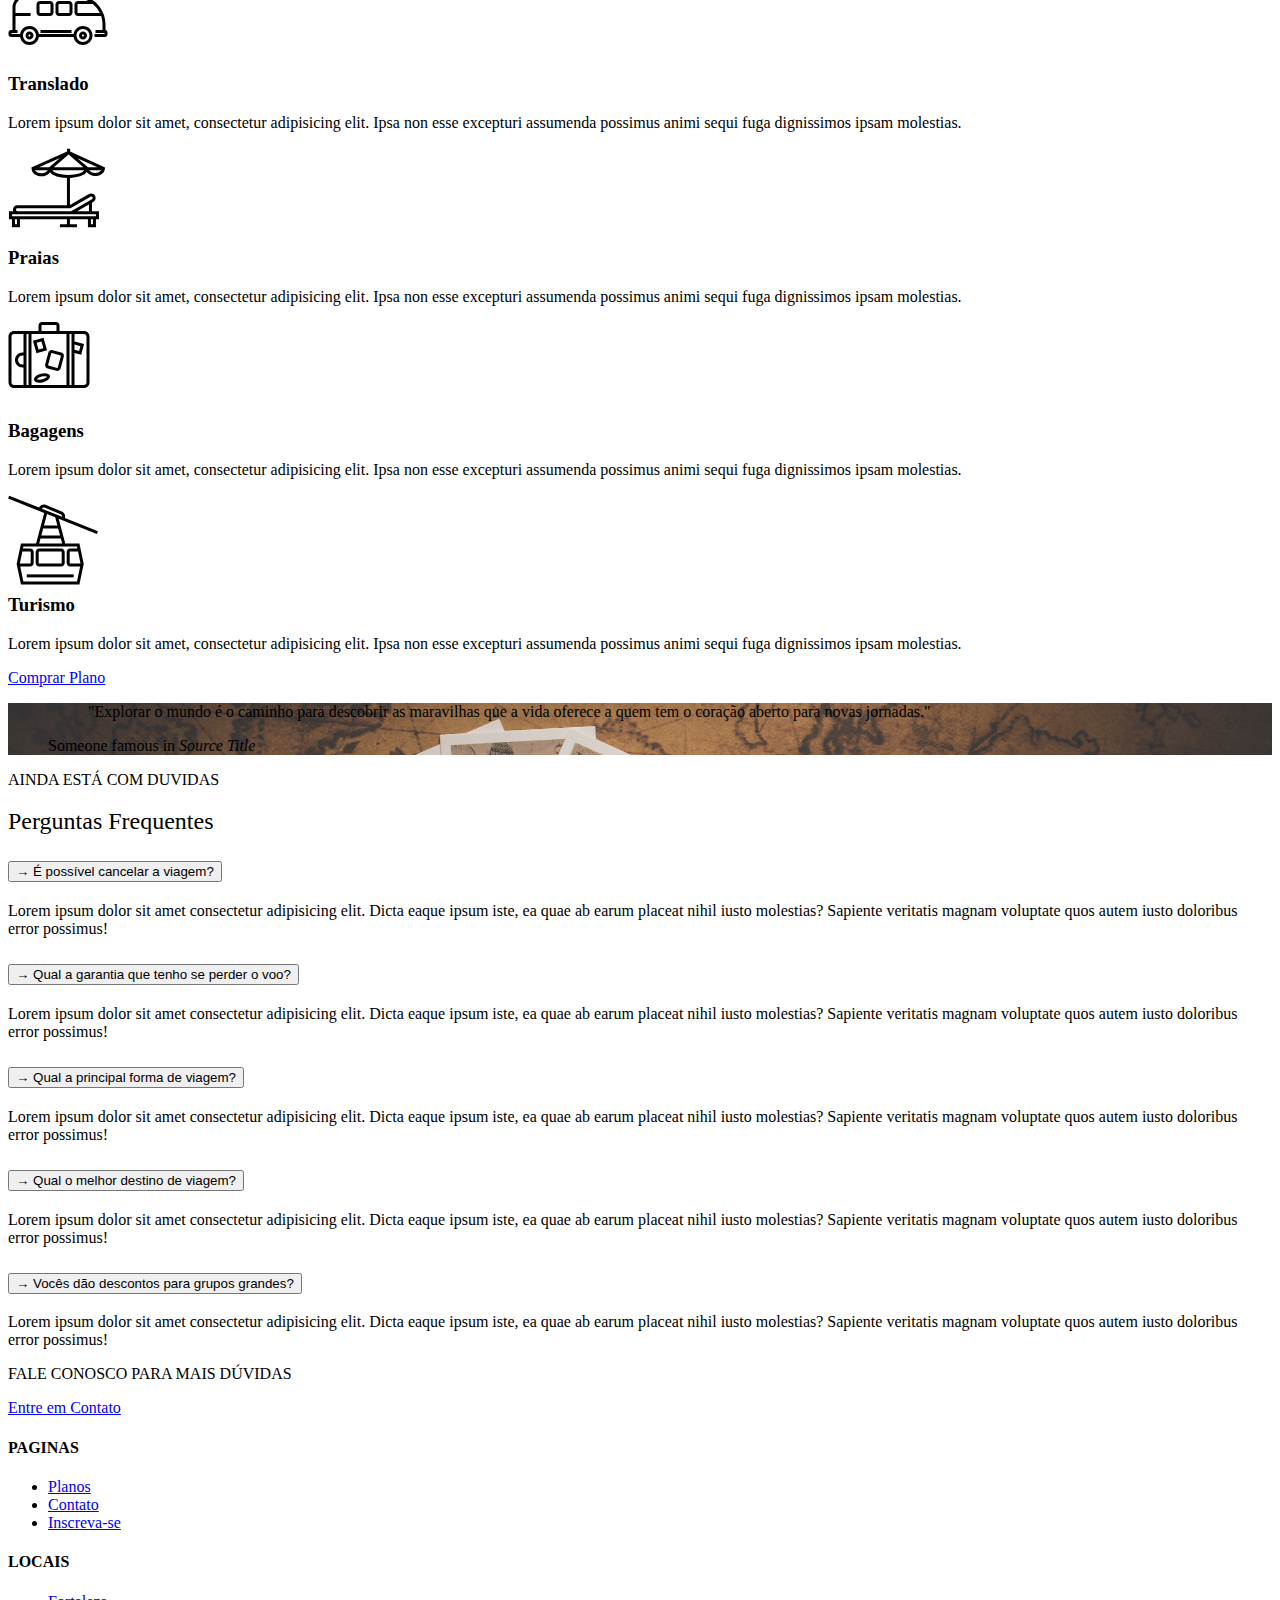
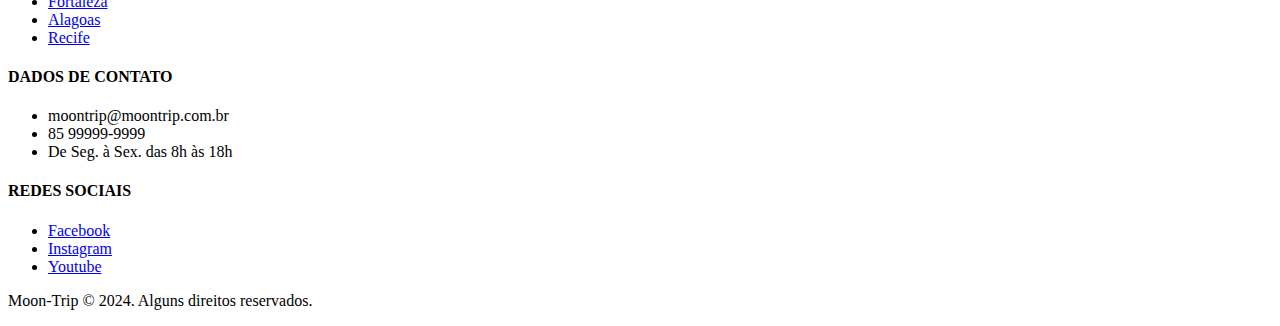
==== commit e39bd7ea: "Update index.html" ====
--- a/index.html
+++ b/index.html
@@ -8,7 +8,7 @@
   <link href="https://cdn.jsdelivr.net/npm/bootstrap@5.3.2/dist/css/bootstrap.min.css" rel="stylesheet" integrity="sha384-T3c6CoIi6uLrA9TneNEoa7RxnatzjcDSCmG1MXxSR1GAsXEV/Dwwykc2MPK8M2HN" crossorigin="anonymous">
 
   <!--css-->
-  <link rel="stylesheet" href="/css/style.css">
+  <link rel="stylesheet" href="css/style.css">
   <title>Moon-Trip</title>
 </head>
 
@@ -43,8 +43,8 @@
   <!--menu-->
   <nav class="navbar navbar-expand-lg navbar-light bg-light fixed-top py-3 box-shadow">
     <div class="container-fluid">
-      <a class="navbar-brand" href="/index.html">
-        <img src="/img/moon-Trip.png" alt="logo-Moon-Trip">
+      <a class="navbar-brand" href="index.html">
+        <img src="img/moon-Trip.png" alt="logo-Moon-Trip">
       </a>
       <button class="navbar-toggler" type="button" data-bs-toggle="collapse" data-bs-target="#navbarSupportedContent" aria-controls="navbarSupportedContent" aria-expanded="false" aria-label="Abrir Navegaçao">
         <span class="navbar-toggler-icon"></span>
@@ -54,22 +54,22 @@
           <li class="nav-item dropdown">
             <a class="nav-link dropdown-toggle" href="#" role="button" data-bs-toggle="dropdown" aria-expanded="false">Locais</a>
             <div class="dropdown-menu" aria-labelledby="navbarDropdown">
-              <a class="dropdown-item" href="/local-fortaleza.html">Fortaleza</a>
-              <a class="dropdown-item" href="/local-alagoas.html">Alagoas</a>
-              <a class="dropdown-item" href="/local-recife.html">Recife</a>
+              <a class="dropdown-item" href="local-fortaleza.html">Fortaleza</a>
+              <a class="dropdown-item" href="local-alagoas.html">Alagoas</a>
+              <a class="dropdown-item" href="local-recife.html">Recife</a>
             </div>
           </li>         
           <li class="nav-item">
-            <a class="nav-link" href="/planos.html">Planos</a>
+            <a class="nav-link" href="planos.html">Planos</a>
           </li>
           <li class="nav-item">
-            <a class="nav-link" href="/contato.html">Contato</a>
+            <a class="nav-link" href="contato.html">Contato</a>
           </li>
           <li class="nav-item">
             <a class="nav-link" href="#" data-bs-toggle="modal" data-bs-target="#modalLogin">Login</a>
           </li>
           <li class="nav-item">
-            <a class="btn btn-outline-primary ms-md-2" href="/inscricao.html" >Inscreva-se</a>
+            <a class="btn btn-outline-primary ms-md-2" href="inscricao.html" >Inscreva-se</a>
           </li>
         </ul>
       </div>
@@ -88,19 +88,19 @@
           </div>
           <div class="carousel-inner">
             <div class="carousel-item active">
-              <img src="/img/fortaleza.jpg " class="d-block w-100" alt="Fortaleza">
+              <img src="img/fortaleza.jpg " class="d-block w-100" alt="Fortaleza">
               <div class="carousel-caption">
                 <h3 class="display-4" style="font-weight: 500;">Fortaleza</h3>
               </div>
             </div>
             <div class="carousel-item">
-              <img src="/img/alagoas.jpg" class="d-block w-100" alt="Alagoas">
+              <img src="img/alagoas.jpg" class="d-block w-100" alt="Alagoas">
               <div class="carousel-caption">
                 <h3 class="display-4" style="font-weight: 500;">Alagoas</h3>
               </div>
             </div>
             <div class="carousel-item">
-              <img src="/img/recife.jpg" class="d-block w-100" alt="Recife">
+              <img src="img/recife.jpg" class="d-block w-100" alt="Recife">
               <div class="carousel-caption">
                 <h3 class="display-4" style="font-weight: 500;">Recife</h3>
               </div>
@@ -137,48 +137,48 @@
      <div class="row row-gap-5">
         <div class="col-xl-4 col-md-6">
           <div style="height: 80px;" class="d-flex  justify-content-center">
-            <img src="/img/icones/passaporte.svg" alt="Passaporte Icone">
+            <img src="img/icones/passaporte.svg" alt="Passaporte Icone">
           </div>
           <h3>Documentos</h3>
           <p>Lorem ipsum dolor sit amet, consectetur adipisicing elit. Ipsa non esse excepturi assumenda possimus animi sequi fuga dignissimos ipsam molestias.</p>
         </div>
         <div class="col-xl-4 col-md-6">
           <div style="height: 80px;" class="d-flex justify-content-center">
-            <img src="/img/icones/passagens.svg" alt="Passagens">
+            <img src="img/icones/passagens.svg" alt="Passagens">
           </div>
           <h3>Passagens</h3>
           <p>Lorem ipsum dolor sit amet, consectetur adipisicing elit. Ipsa non esse excepturi assumenda possimus animi sequi fuga dignissimos ipsam molestias.</p>
         </div>
         <div class="col-xl-4 col-md-6">
           <div style="height: 80px;" class="d-flex justify-content-center">
-            <img src="/img/icones/translado.svg" alt="Translado">
+            <img src="img/icones/translado.svg" alt="Translado">
           </div>
           <h3>Translado</h3>
           <p>Lorem ipsum dolor sit amet, consectetur adipisicing elit. Ipsa non esse excepturi assumenda possimus animi sequi fuga dignissimos ipsam molestias.</p>
         </div>
         <div class="col-xl-4 col-md-6">
           <div style="height: 80px;" class="d-flex justify-content-center">
-            <img src="/img/icones/praias.svg" alt="Praias">
+            <img src="img/icones/praias.svg" alt="Praias">
           </div>
           <h3>Praias</h3>
           <p>Lorem ipsum dolor sit amet, consectetur adipisicing elit. Ipsa non esse excepturi assumenda possimus animi sequi fuga dignissimos ipsam molestias.</p>
         </div>
         <div class="col-xl-4 col-md-6">
           <div style="height: 80px;" class="d-flex justify-content-center">
-            <img src="/img/icones/bagagens.svg" alt="Bagagens">
+            <img src="img/icones/bagagens.svg" alt="Bagagens">
           </div>
           <h3>Bagagens</h3>
           <p>Lorem ipsum dolor sit amet, consectetur adipisicing elit. Ipsa non esse excepturi assumenda possimus animi sequi fuga dignissimos ipsam molestias.</p>
         </div>
         <div class="col-xl-4 col-md-6">
           <div style="height: 80px;" class="d-flex justify-content-center">
-            <img src="/img/icones/turismo.svg" alt="Turismo">
+            <img src="img/icones/turismo.svg" alt="Turismo">
           </div>
           <h3>Turismo</h3>
           <p>Lorem ipsum dolor sit amet, consectetur adipisicing elit. Ipsa non esse excepturi assumenda possimus animi sequi fuga dignissimos ipsam molestias.</p>
         </div>
      </div>
-     <a class="btn mt-3 btn-primary text-white" href="/planos.html">Comprar Plano</a>
+     <a class="btn mt-3 btn-primary text-white" href="planos.html">Comprar Plano</a>
     </div>
   </section>
 
@@ -273,7 +273,7 @@
     </div>
     <div class="text-center my-5">
       <p class="small">FALE CONOSCO PARA MAIS DÚVIDAS</p>
-      <a class="btn btn-primary text-white" href="/contato.html">Entre em Contato</a>
+      <a class="btn btn-primary text-white" href="contato.html">Entre em Contato</a>
     </div>
   </section>
 
@@ -282,19 +282,19 @@
     <div class="container py-4">
       <div class="row">
         <div class="col-md-3 col-6">
-          <h4 class="h6">Paginas</h4>
+          <h4 class="h6">PAGINAS</h4>
           <ul class="list-unstyled">
-            <li><a class="link-underline-dark" href="/planos.html">Planos</a></li>
-            <li><a class="link-underline-dark" href="/contato.html">Contato</a></li>
-            <li><a class="link-underline-dark" href="/inscricao.html">Inscreva-se</a></li>
+            <li><a class="link-underline-dark" href="planos.html">Planos</a></li>
+            <li><a class="link-underline-dark" href="contato.html">Contato</a></li>
+            <li><a class="link-underline-dark" href="inscricao.html">Inscreva-se</a></li>
           </ul>
         </div>
         <div class="col-md-3 col-6">
           <h4 class="h6">LOCAIS</h4>
           <ul class="list-unstyled">
-            <li><a class="link-underline-dark" href="/local-fortaleza.html">Fortaleza</a></li>
-            <li><a class="link-underline-dark" href="/local-alagoas.html">Alagoas</a></li>
-            <li><a class="link-underline-dark" href="/local-recife.html">Recife</a></li>
+            <li><a class="link-underline-dark" href="local-fortaleza.html">Fortaleza</a></li>
+            <li><a class="link-underline-dark" href="local-alagoas.html">Alagoas</a></li>
+            <li><a class="link-underline-dark" href="local-recife.html">Recife</a></li>
           </ul>
         </div>
         <div class="col-md-4">
@@ -324,4 +324,4 @@
   <script src="https://cdn.jsdelivr.net/npm/bootstrap@5.3.2/dist/js/bootstrap.bundle.min.js" integrity="sha384-C6RzsynM9kWDrMNeT87bh95OGNyZPhcTNXj1NW7RuBCsyN/o0jlpcV8Qyq46cDfL" crossorigin="anonymous"></script>
   <script src="/js/app.js"></script>
 </body>
-</html>+</html>
--- a/css/style.css
+++ b/css/style.css
@@ -11,7 +11,7 @@
 }
 
 #msg-quote {
-background: url(/img/bg-quote.jpg);
+background: url(../img/bg-quote.jpg);
 background-size: cover;
 }
 
